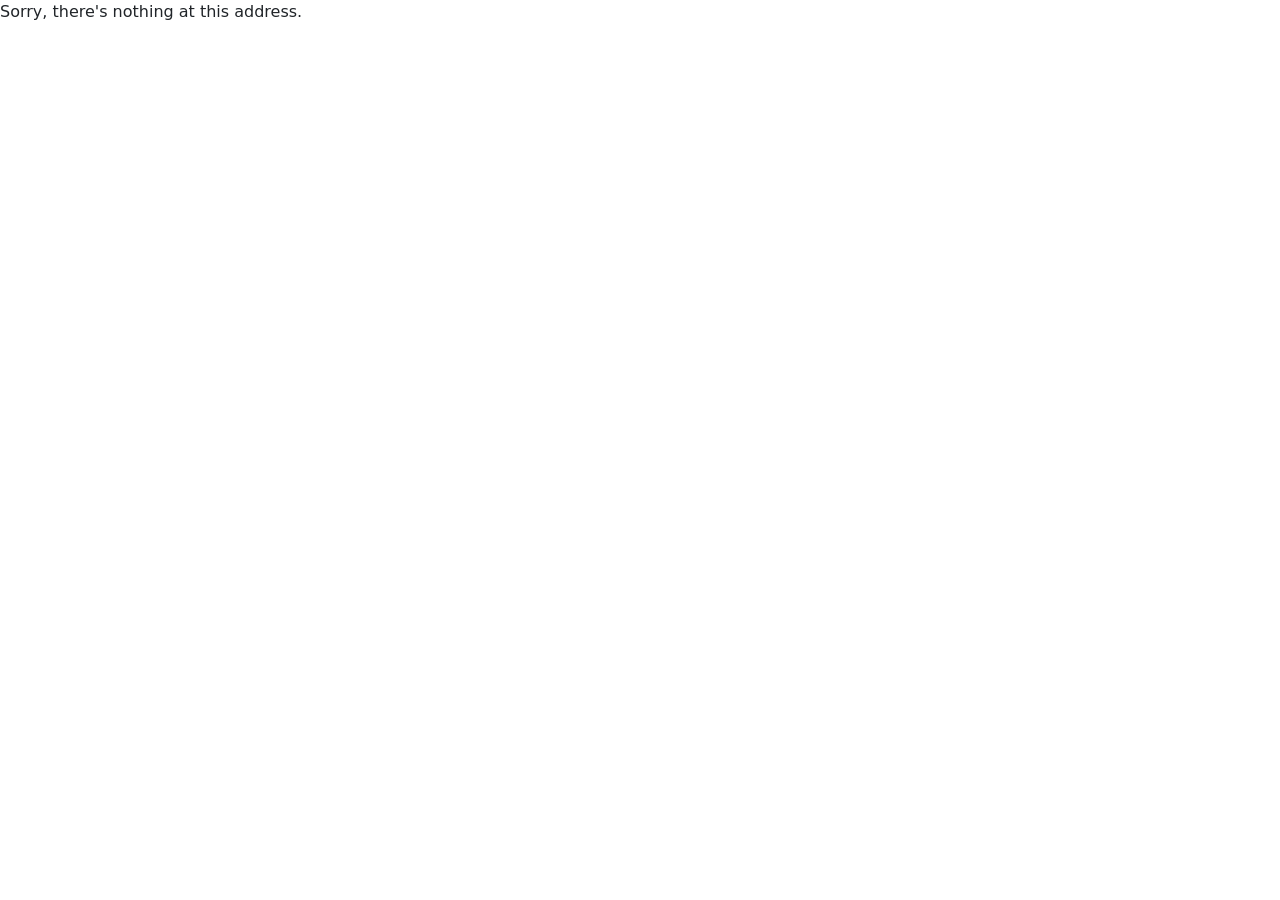
==== index.html @ a989cdb3 "Deploying to gh-pages from @ xxC0BR4xx/BlazingDartsForFriends@e02fd05672c934762ce445fd4c2e6bd1328842" ====
<!DOCTYPE html>
<html lang="en">

<head>
    <meta charset="utf-8" />
    <meta name="viewport" content="width=device-width, initial-scale=1.0" />
    <title>BlazingDartsForFriends</title>
    <base href="/" />
    <link rel="stylesheet" href="css/app.css" />
    <!-- If you add any scoped CSS files, uncomment the following to load them -->
    <link href="BlazingDartsForFriends.styles.css" rel="stylesheet" />
    <link href="manifest.webmanifest" rel="manifest" />
    <link rel="apple-touch-icon" sizes="512x512" href="icon-512.png" />
    <link rel="apple-touch-icon" sizes="192x192" href="icon-192.png" />


    <!-- Blazorise Framework -->
    <link href="https://cdn.jsdelivr.net/npm/bootstrap@5.2.3/dist/css/bootstrap.min.css" rel="stylesheet" integrity="sha384-rbsA2VBKQhggwzxH7pPCaAqO46MgnOM80zW1RWuH61DGLwZJEdK2Kadq2F9CUG65" crossorigin="anonymous">
    <link href="https://use.fontawesome.com/releases/v5.15.4/css/all.css" rel="stylesheet">

    <link href="_content/Blazorise/blazorise.css" rel="stylesheet" />
    <link href="_content/Blazorise.Bootstrap5/blazorise.bootstrap5.css" rel="stylesheet" />
    <!---->

</head>

<body style="height:100%;">
    <div id="app" style="height:100%,">
        <svg class="loading-progress">
            <circle r="40%" cx="50%" cy="50%" />
            <circle r="40%" cx="50%" cy="50%" />
        </svg>
        <div class="loading-progress-text"></div>
    </div>
    <script src="https://cdn.jsdelivr.net/npm/bootstrap@5.1.1/dist/js/bootstrap.bundle.min.js" integrity="sha384-/bQdsTh/da6pkI1MST/rWKFNjaCP5gBSY4sEBT38Q/9RBh9AH40zEOg7Hlq2THRZ" crossorigin="anonymous"></script>
    <div id="blazor-error-ui">
        An unhandled error has occurred.
        <a href="" class="reload">Reload</a>
        <a class="dismiss">🗙</a>
    </div>
    <script src="_framework/blazor.webassembly.js"></script>
    <script src="_content/Blazorise.Bootstrap5/modal.js?v=1.4.2.0" type="module"></script>
    <script src="_content/Blazorise.Bootstrap5/tooltip.js?v=1.4.2.0" type="module"></script>
    <script>navigator.serviceWorker.register('service-worker.js');</script>

</body>



</html>
---- css/app.css ----
.valid.modified:not([type=checkbox]) {
    outline: 1px solid #26b050;
}

.invalid {
    outline: 1px solid red;
}

.validation-message {
    color: red;
}

#blazor-error-ui {
    background: lightyellow;
    bottom: 0;
    box-shadow: 0 -1px 2px rgba(0, 0, 0, 0.2);
    display: none;
    left: 0;
    padding: 0.6rem 1.25rem 0.7rem 1.25rem;
    position: fixed;
    width: 100%;
    z-index: 1000;
}

    #blazor-error-ui .dismiss {
        cursor: pointer;
        position: absolute;
        right: 0.75rem;
        top: 0.5rem;
    }

.blazor-error-boundary {
    background: url([data-uri]) no-repeat 1rem/1.8rem, #b32121;
    padding: 1rem 1rem 1rem 3.7rem;
    color: white;
}

    .blazor-error-boundary::after {
        content: "An error has occurred."
    }

.loading-progress {
    position: relative;
    display: block;
    width: 8rem;
    height: 8rem;
    margin: 20vh auto 1rem auto;
}

    .loading-progress circle {
        fill: none;
        stroke: #e0e0e0;
        stroke-width: 0.6rem;
        transform-origin: 50% 50%;
        transform: rotate(-90deg);
    }

        .loading-progress circle:last-child {
            stroke: #1b6ec2;
            stroke-dasharray: calc(3.141 * var(--blazor-load-percentage, 0%) * 0.8), 500%;
            transition: stroke-dasharray 0.05s ease-in-out;
        }

.loading-progress-text {
    position: absolute;
    text-align: center;
    font-weight: bold;
    inset: calc(20vh + 3.25rem) 0 auto 0.2rem;
}

    .loading-progress-text:after {
        content: var(--blazor-load-percentage-text, "Loading");
    }

code {
    color: #c02d76;
}
---- BlazingDartsForFriends.styles.css ----
/* /Components/AddPlayerComponent.razor.rz.scp.css */

/* /Components/GameComponent.razor.rz.scp.css */
body[b-4jhkb85tuw] {
}

#Points-Keyboard[b-4jhkb85tuw]{
    background-color:aliceblue;
    border-radius:25px;
    display: grid;
    grid-template-columns:repeat(6,1fr);
    grid-template-columns:repeat(5,1fr);

}

#Game-Wrapper[b-4jhkb85tuw] {
    display: grid;
    grid-template-columns: 2fr 1fr;
    grid-template-rows: 1fr;
    justify-content: space-around;
    align-items: stretch; /* Ensure grid items stretch vertically */
    grid-gap: 20px; /* Adjust gap between grid items as needed */
    height: 100vh;
}

#Points-Overview[b-4jhkb85tuw] {
    background-color: aliceblue;
    border-radius: 25px;
}
/* /Components/GameSettingsComponent.razor.rz.scp.css */
body[b-niy360zf1q] {
}


#gameSettings[b-niy360zf1q]{
    top:60vh;
}

#GameSettingsWrapper[b-niy360zf1q]{

    height:100vh;

}
/* /Components/HomeCardComponent.razor.rz.scp.css */
body[b-rvew7v0hep] {
}

.homeCardWrapper[b-rvew7v0hep] {
    border-radius: 25px;
    background-color: aliceblue;
    position:relative;
}
#HomeCardTitle[b-rvew7v0hep] {
    height: 20%;
    width: 20%;
    left: 44%;
    position: relative
}


#img[b-rvew7v0hep] {
    width: 5vh;
    height: 5vh;
    top: 50%;
    left: 45%;
    position:relative
}
/* /Pages/Game.razor.rz.scp.css */
body[b-wv7r7lidbd] {
    height:100vh;
}

.GameSettings[b-wv7r7lidbd] {
    height:100vh;
    margin-left: 5vh;
    margin-right: 5vh;
    position: relative
}

#Game-Wrapper[b-wv7r7lidbd] {
    display: grid;
    grid-template-columns: 2fr 1fr;
    grid-template-rows:1fr;
    justify-content: space-around;
    align-items: stretch; /* Ensure grid items stretch vertically */
    gap: 20px; /* Adjust gap between grid items as needed */
    height: 100vh;
}
/* /Pages/Home.razor.rz.scp.css */
body[b-a02r355i4l] {
    height:100vh;
}
#app[b-a02r355i4l]{
    height:100vh;
}

.HomeCardContainer[b-a02r355i4l] {
    display: grid;
    padding:5%;
    grid-template-columns: repeat(2, 1fr);
    grid-template-rows: auto; /* Change to 'auto' or specific height if needed */
    justify-content: space-around;
    align-items: stretch; /* Ensure grid items stretch vertically */
    gap: 20px; /* Adjust gap between grid items as needed */
    width: 100%;
    height: 100vh;
}

    .HomeCardContainer > *[b-a02r355i4l] {
        /* Optionally, you can set specific styles for grid items */
        /* For example, to ensure items fill the available space */
        width: 100%; /* Ensure items fill available width */
        height: 100%; /* Ensure items fill available height */
    }
/* /Pages/Statistics.razor.rz.scp.css */
body[b-110n2zrlv2] {
}
---- _content/Blazorise/blazorise.css ----
﻿body:before {
  content: "mobile";
  display: none;
  visibility: hidden;
}

@media (min-width: 768px) {
  body:before {
    content: "tablet";
  }
}
@media (min-width: 992px) {
  body:before {
    content: "desktop";
  }
}
@media (min-width: 1200px) {
  body:before {
    content: "widescreen";
  }
}
@media (min-width: 1400px) {
  body:before {
    content: "fullhd";
  }
}
hr.divider.divider-solid {
  border-top: var(--b-divider-thickness, 1px) solid var(--b-divider-color, #999);
}
hr.divider.divider-dashed {
  border-top: var(--b-divider-thickness, 1px) dashed var(--b-divider-color, #999);
}
hr.divider.divider-dotted {
  border-top: var(--b-divider-thickness, 1px) dotted var(--b-divider-color, #999);
}
hr.divider.divider-text {
  position: relative;
  border: none;
  height: var(--b-divider-thickness, 1px);
  background: var(--b-divider-color, #999);
}
hr.divider.divider-text::before {
  content: attr(data-content);
  display: inline-block;
  background: #fff;
  font-weight: bold;
  font-size: var(--b-divider-font-size, 0.85rem);
  color: var(--b-divider-color, #999);
  border-radius: 30rem;
  padding: 0.2rem 2rem;
  position: absolute;
  top: 50%;
  left: 50%;
  transform: translate(-50%, -50%);
}

.b-drop-zone {
  position: relative;
  transition: all 300ms cubic-bezier(0.4, 0, 0.2, 1) 0ms;
}
.b-drop-zone.b-drop-zone-drag-block > * {
  pointer-events: none;
}
.b-drop-zone.b-drop-zone-drop-allowed {
  outline: 1px solid var(--b-theme-success, "#00FF00") !important;
}
.b-drop-zone.b-drop-zone-drop-not-allowed {
  outline: 1px solid var(--b-theme-danger, "#FF0000") !important;
}
.b-drop-zone-draggable:not(.draggable-preview-start) {
  cursor: grab;
  user-select: none;
}
.b-drop-zone-draggable:not(.draggable-preview-start):active {
  cursor: grabbing;
}
.b-drop-zone .draggable-placeholder {
  outline: 2px dashed var(--b-theme-primary, "#0000FF") !important;
  padding: 1rem;
}
.b-drop-zone .draggable-preview-start {
  height: 20px;
  width: 100%;
  position: absolute;
  top: 0;
  left: 0;
  z-index: 1;
}

.b-file-picker {
  display: inline-block;
  width: 100%;
  /*.dropdown {
      .custom-file {
          width: auto;

          .custom-file-label {
              border: 0;
          }
      }

      .b-file-picker-files {
          width: 100%;
      }

      .b-file-picker-file {
          margin-right: 1.5rem;
      }
  }*/
}
.b-file-picker .b-text-drop {
  border: 1px solid rgba(0, 0, 0, 0.15);
  margin-top: 0.5rem;
  display: block;
  text-align: center;
  font-size: 0.75rem;
  padding-top: 0.25rem;
  padding-bottom: 0.25rem;
}
.b-file-picker .b-file-picker-file {
  min-width: 25rem;
}
.b-file-picker .b-file-picker-file span {
  display: block;
}
.b-file-picker .b-file-picker-file .b-file-picker-file-size, .b-file-picker .b-file-picker-file .b-file-picker-file-status, .b-file-picker .b-file-picker-file .b-file-picker-file-relativepath {
  font-size: 0.75rem;
}

.b-input-color-picker {
  padding: 0.6rem;
}
.b-input-color-picker > .b-input-color-picker-preview {
  position: relative;
  z-index: 1;
  width: 100%;
  height: 100%;
  display: flex;
  flex-direction: row;
  justify-content: space-between;
  /*margin-bottom: 0.5em;*/
}
.b-input-color-picker > .b-input-color-picker-preview::before {
  position: absolute;
  content: "";
  top: 0;
  left: 0;
  width: 100%;
  height: 100%;
  background: url('data:image/svg+xml;utf8, <svg xmlns="http://www.w3.org/2000/svg" viewBox="0 0 2 2"><path fill="white" d="M1,0H2V1H1V0ZM0,1H1V2H0V1Z"/><path fill="gray" d="M0,0H1V1H0V0ZM1,1H2V2H1V1Z"/></svg>');
  background-size: 0.5em;
  border-radius: 0.15em;
  z-index: -1;
}
.b-input-color-picker > .b-input-color-picker-preview > .b-input-color-picker-curent-color {
  display: inline-block;
  width: 100%;
  height: 100%;
}
.b-input-color-picker[aria-disabled=true] {
  opacity: 0.65;
}

.progress.progress-xs {
  height: 0.25rem;
}
.progress.progress-sm {
  height: 0.5rem;
}
.progress.progress-md {
  height: 1rem;
}
.progress.progress-lg {
  height: 1.5rem;
}
.progress.progress-xl {
  height: 2rem;
}

.b-page-progress {
  width: 100%;
  height: 4px;
  z-index: 9999;
  top: 0;
  left: 0;
  position: fixed;
  display: none;
}
.b-page-progress .b-page-progress-indicator {
  width: 0;
  height: 100%;
  transition: height 0.3s;
  background-color: #000;
  transition: width 1s;
}
.b-page-progress .b-page-progress-indicator.b-page-progress-indicator-indeterminate {
  width: 30%;
  animation: running-page-progress 2s cubic-bezier(0.4, 0, 0.2, 1) infinite;
}
.b-page-progress.b-page-progress-active {
  display: block;
}

@keyframes running-page-progress {
  0% {
    margin-left: 0px;
    margin-right: 100%;
  }
  50% {
    margin-left: 25%;
    margin-right: 0%;
  }
  100% {
    margin-left: 100%;
    margin-right: 0;
  }
}
.tippy-box[data-animation=scale][data-placement^=top] {
  transform-origin: bottom;
}

.tippy-box[data-animation=scale][data-placement^=bottom] {
  transform-origin: top;
}

.tippy-box[data-animation=scale][data-placement^=left] {
  transform-origin: right;
}

.tippy-box[data-animation=scale][data-placement^=right] {
  transform-origin: left;
}

.tippy-box[data-animation=scale][data-state=hidden] {
  transform: scale(0.5);
  opacity: 0;
}

.tippy-box[data-theme~=blazorise] {
  background-color: RGBA( var(--b-tooltip-background-color-r, 128), var(--b-tooltip-background-color-g, 128), var(--b-tooltip-background-color-b, 128), var(--b-tooltip-background-opacity, 0.9) );
  color: var(--b-tooltip-color, #ffffff);
}

.tippy-box[data-theme~=blazorise][data-placement^=top] > .tippy-arrow::before {
  border-top-color: RGBA( var(--b-tooltip-background-color-r, 128), var(--b-tooltip-background-color-g, 128), var(--b-tooltip-background-color-b, 128), var(--b-tooltip-background-opacity, 0.9) );
}

.tippy-box[data-theme~=blazorise][data-placement^=bottom] > .tippy-arrow::before {
  border-bottom-color: RGBA( var(--b-tooltip-background-color-r, 128), var(--b-tooltip-background-color-g, 128), var(--b-tooltip-background-color-b, 128), var(--b-tooltip-background-opacity, 0.9) );
}

.tippy-box[data-theme~=blazorise][data-placement^=left] > .tippy-arrow::before {
  border-left-color: RGBA( var(--b-tooltip-background-color-r, 128), var(--b-tooltip-background-color-g, 128), var(--b-tooltip-background-color-b, 128), var(--b-tooltip-background-opacity, 0.9) );
}

.tippy-box[data-theme~=blazorise][data-placement^=right] > .tippy-arrow::before {
  border-right-color: RGBA( var(--b-tooltip-background-color-r, 128), var(--b-tooltip-background-color-g, 128), var(--b-tooltip-background-color-b, 128), var(--b-tooltip-background-opacity, 0.9) );
}

.tippy-box[data-theme~=blazorise] > .tippy-svg-arrow {
  fill: RGBA( var(--b-tooltip-background-color-r, 128), var(--b-tooltip-background-color-g, 128), var(--b-tooltip-background-color-b, 128), var(--b-tooltip-background-opacity, 0.9) );
}

.b-tooltip-inline {
  display: inline-block;
}

.b-layout {
  display: flex;
  flex: auto;
  flex-direction: column;
}
.b-layout.b-layout-root {
  height: 100vh;
}

.b-layout,
.b-layout * {
  box-sizing: border-box;
}

@keyframes spinner {
  0% {
    transform: translate3d(-50%, -50%, 0) rotate(0deg);
  }
  100% {
    transform: translate3d(-50%, -50%, 0) rotate(360deg);
  }
}
.b-layout > .b-layout-loading {
  z-index: 9999;
  position: fixed;
  width: 100%;
  height: 100%;
  background: rgba(0, 0, 0, 0.3);
}
.b-layout > .b-layout-loading:before {
  animation: 1s linear infinite spinner;
  border: solid 3px #eee;
  border-bottom-color: var(--b-theme-primary);
  border-radius: 50%;
  height: 40px;
  left: 50%;
  position: absolute;
  top: 50%;
  transform: translate3d(-50%, -50%, 0);
  width: 40px;
  content: " ";
}
.b-layout.b-layout-has-sider {
  flex-direction: row;
  min-height: 0;
}
.b-layout.b-layout-has-sider .b-layout {
  overflow-x: hidden;
}

.b-layout-header,
.b-layout-footer {
  flex: 0 0 auto;
}

.b-layout-header {
  color: rgba(0, 0, 0, 0.65);
}

.b-layout.b-layout-root.b-layout-has-sider > .b-layout-header-fixed,
.b-layout.b-layout-root.b-layout-has-sider > .b-layout > .b-layout-header-fixed {
  position: sticky;
  top: 0;
  width: 100%;
  flex: 0;
}

.b-layout.b-layout-root:not(.b-layout-has-sider) .b-layout-header-fixed,
.b-layout.b-layout-root:not(.b-layout-has-sider) > .b-layout .b-layout-header-fixed {
  position: fixed;
  top: 0;
  left: 0;
  right: 0;
  flex: 0;
}
.b-layout.b-layout-root:not(.b-layout-has-sider) .b-layout-header-fixed + .b-layout-content,
.b-layout.b-layout-root:not(.b-layout-has-sider) > .b-layout .b-layout-header-fixed + .b-layout-content {
  margin-top: var(--b-bar-horizontal-height, auto);
}

.b-layout.b-layout-root > .b-layout-header.b-layout-header-fixed + .b-layout.b-layout-has-sider {
  margin-top: var(--b-bar-horizontal-height, auto);
}

.b-layout-footer {
  color: rgba(0, 0, 0, 0.65);
}
.b-layout-footer-fixed {
  position: sticky;
  z-index: 1;
  bottom: 0;
  flex: 0;
}

.b-layout-content {
  flex: 1;
}

.b-layout-sider {
  display: flex;
  position: relative;
  background: #001529;
}

.b-layout-sider-content {
  position: sticky;
  top: 0;
  z-index: 2;
}

.b-layout-header .navbar {
  line-height: inherit;
}

.b-bar-horizontal[data-collapse=hide] {
  flex-wrap: nowrap;
}
.b-bar-horizontal[data-collapse=hide][data-broken=true] {
  height: auto;
}
.b-bar-horizontal[data-broken=false] {
  height: auto;
}

.b-layout > .b-layout-header .b-bar-horizontal[data-collapse=hide][data-broken=true] {
  height: var(--b-bar-horizontal-height, auto);
}
.b-layout > .b-layout-header .b-bar-horizontal[data-broken=false] {
  height: var(--b-bar-horizontal-height, auto);
}

.b-bar-initial {
  display: none !important;
}

.b-bar-vertical-inline,
.b-bar-vertical-popout,
.b-bar-vertical-small {
  display: flex;
  flex-direction: column;
  flex-wrap: nowrap;
  position: sticky;
  top: 0;
  padding: 0;
  min-width: var(--b-vertical-bar-width, 230px);
  max-width: var(--b-vertical-bar-width, 230px);
  width: var(--b-vertical-bar-width, 230px);
  box-shadow: 2px 0 6px rgba(0, 21, 41, 0.35);
  height: 100%;
  -webkit-user-select: none;
  -moz-user-select: none;
  -ms-user-select: none;
  user-select: none;
  /* 
      Theming
  */
}
.b-bar-vertical-inline:not(.b-bar-initial),
.b-bar-vertical-popout:not(.b-bar-initial),
.b-bar-vertical-small:not(.b-bar-initial) {
  transition: width 200ms ease-in-out, min-width 200ms ease-in-out;
}
.b-bar-vertical-inline .b-bar-menu,
.b-bar-vertical-popout .b-bar-menu,
.b-bar-vertical-small .b-bar-menu {
  width: 100%;
  display: flex;
  flex: 1;
  justify-content: space-between;
  flex-direction: column;
  align-self: stretch;
}
.b-bar-vertical-inline .b-bar-brand,
.b-bar-vertical-popout .b-bar-brand,
.b-bar-vertical-small .b-bar-brand {
  width: 100%;
  display: flex;
  height: var(--b-vertical-bar-brand-height, 64px);
  min-height: var(--b-vertical-bar-brand-height, 64px);
}
.b-bar-vertical-inline .b-bar-toggler-inline,
.b-bar-vertical-popout .b-bar-toggler-inline,
.b-bar-vertical-small .b-bar-toggler-inline {
  height: var(--b-vertical-bar-brand-height, 64px);
  padding: 12px;
  display: inline-flex;
  cursor: pointer;
  position: absolute;
  right: 0;
}
.b-bar-vertical-inline .b-bar-toggler-inline > *,
.b-bar-vertical-popout .b-bar-toggler-inline > *,
.b-bar-vertical-small .b-bar-toggler-inline > * {
  margin: auto;
}
.b-bar-vertical-inline .b-bar-toggler-popout:not(.b-bar-mobile-toggle),
.b-bar-vertical-popout .b-bar-toggler-popout:not(.b-bar-mobile-toggle),
.b-bar-vertical-small .b-bar-toggler-popout:not(.b-bar-mobile-toggle) {
  display: flex;
  position: fixed;
  left: var(--b-vertical-bar-width, 230px);
  border-radius: 0px 10px 10px 0px;
  border: 0px;
  width: 10px;
  height: 40px;
  padding: 5px;
  align-items: center;
  box-shadow: 2px 0 6px rgba(0, 21, 41, 0.35);
  cursor: pointer;
}
.b-bar-vertical-inline .b-bar-toggler-popout:not(.b-bar-mobile-toggle):not(.b-bar-initial),
.b-bar-vertical-popout .b-bar-toggler-popout:not(.b-bar-mobile-toggle):not(.b-bar-initial),
.b-bar-vertical-small .b-bar-toggler-popout:not(.b-bar-mobile-toggle):not(.b-bar-initial) {
  transition: width 200ms ease-in-out, left 200ms ease-in-out;
}
.b-bar-vertical-inline .b-bar-toggler-popout:not(.b-bar-mobile-toggle) > *,
.b-bar-vertical-popout .b-bar-toggler-popout:not(.b-bar-mobile-toggle) > *,
.b-bar-vertical-small .b-bar-toggler-popout:not(.b-bar-mobile-toggle) > * {
  margin: auto;
  display: none;
}
.b-bar-vertical-inline .b-bar-toggler-popout:not(.b-bar-mobile-toggle):hover,
.b-bar-vertical-popout .b-bar-toggler-popout:not(.b-bar-mobile-toggle):hover,
.b-bar-vertical-small .b-bar-toggler-popout:not(.b-bar-mobile-toggle):hover {
  width: 45px;
}
.b-bar-vertical-inline .b-bar-toggler-popout:not(.b-bar-mobile-toggle):hover > *,
.b-bar-vertical-popout .b-bar-toggler-popout:not(.b-bar-mobile-toggle):hover > *,
.b-bar-vertical-small .b-bar-toggler-popout:not(.b-bar-mobile-toggle):hover > * {
  display: block;
}
.b-bar-vertical-inline .b-bar-item,
.b-bar-vertical-popout .b-bar-item,
.b-bar-vertical-small .b-bar-item {
  margin: auto;
  flex-grow: 1;
  min-height: 40px;
}
.b-bar-vertical-inline .b-bar-item .b-bar-icon,
.b-bar-vertical-popout .b-bar-item .b-bar-icon,
.b-bar-vertical-small .b-bar-item .b-bar-icon {
  font-size: 1.25rem;
  vertical-align: middle;
  margin: 3px;
  display: inline-block;
}
.b-bar-vertical-inline .b-bar-start,
.b-bar-vertical-popout .b-bar-start,
.b-bar-vertical-small .b-bar-start {
  width: 100%;
  display: block;
}
.b-bar-vertical-inline .b-bar-end,
.b-bar-vertical-popout .b-bar-end,
.b-bar-vertical-small .b-bar-end {
  padding-bottom: 1rem;
  width: 100%;
  padding-top: 1rem;
  display: block;
}
.b-bar-vertical-inline .b-bar-end .b-bar-dropdown,
.b-bar-vertical-popout .b-bar-end .b-bar-dropdown,
.b-bar-vertical-small .b-bar-end .b-bar-dropdown {
  position: relative;
}
.b-bar-vertical-inline .b-bar-end .b-bar-dropdown-menu-container,
.b-bar-vertical-popout .b-bar-end .b-bar-dropdown-menu-container,
.b-bar-vertical-small .b-bar-end .b-bar-dropdown-menu-container {
  bottom: 0;
}
.b-bar-vertical-inline .b-bar-link,
.b-bar-vertical-popout .b-bar-link,
.b-bar-vertical-small .b-bar-link {
  display: block;
  width: 100%;
  text-decoration: none;
  padding: 0.5rem 0.5rem 0.5rem 1.5rem;
  cursor: pointer;
  overflow-x: hidden;
  line-height: 1.5rem;
  vertical-align: middle;
  transition: font-size 150ms ease-in;
}
.b-bar-vertical-inline .b-bar-label,
.b-bar-vertical-popout .b-bar-label,
.b-bar-vertical-small .b-bar-label {
  background: transparent;
  color: #adb5bd;
  padding: 0.375rem 1.25rem;
  font-size: 0.75rem;
  text-overflow: ellipsis;
  overflow-x: hidden;
}
.b-bar-vertical-inline .b-bar-dropdown .b-bar-dropdown-toggle:before,
.b-bar-vertical-popout .b-bar-dropdown .b-bar-dropdown-toggle:before,
.b-bar-vertical-small .b-bar-dropdown .b-bar-dropdown-toggle:before {
  content: " ";
  border: solid;
  border-width: 0 2px 2px 0;
  display: inline-block;
  padding: 2px;
  right: 1rem;
  transition: transform 200ms ease-out;
  float: right;
  position: relative;
  -webkit-transform: rotate(225deg);
  transform: rotate(225deg);
  top: 0.7rem;
}
.b-bar-vertical-inline .b-bar-dropdown:not([data-visible=true]) .b-bar-dropdown-toggle:before,
.b-bar-vertical-popout .b-bar-dropdown:not([data-visible=true]) .b-bar-dropdown-toggle:before,
.b-bar-vertical-small .b-bar-dropdown:not([data-visible=true]) .b-bar-dropdown-toggle:before {
  -webkit-transform: rotate(45deg);
  transform: rotate(45deg);
  top: 0.5rem;
}
.b-bar-vertical-inline .b-bar-dropdown .b-bar-dropdown-menu,
.b-bar-vertical-popout .b-bar-dropdown .b-bar-dropdown-menu,
.b-bar-vertical-small .b-bar-dropdown .b-bar-dropdown-menu {
  display: none;
  background: inherit;
  color: inherit;
  float: none;
  padding: 5px 0px;
}
.b-bar-vertical-inline .b-bar-dropdown .b-bar-dropdown-menu[data-visible=true],
.b-bar-vertical-popout .b-bar-dropdown .b-bar-dropdown-menu[data-visible=true],
.b-bar-vertical-small .b-bar-dropdown .b-bar-dropdown-menu[data-visible=true] {
  display: block;
}
.b-bar-vertical-inline .b-bar-dropdown .b-bar-dropdown-menu .b-bar-dropdown-item,
.b-bar-vertical-popout .b-bar-dropdown .b-bar-dropdown-menu .b-bar-dropdown-item,
.b-bar-vertical-small .b-bar-dropdown .b-bar-dropdown-menu .b-bar-dropdown-item {
  position: relative;
  color: inherit;
  transition: background 100ms ease-in-out, color 100ms ease-in-out;
  text-decoration: none;
  display: block;
  width: 100%;
  overflow-x: hidden;
}
.b-bar-vertical-inline .b-bar-dropdown .b-bar-dropdown-menu .b-bar-dropdown-item i,
.b-bar-vertical-popout .b-bar-dropdown .b-bar-dropdown-menu .b-bar-dropdown-item i,
.b-bar-vertical-small .b-bar-dropdown .b-bar-dropdown-menu .b-bar-dropdown-item i {
  margin-right: 0.3rem;
}
.b-bar-vertical-inline .b-bar-dropdown .b-bar-dropdown-menu:before,
.b-bar-vertical-popout .b-bar-dropdown .b-bar-dropdown-menu:before,
.b-bar-vertical-small .b-bar-dropdown .b-bar-dropdown-menu:before {
  background: inherit;
  box-shadow: none;
}
.b-bar-vertical-inline .b-bar-mobile-toggle,
.b-bar-vertical-popout .b-bar-mobile-toggle,
.b-bar-vertical-small .b-bar-mobile-toggle {
  right: 20px;
  margin: auto;
  display: none;
}
.b-bar-vertical-inline .b-bar-item-multi-line,
.b-bar-vertical-popout .b-bar-item-multi-line,
.b-bar-vertical-small .b-bar-item-multi-line {
  display: -webkit-box !important;
  -webkit-box-orient: vertical;
  -webkit-line-clamp: var(--b-bar-item-lines, 2);
  white-space: normal !important;
  overflow: hidden;
  text-overflow: ellipsis;
}
.b-bar-vertical-inline.b-bar-dark,
.b-bar-vertical-popout.b-bar-dark,
.b-bar-vertical-small.b-bar-dark {
  background: var(--b-bar-dark-background, #001529);
  color: var(--b-bar-dark-color, rgba(255, 255, 255, 0.5));
}
.b-bar-vertical-inline.b-bar-dark .b-bar-brand,
.b-bar-vertical-popout.b-bar-dark .b-bar-brand,
.b-bar-vertical-small.b-bar-dark .b-bar-brand {
  background: var(--b-bar-brand-dark-background, rgba(255, 255, 255, 0.025));
}
.b-bar-vertical-inline.b-bar-dark .b-bar-brand .b-bar-link,
.b-bar-vertical-popout.b-bar-dark .b-bar-brand .b-bar-link,
.b-bar-vertical-small.b-bar-dark .b-bar-brand .b-bar-link {
  color: #fff;
}
.b-bar-vertical-inline.b-bar-dark .b-bar-brand .b-bar-link.active,
.b-bar-vertical-popout.b-bar-dark .b-bar-brand .b-bar-link.active,
.b-bar-vertical-small.b-bar-dark .b-bar-brand .b-bar-link.active {
  color: #fff;
  background: inherit;
}
.b-bar-vertical-inline.b-bar-dark .b-bar-brand .b-bar-link:hover,
.b-bar-vertical-popout.b-bar-dark .b-bar-brand .b-bar-link:hover,
.b-bar-vertical-small.b-bar-dark .b-bar-brand .b-bar-link:hover {
  color: #fff;
  background: inherit;
}
.b-bar-vertical-inline.b-bar-dark .b-bar-toggler-popout:not(.b-bar-mobile-toggle),
.b-bar-vertical-popout.b-bar-dark .b-bar-toggler-popout:not(.b-bar-mobile-toggle),
.b-bar-vertical-small.b-bar-dark .b-bar-toggler-popout:not(.b-bar-mobile-toggle) {
  background: var(--b-bar-dark-background, #001529);
  color: var(--b-bar-dark-color, rgba(255, 255, 255, 0.5));
}
.b-bar-vertical-inline.b-bar-dark .b-bar-dropdown-menu,
.b-bar-vertical-popout.b-bar-dark .b-bar-dropdown-menu,
.b-bar-vertical-small.b-bar-dark .b-bar-dropdown-menu {
  background: var(--b-bar-dropdown-dark-background, #000c17);
}
.b-bar-vertical-inline.b-bar-dark .b-bar-dropdown-menu .b-bar-dropdown-item.active,
.b-bar-vertical-popout.b-bar-dark .b-bar-dropdown-menu .b-bar-dropdown-item.active,
.b-bar-vertical-small.b-bar-dark .b-bar-dropdown-menu .b-bar-dropdown-item.active {
  color: var(--b-bar-item-dark-active-color, #fff);
  background: var(--b-bar-item-dark-active-background, #0288D1);
}
.b-bar-vertical-inline.b-bar-dark .b-bar-dropdown-menu .b-bar-dropdown-item:hover,
.b-bar-vertical-popout.b-bar-dark .b-bar-dropdown-menu .b-bar-dropdown-item:hover,
.b-bar-vertical-small.b-bar-dark .b-bar-dropdown-menu .b-bar-dropdown-item:hover {
  color: var(--b-bar-item-dark-hover-color, #fff);
  background: var(--b-bar-item-dark-hover-background, rgba(255, 255, 255, 0.3));
}
.b-bar-vertical-inline.b-bar-dark .b-bar-link,
.b-bar-vertical-popout.b-bar-dark .b-bar-link,
.b-bar-vertical-small.b-bar-dark .b-bar-link {
  color: inherit;
}
.b-bar-vertical-inline.b-bar-dark .b-bar-link.active,
.b-bar-vertical-popout.b-bar-dark .b-bar-link.active,
.b-bar-vertical-small.b-bar-dark .b-bar-link.active {
  color: var(--b-bar-item-dark-active-color, #fff);
  background: var(--b-bar-item-dark-active-background, #0288D1);
}
.b-bar-vertical-inline.b-bar-dark .b-bar-link:hover,
.b-bar-vertical-popout.b-bar-dark .b-bar-link:hover,
.b-bar-vertical-small.b-bar-dark .b-bar-link:hover {
  color: var(--b-bar-item-dark-hover-color, #fff);
  background: var(--b-bar-item-dark-hover-background, rgba(255, 255, 255, 0.3));
}
.b-bar-vertical-inline.b-bar-light,
.b-bar-vertical-popout.b-bar-light,
.b-bar-vertical-small.b-bar-light {
  background: var(--b-bar-light-background, #fff);
  color: var(--b-bar-light-color, rgba(0, 0, 0, 0.7));
}
.b-bar-vertical-inline.b-bar-light .b-bar-brand,
.b-bar-vertical-popout.b-bar-light .b-bar-brand,
.b-bar-vertical-small.b-bar-light .b-bar-brand {
  background: var(--b-bar-brand-light-background, rgba(0, 0, 0, 0.025));
}
.b-bar-vertical-inline.b-bar-light .b-bar-brand .b-bar-link,
.b-bar-vertical-popout.b-bar-light .b-bar-brand .b-bar-link,
.b-bar-vertical-small.b-bar-light .b-bar-brand .b-bar-link {
  color: #000;
}
.b-bar-vertical-inline.b-bar-light .b-bar-brand .b-bar-link.active,
.b-bar-vertical-popout.b-bar-light .b-bar-brand .b-bar-link.active,
.b-bar-vertical-small.b-bar-light .b-bar-brand .b-bar-link.active {
  background: inherit;
}
.b-bar-vertical-inline.b-bar-light .b-bar-brand .b-bar-link:hover,
.b-bar-vertical-popout.b-bar-light .b-bar-brand .b-bar-link:hover,
.b-bar-vertical-small.b-bar-light .b-bar-brand .b-bar-link:hover {
  background: inherit;
}
.b-bar-vertical-inline.b-bar-light .b-bar-toggler-popout:not(.b-bar-mobile-toggle),
.b-bar-vertical-popout.b-bar-light .b-bar-toggler-popout:not(.b-bar-mobile-toggle),
.b-bar-vertical-small.b-bar-light .b-bar-toggler-popout:not(.b-bar-mobile-toggle) {
  background: var(--b-bar-brand-light-background, #fff);
  color: var(--b-bar-light-color, rgba(0, 0, 0, 0.7));
}
.b-bar-vertical-inline.b-bar-light .b-bar-dropdown-menu,
.b-bar-vertical-popout.b-bar-light .b-bar-dropdown-menu,
.b-bar-vertical-small.b-bar-light .b-bar-dropdown-menu {
  background: var(--b-bar-dropdown-light-background, #f2f2f2);
}
.b-bar-vertical-inline.b-bar-light .b-bar-dropdown-menu .b-bar-dropdown-item.active,
.b-bar-vertical-popout.b-bar-light .b-bar-dropdown-menu .b-bar-dropdown-item.active,
.b-bar-vertical-small.b-bar-light .b-bar-dropdown-menu .b-bar-dropdown-item.active {
  color: var(--b-bar-item-light-active-color, #000);
  background: var(--b-bar-item-light-active-background, #0288D1);
}
.b-bar-vertical-inline.b-bar-light .b-bar-dropdown-menu .b-bar-dropdown-item:hover,
.b-bar-vertical-popout.b-bar-light .b-bar-dropdown-menu .b-bar-dropdown-item:hover,
.b-bar-vertical-small.b-bar-light .b-bar-dropdown-menu .b-bar-dropdown-item:hover {
  color: var(--b-bar-item-light-hover-color, #000);
  background: var(--b-bar-item-light-hover-background, rgba(0, 0, 0, 0.3));
}
.b-bar-vertical-inline.b-bar-light .b-bar-link,
.b-bar-vertical-popout.b-bar-light .b-bar-link,
.b-bar-vertical-small.b-bar-light .b-bar-link {
  color: inherit;
}
.b-bar-vertical-inline.b-bar-light .b-bar-link.active,
.b-bar-vertical-popout.b-bar-light .b-bar-link.active,
.b-bar-vertical-small.b-bar-light .b-bar-link.active {
  color: var(--b-bar-item-light-active-color, #000);
  background: var(--b-bar-item-light-active-background, #0288D1);
}
.b-bar-vertical-inline.b-bar-light .b-bar-link:hover,
.b-bar-vertical-popout.b-bar-light .b-bar-link:hover,
.b-bar-vertical-small.b-bar-light .b-bar-link:hover {
  color: var(--b-bar-item-light-hover-color, #000);
  background: var(--b-bar-item-light-hover-background, rgba(0, 0, 0, 0.3));
}

.b-bar-vertical-small,
.b-bar-vertical-inline[data-collapse=small],
.b-bar-vertical-popout[data-collapse=small] {
  width: var(--b-vertical-bar-small-width, 64px);
  min-width: var(--b-vertical-bar-small-width, 64px);
}
.b-bar-vertical-small:not(.b-bar-initial),
.b-bar-vertical-inline[data-collapse=small]:not(.b-bar-initial),
.b-bar-vertical-popout[data-collapse=small]:not(.b-bar-initial) {
  transition: width 200ms ease-in-out, min-width 200ms ease-in-out;
}
.b-bar-vertical-small .b-bar-toggler-inline,
.b-bar-vertical-inline[data-collapse=small] .b-bar-toggler-inline,
.b-bar-vertical-popout[data-collapse=small] .b-bar-toggler-inline {
  position: relative;
  width: 100%;
}
.b-bar-vertical-small .b-bar-toggler-popout:not(.b-bar-mobile-toggle),
.b-bar-vertical-inline[data-collapse=small] .b-bar-toggler-popout:not(.b-bar-mobile-toggle),
.b-bar-vertical-popout[data-collapse=small] .b-bar-toggler-popout:not(.b-bar-mobile-toggle) {
  left: var(--b-vertical-bar-small-width, 64px);
}
.b-bar-vertical-small .b-bar-item > .b-bar-dropdown > .b-bar-dropdown-toggle:before,
.b-bar-vertical-inline[data-collapse=small] .b-bar-item > .b-bar-dropdown > .b-bar-dropdown-toggle:before,
.b-bar-vertical-popout[data-collapse=small] .b-bar-item > .b-bar-dropdown > .b-bar-dropdown-toggle:before {
  display: none;
}
.b-bar-vertical-small .b-bar-dropdown .b-bar-dropdown-menu-container,
.b-bar-vertical-inline[data-collapse=small] .b-bar-dropdown .b-bar-dropdown-menu-container,
.b-bar-vertical-popout[data-collapse=small] .b-bar-dropdown .b-bar-dropdown-menu-container {
  z-index: 100;
  max-height: 50vh;
  position: absolute !important;
  margin: -42px 5px 0px 5px;
  display: flex;
  width: var(--b-vertical-bar-popout-menu-width, 180px);
  left: var(--b-vertical-bar-small-width, 64px);
}
.b-bar-vertical-small .b-bar-dropdown .b-bar-dropdown-menu-container.b-bar-right,
.b-bar-vertical-inline[data-collapse=small] .b-bar-dropdown .b-bar-dropdown-menu-container.b-bar-right,
.b-bar-vertical-popout[data-collapse=small] .b-bar-dropdown .b-bar-dropdown-menu-container.b-bar-right {
  right: var(--b-vertical-bar-small-width, 64px);
  left: unset;
}
.b-bar-vertical-small .b-bar-dropdown .b-bar-dropdown-menu-container .b-bar-dropdown-menu,
.b-bar-vertical-inline[data-collapse=small] .b-bar-dropdown .b-bar-dropdown-menu-container .b-bar-dropdown-menu,
.b-bar-vertical-popout[data-collapse=small] .b-bar-dropdown .b-bar-dropdown-menu-container .b-bar-dropdown-menu {
  box-shadow: 0 3px 6px -4px rgba(0, 0, 0, 0.12), 0 6px 16px 0 rgba(0, 0, 0, 0.08), 0 9px 28px 8px rgba(0, 0, 0, 0.05);
  border-radius: 3px;
  overflow-y: auto;
  overflow-x: hidden;
  flex: 1 100%;
}
.b-bar-vertical-small .b-bar-dropdown .b-bar-dropdown-menu-container .b-bar-dropdown-menu .b-bar-dropdown-item,
.b-bar-vertical-inline[data-collapse=small] .b-bar-dropdown .b-bar-dropdown-menu-container .b-bar-dropdown-menu .b-bar-dropdown-item,
.b-bar-vertical-popout[data-collapse=small] .b-bar-dropdown .b-bar-dropdown-menu-container .b-bar-dropdown-menu .b-bar-dropdown-item {
  padding: 0.5rem 0.5rem 0.5rem 1.5rem;
}
.b-bar-vertical-small .b-bar-dropdown .b-bar-dropdown-menu-container .b-bar-dropdown-menu:before,
.b-bar-vertical-inline[data-collapse=small] .b-bar-dropdown .b-bar-dropdown-menu-container .b-bar-dropdown-menu:before,
.b-bar-vertical-popout[data-collapse=small] .b-bar-dropdown .b-bar-dropdown-menu-container .b-bar-dropdown-menu:before {
  position: absolute;
  top: 0;
  left: -7px;
  right: 0;
  bottom: 0;
  width: 100%;
  height: 100%;
  opacity: 0.0001;
  content: " ";
  z-index: -1;
}
.b-bar-vertical-small .b-bar-dropdown .b-bar-dropdown-menu-container .b-bar-dropdown-menu.b-bar-right:before,
.b-bar-vertical-inline[data-collapse=small] .b-bar-dropdown .b-bar-dropdown-menu-container .b-bar-dropdown-menu.b-bar-right:before,
.b-bar-vertical-popout[data-collapse=small] .b-bar-dropdown .b-bar-dropdown-menu-container .b-bar-dropdown-menu.b-bar-right:before {
  left: unset;
  right: -7px;
}
.b-bar-vertical-small .b-bar-dropdown .b-bar-dropdown-menu-container .b-bar-dropdown-menu > .b-bar-dropdown .b-bar-dropdown-menu-container,
.b-bar-vertical-inline[data-collapse=small] .b-bar-dropdown .b-bar-dropdown-menu-container .b-bar-dropdown-menu > .b-bar-dropdown .b-bar-dropdown-menu-container,
.b-bar-vertical-popout[data-collapse=small] .b-bar-dropdown .b-bar-dropdown-menu-container .b-bar-dropdown-menu > .b-bar-dropdown .b-bar-dropdown-menu-container {
  left: var(--b-vertical-bar-popout-menu-width, 180px);
}
.b-bar-vertical-small .b-bar-dropdown .b-bar-dropdown-menu-container .b-bar-dropdown-menu > .b-bar-dropdown .b-bar-dropdown-menu-container.b-bar-right,
.b-bar-vertical-inline[data-collapse=small] .b-bar-dropdown .b-bar-dropdown-menu-container .b-bar-dropdown-menu > .b-bar-dropdown .b-bar-dropdown-menu-container.b-bar-right,
.b-bar-vertical-popout[data-collapse=small] .b-bar-dropdown .b-bar-dropdown-menu-container .b-bar-dropdown-menu > .b-bar-dropdown .b-bar-dropdown-menu-container.b-bar-right {
  right: var(--b-vertical-bar-popout-menu-width, 180px);
}
.b-bar-vertical-small .b-bar-dropdown .b-bar-dropdown-menu-container .b-bar-dropdown-menu > .b-bar-dropdown .b-bar-dropdown-toggle:before,
.b-bar-vertical-inline[data-collapse=small] .b-bar-dropdown .b-bar-dropdown-menu-container .b-bar-dropdown-menu > .b-bar-dropdown .b-bar-dropdown-toggle:before,
.b-bar-vertical-popout[data-collapse=small] .b-bar-dropdown .b-bar-dropdown-menu-container .b-bar-dropdown-menu > .b-bar-dropdown .b-bar-dropdown-toggle:before {
  content: " ";
  border: solid;
  border-width: 0 2px 2px 0;
  display: inline-block;
  padding: 2px;
  right: 1rem;
  transition: transform 200ms ease-out;
  float: right;
  position: relative;
  -webkit-transform: rotate(135deg);
  transform: rotate(135deg);
  right: 0.8rem;
}
.b-bar-vertical-small .b-bar-dropdown .b-bar-dropdown-menu-container .b-bar-dropdown-menu > .b-bar-dropdown:not([data-visible=true]) .b-bar-dropdown-toggle:before,
.b-bar-vertical-inline[data-collapse=small] .b-bar-dropdown .b-bar-dropdown-menu-container .b-bar-dropdown-menu > .b-bar-dropdown:not([data-visible=true]) .b-bar-dropdown-toggle:before,
.b-bar-vertical-popout[data-collapse=small] .b-bar-dropdown .b-bar-dropdown-menu-container .b-bar-dropdown-menu > .b-bar-dropdown:not([data-visible=true]) .b-bar-dropdown-toggle:before {
  -webkit-transform: rotate(315deg);
  transform: rotate(315deg);
}
@keyframes b-bar-link-small {
  to {
    text-align: center;
    padding-left: 0px;
    padding-right: 0px;
  }
}
.b-bar-vertical-small .b-bar-item > .b-bar-link,
.b-bar-vertical-small .b-bar-item > .b-bar-dropdown > .b-bar-link,
.b-bar-vertical-inline[data-collapse=small] .b-bar-item > .b-bar-link,
.b-bar-vertical-inline[data-collapse=small] .b-bar-item > .b-bar-dropdown > .b-bar-link,
.b-bar-vertical-popout[data-collapse=small] .b-bar-item > .b-bar-link,
.b-bar-vertical-popout[data-collapse=small] .b-bar-item > .b-bar-dropdown > .b-bar-link {
  animation: b-bar-link-small forwards;
  animation-delay: 170ms;
  font-size: 0;
  transition: font-size 100ms ease-out;
}
.b-bar-vertical-small .b-bar-item > .b-bar-link:after,
.b-bar-vertical-small .b-bar-item > .b-bar-dropdown > .b-bar-link:after,
.b-bar-vertical-inline[data-collapse=small] .b-bar-item > .b-bar-link:after,
.b-bar-vertical-inline[data-collapse=small] .b-bar-item > .b-bar-dropdown > .b-bar-link:after,
.b-bar-vertical-popout[data-collapse=small] .b-bar-item > .b-bar-link:after,
.b-bar-vertical-popout[data-collapse=small] .b-bar-item > .b-bar-dropdown > .b-bar-link:after {
  display: none;
}
.b-bar-vertical-small .b-bar-label,
.b-bar-vertical-inline[data-collapse=small] .b-bar-label,
.b-bar-vertical-popout[data-collapse=small] .b-bar-label {
  text-align: center;
}

.b-bar-vertical-inline:not([data-collapse]) {
  overflow-y: auto;
  overflow-x: hidden;
}
.b-bar-vertical-inline:not([data-collapse]) .b-bar-dropdown .b-bar-dropdown-menu-container {
  position: relative;
}
.b-bar-vertical-inline:not([data-collapse]) .b-bar-dropdown .b-bar-dropdown-menu-container .b-bar-dropdown-menu {
  position: relative !important;
  border: none;
  border-radius: 0;
  box-shadow: none;
}
.b-bar-vertical-inline:not([data-collapse]) .b-bar-dropdown .b-bar-dropdown-menu-container .b-bar-dropdown-menu .b-bar-dropdown-item {
  padding: 0.5rem 0.5rem 0.5rem 3rem;
}
.b-bar-vertical-inline:not([data-collapse]) .b-bar-brand .b-bar-link {
  display: flex;
  align-items: center;
}

.b-bar-vertical-popout:not([data-collapse]) .b-bar-dropdown .b-bar-dropdown-toggle:before {
  content: " ";
  border: solid;
  border-width: 0 2px 2px 0;
  display: inline-block;
  padding: 2px;
  right: 1rem;
  transition: transform 200ms ease-out;
  float: right;
  position: relative;
  -webkit-transform: rotate(135deg);
  transform: rotate(135deg);
  right: 0.8rem;
}
.b-bar-vertical-popout:not([data-collapse]) .b-bar-dropdown:not([data-visible=true]) .b-bar-dropdown-toggle:before {
  -webkit-transform: rotate(315deg);
  transform: rotate(315deg);
}
.b-bar-vertical-popout:not([data-collapse]) .b-bar-dropdown .b-bar-dropdown-menu-container {
  z-index: 100;
  max-height: 50vh;
  position: absolute !important;
  margin: -42px 5px 0px 5px;
  display: flex;
  width: var(--b-vertical-bar-popout-menu-width, 180px);
  left: var(--b-vertical-bar-width, 230px);
}
.b-bar-vertical-popout:not([data-collapse]) .b-bar-dropdown .b-bar-dropdown-menu-container.b-bar-right {
  right: var(--b-vertical-bar-width, 230px);
  left: unset;
}
.b-bar-vertical-popout:not([data-collapse]) .b-bar-dropdown .b-bar-dropdown-menu-container .b-bar-dropdown-menu {
  box-shadow: 0 3px 6px -4px rgba(0, 0, 0, 0.12), 0 6px 16px 0 rgba(0, 0, 0, 0.08), 0 9px 28px 8px rgba(0, 0, 0, 0.05);
  border-radius: 3px;
  overflow-y: auto;
  overflow-x: hidden;
  flex: 1 100%;
}
.b-bar-vertical-popout:not([data-collapse]) .b-bar-dropdown .b-bar-dropdown-menu-container .b-bar-dropdown-menu .b-bar-dropdown-item {
  padding: 0.5rem 0.5rem 0.5rem 1.5rem;
}
.b-bar-vertical-popout:not([data-collapse]) .b-bar-dropdown .b-bar-dropdown-menu-container .b-bar-dropdown-menu:before {
  position: absolute;
  top: 0;
  left: -7px;
  right: 0;
  bottom: 0;
  width: 100%;
  height: 100%;
  opacity: 0.0001;
  content: " ";
  z-index: -1;
}
.b-bar-vertical-popout:not([data-collapse]) .b-bar-dropdown .b-bar-dropdown-menu-container .b-bar-dropdown-menu.b-bar-right:before {
  left: unset;
  right: -7px;
}
.b-bar-vertical-popout:not([data-collapse]) .b-bar-dropdown .b-bar-dropdown-menu-container .b-bar-dropdown-menu > .b-bar-dropdown .b-bar-dropdown-menu-container {
  left: var(--b-vertical-bar-popout-menu-width, 180px);
}
.b-bar-vertical-popout:not([data-collapse]) .b-bar-dropdown .b-bar-dropdown-menu-container .b-bar-dropdown-menu > .b-bar-dropdown .b-bar-dropdown-menu-container.b-bar-right {
  right: var(--b-vertical-bar-popout-menu-width, 180px);
}

.b-bar-vertical-inline[data-collapse=hide],
.b-bar-vertical-popout[data-collapse=hide],
.b-bar-vertical-small[data-collapse=hide] {
  width: 0px;
  min-width: 0px;
  overflow-y: hidden;
  visibility: hidden;
}
.b-bar-vertical-inline[data-collapse=hide]:not(.b-bar-initial),
.b-bar-vertical-popout[data-collapse=hide]:not(.b-bar-initial),
.b-bar-vertical-small[data-collapse=hide]:not(.b-bar-initial) {
  transition: width 200ms ease-in-out, min-width 200ms ease-in-out, visibility 100ms;
}
.b-bar-vertical-inline[data-collapse=hide] .b-bar-toggler-inline,
.b-bar-vertical-popout[data-collapse=hide] .b-bar-toggler-inline,
.b-bar-vertical-small[data-collapse=hide] .b-bar-toggler-inline {
  display: none;
}
.b-bar-vertical-inline[data-collapse=hide] .b-bar-toggler-popout:not(.b-bar-mobile-toggle),
.b-bar-vertical-popout[data-collapse=hide] .b-bar-toggler-popout:not(.b-bar-mobile-toggle),
.b-bar-vertical-small[data-collapse=hide] .b-bar-toggler-popout:not(.b-bar-mobile-toggle) {
  visibility: visible;
  left: 0px;
}

/* Mobile & below */
@media only screen and (max-width: 576px) {
  .b-bar-vertical-inline:not([data-collapse]) {
    min-width: 100vw;
  }
  .b-bar-vertical-inline:not([data-collapse]) .b-bar-toggler-inline:not(.b-bar-mobile-toggle) {
    display: none;
  }
  .b-bar-vertical-inline:not([data-collapse]) .b-bar-toggler-popout:not(.b-bar-mobile-toggle) {
    left: 100vw;
  }
  .b-bar-vertical-inline:not([data-collapse]) .b-bar-mobile-toggle {
    display: flex;
  }
}
.b-table.table {
  position: relative;
}
.b-table.table .b-table-resizer {
  position: absolute;
  top: 0;
  right: 0;
  width: 5px;
  cursor: col-resize;
  user-select: none;
  z-index: 1;
}
.b-table.table .b-table-resizer:hover, .b-table.table .b-table-resizing {
  cursor: col-resize !important;
  border-right: 2px solid var(--b-theme-primary, blue);
}
.b-table.table .b-table-resizing {
  cursor: col-resize !important;
}

thead tr th {
  position: relative;
}

.b-character-casing-lower {
  text-transform: lowercase;
}

.b-character-casing-upper {
  text-transform: uppercase;
}

.b-character-casing-title {
  text-transform: lowercase;
}
.b-character-casing-title::first-letter {
  text-transform: uppercase;
}

.flatpickr-calendar {
  background: transparent;
  opacity: 0;
  display: none;
  text-align: center;
  visibility: hidden;
  padding: 0;
  -webkit-animation: none;
  animation: none;
  direction: ltr;
  border: 0;
  font-size: 14px;
  line-height: 24px;
  border-radius: 5px;
  position: absolute;
  width: 307.875px;
  -webkit-box-sizing: border-box;
  box-sizing: border-box;
  -ms-touch-action: manipulation;
  touch-action: manipulation;
  background: #fff;
  -webkit-box-shadow: 1px 0 0 #e6e6e6, -1px 0 0 #e6e6e6, 0 1px 0 #e6e6e6, 0 -1px 0 #e6e6e6, 0 3px 13px rgba(0, 0, 0, 0.08);
  box-shadow: 1px 0 0 #e6e6e6, -1px 0 0 #e6e6e6, 0 1px 0 #e6e6e6, 0 -1px 0 #e6e6e6, 0 3px 13px rgba(0, 0, 0, 0.08);
}

.flatpickr-calendar.open,
.flatpickr-calendar.inline {
  opacity: 1;
  max-height: 640px;
  visibility: visible;
}

.flatpickr-calendar.open {
  display: inline-block;
  z-index: 99999;
}

.flatpickr-calendar.animate.open {
  -webkit-animation: fpFadeInDown 300ms cubic-bezier(0.23, 1, 0.32, 1);
  animation: fpFadeInDown 300ms cubic-bezier(0.23, 1, 0.32, 1);
}

.flatpickr-calendar.inline {
  display: block;
  position: relative;
  top: 2px;
}

.flatpickr-calendar.static {
  position: absolute;
  top: calc(100% + 2px);
}

.flatpickr-calendar.static.open {
  z-index: 999;
  display: block;
}

.flatpickr-calendar.multiMonth .flatpickr-days .dayContainer:nth-child(n+1) .flatpickr-day.inRange:nth-child(7n+7) {
  -webkit-box-shadow: none !important;
  box-shadow: none !important;
}

.flatpickr-calendar.multiMonth .flatpickr-days .dayContainer:nth-child(n+2) .flatpickr-day.inRange:nth-child(7n+1) {
  -webkit-box-shadow: -2px 0 0 #e6e6e6, 5px 0 0 #e6e6e6;
  box-shadow: -2px 0 0 #e6e6e6, 5px 0 0 #e6e6e6;
}

.flatpickr-calendar .hasWeeks .dayContainer,
.flatpickr-calendar .hasTime .dayContainer {
  border-bottom: 0;
  border-bottom-right-radius: 0;
  border-bottom-left-radius: 0;
}

.flatpickr-calendar .hasWeeks .dayContainer {
  border-left: 0;
}

.flatpickr-calendar.hasTime .flatpickr-time {
  height: 40px;
  border-top: 1px solid #e6e6e6;
}

.flatpickr-calendar.noCalendar.hasTime .flatpickr-time {
  height: auto;
}

.flatpickr-calendar:before,
.flatpickr-calendar:after {
  position: absolute;
  display: block;
  pointer-events: none;
  border: solid transparent;
  content: "";
  height: 0;
  width: 0;
  left: 22px;
}

.flatpickr-calendar.rightMost:before,
.flatpickr-calendar.arrowRight:before,
.flatpickr-calendar.rightMost:after,
.flatpickr-calendar.arrowRight:after {
  left: auto;
  right: 22px;
}

.flatpickr-calendar.arrowCenter:before,
.flatpickr-calendar.arrowCenter:after {
  left: 50%;
  right: 50%;
}

.flatpickr-calendar:before {
  border-width: 5px;
  margin: 0 -5px;
}

.flatpickr-calendar:after {
  border-width: 4px;
  margin: 0 -4px;
}

.flatpickr-calendar.arrowTop:before,
.flatpickr-calendar.arrowTop:after {
  bottom: 100%;
}

.flatpickr-calendar.arrowTop:before {
  border-bottom-color: #e6e6e6;
}

.flatpickr-calendar.arrowTop:after {
  border-bottom-color: #fff;
}

.flatpickr-calendar.arrowBottom:before,
.flatpickr-calendar.arrowBottom:after {
  top: 100%;
}

.flatpickr-calendar.arrowBottom:before {
  border-top-color: #e6e6e6;
}

.flatpickr-calendar.arrowBottom:after {
  border-top-color: #fff;
}

.flatpickr-calendar:focus {
  outline: 0;
}

.flatpickr-wrapper {
  position: relative;
  display: contents;
}

.flatpickr-months {
  display: -webkit-box;
  display: -webkit-flex;
  display: -ms-flexbox;
  display: flex;
}

.flatpickr-months .flatpickr-month {
  background: transparent;
  color: rgba(0, 0, 0, 0.9);
  fill: rgba(0, 0, 0, 0.9);
  height: 34px;
  line-height: 1;
  text-align: center;
  position: relative;
  -webkit-user-select: none;
  -moz-user-select: none;
  -ms-user-select: none;
  user-select: none;
  overflow: hidden;
  -webkit-box-flex: 1;
  -webkit-flex: 1;
  -ms-flex: 1;
  flex: 1;
}

.flatpickr-months .flatpickr-prev-month,
.flatpickr-months .flatpickr-next-month {
  text-decoration: none;
  cursor: pointer;
  position: absolute;
  top: 0;
  height: 34px;
  padding: 10px;
  z-index: 3;
  color: rgba(0, 0, 0, 0.9);
  fill: rgba(0, 0, 0, 0.9);
}

.flatpickr-months .flatpickr-prev-month.flatpickr-disabled,
.flatpickr-months .flatpickr-next-month.flatpickr-disabled {
  display: none;
}

.flatpickr-months .flatpickr-prev-month i,
.flatpickr-months .flatpickr-next-month i {
  position: relative;
}

.flatpickr-months .flatpickr-prev-month.flatpickr-prev-month,
.flatpickr-months .flatpickr-next-month.flatpickr-prev-month {
  /*
    /*rtl:begin:ignore*/
  /*
    */
  left: 0;
  /*
    /*rtl:end:ignore*/
  /*
    */
}

/*
      /*rtl:begin:ignore*/
/*
      /*rtl:end:ignore*/
.flatpickr-months .flatpickr-prev-month.flatpickr-next-month,
.flatpickr-months .flatpickr-next-month.flatpickr-next-month {
  /*
    /*rtl:begin:ignore*/
  /*
    */
  right: 0;
  /*
    /*rtl:end:ignore*/
  /*
    */
}

/*
      /*rtl:begin:ignore*/
/*
      /*rtl:end:ignore*/
.flatpickr-months .flatpickr-prev-month:hover,
.flatpickr-months .flatpickr-next-month:hover {
  color: #959ea9;
}

.flatpickr-months .flatpickr-prev-month:hover svg,
.flatpickr-months .flatpickr-next-month:hover svg {
  fill: #f64747;
}

.flatpickr-months .flatpickr-prev-month svg,
.flatpickr-months .flatpickr-next-month svg {
  width: 14px;
  height: 14px;
}

.flatpickr-months .flatpickr-prev-month svg path,
.flatpickr-months .flatpickr-next-month svg path {
  -webkit-transition: fill 0.1s;
  transition: fill 0.1s;
  fill: inherit;
}

.numInputWrapper {
  position: relative;
  height: auto;
}

.numInputWrapper input,
.numInputWrapper span {
  display: inline-block;
}

.numInputWrapper input {
  width: 100%;
}

.numInputWrapper input::-ms-clear {
  display: none;
}

.numInputWrapper input::-webkit-outer-spin-button,
.numInputWrapper input::-webkit-inner-spin-button {
  margin: 0;
  -webkit-appearance: none;
}

.numInputWrapper span {
  position: absolute;
  right: 0;
  width: 14px;
  padding: 0 4px 0 2px;
  height: 50%;
  line-height: 50%;
  opacity: 0;
  cursor: pointer;
  border: 1px solid rgba(57, 57, 57, 0.15);
  -webkit-box-sizing: border-box;
  box-sizing: border-box;
}

.numInputWrapper span:hover {
  background: rgba(0, 0, 0, 0.1);
}

.numInputWrapper span:active {
  background: rgba(0, 0, 0, 0.2);
}

.numInputWrapper span:after {
  display: block;
  content: "";
  position: absolute;
}

.numInputWrapper span.arrowUp {
  top: 0;
  border-bottom: 0;
}

.numInputWrapper span.arrowUp:after {
  border-left: 4px solid transparent;
  border-right: 4px solid transparent;
  border-bottom: 4px solid rgba(57, 57, 57, 0.6);
  top: 26%;
}

.numInputWrapper span.arrowDown {
  top: 50%;
}

.numInputWrapper span.arrowDown:after {
  border-left: 4px solid transparent;
  border-right: 4px solid transparent;
  border-top: 4px solid rgba(57, 57, 57, 0.6);
  top: 40%;
}

.numInputWrapper span svg {
  width: inherit;
  height: auto;
}

.numInputWrapper span svg path {
  fill: rgba(0, 0, 0, 0.5);
}

.numInputWrapper:hover {
  background: rgba(0, 0, 0, 0.05);
}

.numInputWrapper:hover span {
  opacity: 1;
}

.flatpickr-current-month {
  font-size: 135%;
  line-height: inherit;
  font-weight: 300;
  color: inherit;
  position: absolute;
  width: 75%;
  left: 12.5%;
  padding: 7.48px 0 0 0;
  line-height: 1;
  height: 34px;
  display: inline-block;
  text-align: center;
  -webkit-transform: translate3d(0px, 0px, 0px);
  transform: translate3d(0px, 0px, 0px);
}

.flatpickr-current-month span.cur-month {
  font-family: inherit;
  font-weight: 700;
  color: inherit;
  display: inline-block;
  margin-left: 0.5ch;
  padding: 0;
}

.flatpickr-current-month span.cur-month:hover {
  background: rgba(0, 0, 0, 0.05);
}

.flatpickr-current-month .numInputWrapper {
  width: 6ch;
  width: 7ch\0 ;
  display: inline-block;
}

.flatpickr-current-month .numInputWrapper span.arrowUp:after {
  border-bottom-color: rgba(0, 0, 0, 0.9);
}

.flatpickr-current-month .numInputWrapper span.arrowDown:after {
  border-top-color: rgba(0, 0, 0, 0.9);
}

.flatpickr-current-month input.cur-year {
  background: transparent;
  -webkit-box-sizing: border-box;
  box-sizing: border-box;
  color: inherit;
  cursor: text;
  padding: 0 0 0 0.5ch;
  margin: 0;
  display: inline-block;
  font-size: inherit;
  font-family: inherit;
  font-weight: 300;
  line-height: inherit;
  height: auto;
  border: 0;
  border-radius: 0;
  vertical-align: initial;
  -webkit-appearance: textfield;
  -moz-appearance: textfield;
  appearance: textfield;
}

.flatpickr-current-month input.cur-year:focus {
  outline: 0;
}

.flatpickr-current-month input.cur-year[disabled],
.flatpickr-current-month input.cur-year[disabled]:hover {
  font-size: 100%;
  color: rgba(0, 0, 0, 0.5);
  background: transparent;
  pointer-events: none;
}

.flatpickr-current-month .flatpickr-monthDropdown-months {
  appearance: menulist;
  background: transparent;
  border: none;
  border-radius: 0;
  box-sizing: border-box;
  color: inherit;
  cursor: pointer;
  font-size: inherit;
  font-family: inherit;
  font-weight: 300;
  height: auto;
  line-height: inherit;
  margin: -1px 0 0 0;
  outline: none;
  padding: 0 0 0 0.5ch;
  position: relative;
  vertical-align: initial;
  -webkit-box-sizing: border-box;
  -webkit-appearance: menulist;
  -moz-appearance: menulist;
  width: auto;
}

.flatpickr-current-month .flatpickr-monthDropdown-months:focus,
.flatpickr-current-month .flatpickr-monthDropdown-months:active {
  outline: none;
}

.flatpickr-current-month .flatpickr-monthDropdown-months:hover {
  background: rgba(0, 0, 0, 0.05);
}

.flatpickr-current-month .flatpickr-monthDropdown-months .flatpickr-monthDropdown-month {
  background-color: transparent;
  outline: none;
  padding: 0;
}

.flatpickr-weekdays {
  background: transparent;
  text-align: center;
  overflow: hidden;
  width: 100%;
  display: -webkit-box;
  display: -webkit-flex;
  display: -ms-flexbox;
  display: flex;
  -webkit-box-align: center;
  -webkit-align-items: center;
  -ms-flex-align: center;
  align-items: center;
  height: 28px;
}

.flatpickr-weekdays .flatpickr-weekdaycontainer {
  display: -webkit-box;
  display: -webkit-flex;
  display: -ms-flexbox;
  display: flex;
  -webkit-box-flex: 1;
  -webkit-flex: 1;
  -ms-flex: 1;
  flex: 1;
}

span.flatpickr-weekday {
  cursor: default;
  font-size: 90%;
  background: transparent;
  color: rgba(0, 0, 0, 0.54);
  line-height: 1;
  margin: 0;
  text-align: center;
  display: block;
  -webkit-box-flex: 1;
  -webkit-flex: 1;
  -ms-flex: 1;
  flex: 1;
  font-weight: bolder;
}

.dayContainer,
.flatpickr-weeks {
  padding: 1px 0 0 0;
}

.flatpickr-days {
  position: relative;
  overflow: hidden;
  display: -webkit-box;
  display: -webkit-flex;
  display: -ms-flexbox;
  display: flex;
  -webkit-box-align: start;
  -webkit-align-items: flex-start;
  -ms-flex-align: start;
  align-items: flex-start;
  width: 307.875px;
}

.flatpickr-days:focus {
  outline: 0;
}

.dayContainer {
  padding: 0;
  outline: 0;
  text-align: left;
  width: 307.875px;
  min-width: 307.875px;
  max-width: 307.875px;
  -webkit-box-sizing: border-box;
  box-sizing: border-box;
  display: inline-block;
  display: -ms-flexbox;
  display: -webkit-box;
  display: -webkit-flex;
  display: flex;
  -webkit-flex-wrap: wrap;
  flex-wrap: wrap;
  -ms-flex-wrap: wrap;
  -ms-flex-pack: justify;
  -webkit-justify-content: space-around;
  justify-content: space-around;
  -webkit-transform: translate3d(0px, 0px, 0px);
  transform: translate3d(0px, 0px, 0px);
  opacity: 1;
}

.dayContainer + .dayContainer {
  -webkit-box-shadow: -1px 0 0 #e6e6e6;
  box-shadow: -1px 0 0 #e6e6e6;
}

.flatpickr-day {
  background: none;
  border: 1px solid transparent;
  border-radius: 150px;
  -webkit-box-sizing: border-box;
  box-sizing: border-box;
  color: #393939;
  cursor: pointer;
  font-weight: 400;
  width: 14.2857143%;
  -webkit-flex-basis: 14.2857143%;
  -ms-flex-preferred-size: 14.2857143%;
  flex-basis: 14.2857143%;
  max-width: 39px;
  height: 39px;
  line-height: 39px;
  margin: 0;
  display: inline-block;
  position: relative;
  -webkit-box-pack: center;
  -webkit-justify-content: center;
  -ms-flex-pack: center;
  justify-content: center;
  text-align: center;
}

.flatpickr-day.inRange,
.flatpickr-day.prevMonthDay.inRange,
.flatpickr-day.nextMonthDay.inRange,
.flatpickr-day.today.inRange,
.flatpickr-day.prevMonthDay.today.inRange,
.flatpickr-day.nextMonthDay.today.inRange,
.flatpickr-day:hover,
.flatpickr-day.prevMonthDay:hover,
.flatpickr-day.nextMonthDay:hover,
.flatpickr-day:focus,
.flatpickr-day.prevMonthDay:focus,
.flatpickr-day.nextMonthDay:focus {
  cursor: pointer;
  outline: 0;
  background: #e6e6e6;
  border-color: #e6e6e6;
}

.flatpickr-day.today {
  border-color: #959ea9;
}

.flatpickr-day.today:hover,
.flatpickr-day.today:focus {
  border-color: #959ea9;
  background: #959ea9;
  color: #fff;
}

.flatpickr-day.selected,
.flatpickr-day.startRange,
.flatpickr-day.endRange,
.flatpickr-day.selected.inRange,
.flatpickr-day.startRange.inRange,
.flatpickr-day.endRange.inRange,
.flatpickr-day.selected:focus,
.flatpickr-day.startRange:focus,
.flatpickr-day.endRange:focus,
.flatpickr-day.selected:hover,
.flatpickr-day.startRange:hover,
.flatpickr-day.endRange:hover,
.flatpickr-day.selected.prevMonthDay,
.flatpickr-day.startRange.prevMonthDay,
.flatpickr-day.endRange.prevMonthDay,
.flatpickr-day.selected.nextMonthDay,
.flatpickr-day.startRange.nextMonthDay,
.flatpickr-day.endRange.nextMonthDay {
  background: #569ff7;
  -webkit-box-shadow: none;
  box-shadow: none;
  color: #fff;
  border-color: #569ff7;
}

.flatpickr-day.selected.startRange,
.flatpickr-day.startRange.startRange,
.flatpickr-day.endRange.startRange {
  border-radius: 50px 0 0 50px;
}

.flatpickr-day.selected.endRange,
.flatpickr-day.startRange.endRange,
.flatpickr-day.endRange.endRange {
  border-radius: 0 50px 50px 0;
}

.flatpickr-day.selected.startRange + .endRange:not(:nth-child(7n+1)),
.flatpickr-day.startRange.startRange + .endRange:not(:nth-child(7n+1)),
.flatpickr-day.endRange.startRange + .endRange:not(:nth-child(7n+1)) {
  -webkit-box-shadow: -10px 0 0 #569ff7;
  box-shadow: -10px 0 0 #569ff7;
}

.flatpickr-day.selected.startRange.endRange,
.flatpickr-day.startRange.startRange.endRange,
.flatpickr-day.endRange.startRange.endRange {
  border-radius: 50px;
}

.flatpickr-day.inRange {
  border-radius: 0;
  -webkit-box-shadow: -5px 0 0 #e6e6e6, 5px 0 0 #e6e6e6;
  box-shadow: -5px 0 0 #e6e6e6, 5px 0 0 #e6e6e6;
}

.flatpickr-day.flatpickr-disabled,
.flatpickr-day.flatpickr-disabled:hover,
.flatpickr-day.prevMonthDay,
.flatpickr-day.nextMonthDay,
.flatpickr-day.notAllowed,
.flatpickr-day.notAllowed.prevMonthDay,
.flatpickr-day.notAllowed.nextMonthDay {
  color: rgba(57, 57, 57, 0.3);
  background: transparent;
  border-color: transparent;
  cursor: default;
}

.flatpickr-day.flatpickr-disabled,
.flatpickr-day.flatpickr-disabled:hover {
  cursor: not-allowed;
  color: rgba(57, 57, 57, 0.1);
}

.flatpickr-day.week.selected {
  border-radius: 0;
  -webkit-box-shadow: -5px 0 0 #569ff7, 5px 0 0 #569ff7;
  box-shadow: -5px 0 0 #569ff7, 5px 0 0 #569ff7;
}

.flatpickr-day.hidden {
  visibility: hidden;
}

.rangeMode .flatpickr-day {
  margin-top: 1px;
}

.flatpickr-weekwrapper {
  float: left;
}

.flatpickr-weekwrapper .flatpickr-weeks {
  padding: 0 12px;
  -webkit-box-shadow: 1px 0 0 #e6e6e6;
  box-shadow: 1px 0 0 #e6e6e6;
}

.flatpickr-weekwrapper .flatpickr-weekday {
  float: none;
  width: 100%;
  line-height: 28px;
}

.flatpickr-weekwrapper span.flatpickr-day,
.flatpickr-weekwrapper span.flatpickr-day:hover {
  display: block;
  width: 100%;
  max-width: none;
  color: rgba(57, 57, 57, 0.3);
  background: transparent;
  cursor: default;
  border: none;
}

.flatpickr-innerContainer {
  display: block;
  display: -webkit-box;
  display: -webkit-flex;
  display: -ms-flexbox;
  display: flex;
  -webkit-box-sizing: border-box;
  box-sizing: border-box;
  overflow: hidden;
}

.flatpickr-rContainer {
  display: inline-block;
  padding: 0;
  -webkit-box-sizing: border-box;
  box-sizing: border-box;
}

.flatpickr-time {
  text-align: center;
  outline: 0;
  display: block;
  height: 0;
  line-height: 40px;
  max-height: 40px;
  -webkit-box-sizing: border-box;
  box-sizing: border-box;
  overflow: hidden;
  display: -webkit-box;
  display: -webkit-flex;
  display: -ms-flexbox;
  display: flex;
}

.flatpickr-time:after {
  content: "";
  display: table;
  clear: both;
}

.flatpickr-time .numInputWrapper {
  -webkit-box-flex: 1;
  -webkit-flex: 1;
  -ms-flex: 1;
  flex: 1;
  width: 40%;
  height: 40px;
  float: left;
}

.flatpickr-time .numInputWrapper span.arrowUp:after {
  border-bottom-color: #393939;
}

.flatpickr-time .numInputWrapper span.arrowDown:after {
  border-top-color: #393939;
}

.flatpickr-time.hasSeconds .numInputWrapper {
  width: 26%;
}

.flatpickr-time.time24hr .numInputWrapper {
  width: 49%;
}

.flatpickr-time input {
  background: transparent;
  -webkit-box-shadow: none;
  box-shadow: none;
  border: 0;
  border-radius: 0;
  text-align: center;
  margin: 0;
  padding: 0;
  height: inherit;
  line-height: inherit;
  color: #393939;
  font-size: 14px;
  position: relative;
  -webkit-box-sizing: border-box;
  box-sizing: border-box;
  -webkit-appearance: textfield;
  -moz-appearance: textfield;
  appearance: textfield;
}

.flatpickr-time input.flatpickr-hour {
  font-weight: bold;
}

.flatpickr-time input.flatpickr-minute,
.flatpickr-time input.flatpickr-second {
  font-weight: 400;
}

.flatpickr-time input:focus {
  outline: 0;
  border: 0;
}

.flatpickr-time .flatpickr-time-separator,
.flatpickr-time .flatpickr-am-pm {
  height: inherit;
  float: left;
  line-height: inherit;
  color: #393939;
  font-weight: bold;
  width: 2%;
  -webkit-user-select: none;
  -moz-user-select: none;
  -ms-user-select: none;
  user-select: none;
  -webkit-align-self: center;
  -ms-flex-item-align: center;
  align-self: center;
}

.flatpickr-time .flatpickr-am-pm {
  outline: 0;
  width: 18%;
  cursor: pointer;
  text-align: center;
  font-weight: 400;
}

.flatpickr-time input:hover,
.flatpickr-time .flatpickr-am-pm:hover,
.flatpickr-time input:focus,
.flatpickr-time .flatpickr-am-pm:focus {
  background: #eee;
}

.flatpickr-input[readonly] {
  cursor: pointer;
}

@-webkit-keyframes fpFadeInDown {
  from {
    opacity: 0;
    -webkit-transform: translate3d(0, -20px, 0);
    transform: translate3d(0, -20px, 0);
  }
  to {
    opacity: 1;
    -webkit-transform: translate3d(0, 0, 0);
    transform: translate3d(0, 0, 0);
  }
}
@keyframes fpFadeInDown {
  from {
    opacity: 0;
    -webkit-transform: translate3d(0, -20px, 0);
    transform: translate3d(0, -20px, 0);
  }
  to {
    opacity: 1;
    -webkit-transform: translate3d(0, 0, 0);
    transform: translate3d(0, 0, 0);
  }
}
.flatpickr-monthSelect-months {
  margin: 10px 1px 3px 1px;
  flex-wrap: wrap;
}

.flatpickr-monthSelect-month {
  background: none;
  border: 0;
  border-radius: 2px;
  -webkit-box-sizing: border-box;
  box-sizing: border-box;
  color: #393939;
  cursor: pointer;
  display: inline-block;
  font-weight: 400;
  margin: 0.5px;
  justify-content: center;
  padding: 10px;
  position: relative;
  -webkit-box-pack: center;
  -webkit-justify-content: center;
  -ms-flex-pack: center;
  text-align: center;
  width: 33%;
}

.flatpickr-monthSelect-month.disabled {
  color: #eee;
}

.flatpickr-monthSelect-month.disabled:hover,
.flatpickr-monthSelect-month.disabled:focus {
  cursor: not-allowed;
  background: none !important;
}

.flatpickr-monthSelect-theme-dark {
  background: #3f4458;
}

.flatpickr-monthSelect-theme-dark .flatpickr-current-month input.cur-year {
  color: #fff;
}

.flatpickr-monthSelect-theme-dark .flatpickr-months .flatpickr-prev-month,
.flatpickr-monthSelect-theme-dark .flatpickr-months .flatpickr-next-month {
  color: #fff;
  fill: #fff;
}

.flatpickr-monthSelect-theme-dark .flatpickr-monthSelect-month {
  color: rgba(255, 255, 255, 0.95);
}

.flatpickr-monthSelect-month:hover,
.flatpickr-monthSelect-month:focus {
  background: #e6e6e6;
  cursor: pointer;
  outline: 0;
}

.flatpickr-monthSelect-theme-dark .flatpickr-monthSelect-month:hover,
.flatpickr-monthSelect-theme-dark .flatpickr-monthSelect-month:focus {
  background: #646c8c;
  border-color: #646c8c;
}

.flatpickr-monthSelect-month.selected {
  background-color: #569ff7;
  color: #fff;
}

.flatpickr-monthSelect-theme-dark .flatpickr-monthSelect-month.selected {
  background: #80cbc4;
  -webkit-box-shadow: none;
  box-shadow: none;
  color: #fff;
  border-color: #80cbc4;
}

/*! Pickr 1.8.2 MIT | https://github.com/Simonwep/pickr */
.pickr {
  position: relative;
  overflow: visible;
  transform: translateY(0);
}

.pickr * {
  box-sizing: border-box;
  outline: none;
  border: none;
  -webkit-appearance: none;
}

.pickr .pcr-button {
  position: relative;
  height: 2em;
  width: 2em;
  padding: 0.5em;
  cursor: pointer;
  font-family: -apple-system, BlinkMacSystemFont, "Segoe UI", "Roboto", "Helvetica Neue", Arial, sans-serif;
  border-radius: 0.15em;
  background: url('data:image/svg+xml;utf8, <svg xmlns="http://www.w3.org/2000/svg" viewBox="0 0 50 50" stroke="%2342445A" stroke-width="5px" stroke-linecap="round"><path d="M45,45L5,5"></path><path d="M45,5L5,45"></path></svg>') no-repeat center;
  background-size: 0;
  transition: all 0.3s;
}

.pickr .pcr-button::before {
  position: absolute;
  content: "";
  top: 0;
  left: 0;
  width: 100%;
  height: 100%;
  background: url('data:image/svg+xml;utf8, <svg xmlns="http://www.w3.org/2000/svg" viewBox="0 0 2 2"><path fill="white" d="M1,0H2V1H1V0ZM0,1H1V2H0V1Z"/><path fill="gray" d="M0,0H1V1H0V0ZM1,1H2V2H1V1Z"/></svg>');
  background-size: 0.5em;
  border-radius: 0.15em;
  z-index: -1;
}

.pickr .pcr-button::before {
  z-index: initial;
}

.pickr .pcr-button::after {
  position: absolute;
  content: "";
  top: 0;
  left: 0;
  height: 100%;
  width: 100%;
  transition: background 0.3s;
  background: var(--pcr-color);
  border-radius: 0.15em;
}

.pickr .pcr-button.clear {
  background-size: 70%;
}

.pickr .pcr-button.clear::before {
  opacity: 0;
}

.pickr .pcr-button.clear:focus {
  box-shadow: 0 0 0 1px rgba(255, 255, 255, 0.85), 0 0 0 3px var(--pcr-color);
}

.pickr .pcr-button.disabled {
  cursor: not-allowed;
}

.pickr *, .pcr-app * {
  box-sizing: border-box;
  outline: none;
  border: none;
  -webkit-appearance: none;
}

.pickr input:focus, .pickr input.pcr-active, .pickr button:focus, .pickr button.pcr-active, .pcr-app input:focus, .pcr-app input.pcr-active, .pcr-app button:focus, .pcr-app button.pcr-active {
  box-shadow: 0 0 0 1px rgba(255, 255, 255, 0.85), 0 0 0 3px var(--pcr-color);
}

.pickr .pcr-palette, .pickr .pcr-slider, .pcr-app .pcr-palette, .pcr-app .pcr-slider {
  transition: box-shadow 0.3s;
}

.pickr .pcr-palette:focus, .pickr .pcr-slider:focus, .pcr-app .pcr-palette:focus, .pcr-app .pcr-slider:focus {
  box-shadow: 0 0 0 1px rgba(255, 255, 255, 0.85), 0 0 0 3px rgba(0, 0, 0, 0.25);
}

.pcr-app {
  position: fixed;
  display: flex;
  flex-direction: column;
  z-index: 10000;
  border-radius: 0.1em;
  background: #fff;
  opacity: 0;
  visibility: hidden;
  transition: opacity 0.3s, visibility 0s 0.3s;
  font-family: -apple-system, BlinkMacSystemFont, "Segoe UI", "Roboto", "Helvetica Neue", Arial, sans-serif;
  box-shadow: 0 0.15em 1.5em 0 rgba(0, 0, 0, 0.1), 0 0 1em 0 rgba(0, 0, 0, 0.03);
  left: 0;
  top: 0;
}

.pcr-app.visible {
  transition: opacity 0.3s;
  visibility: visible;
  opacity: 1;
}

.pcr-app .pcr-swatches {
  display: flex;
  flex-wrap: wrap;
  margin-top: 0.75em;
}

.pcr-app .pcr-swatches.pcr-last {
  margin: 0;
}

@supports (display: grid) {
  .pcr-app .pcr-swatches {
    display: grid;
    align-items: center;
    grid-template-columns: repeat(auto-fit, 1.75em);
  }
}
.pcr-app .pcr-swatches > button {
  font-size: 1em;
  position: relative;
  width: calc(1.75em - 5px);
  height: calc(1.75em - 5px);
  border-radius: 0.15em;
  cursor: pointer;
  margin: 2.5px;
  flex-shrink: 0;
  justify-self: center;
  transition: all 0.15s;
  overflow: hidden;
  background: transparent;
  z-index: 1;
}

.pcr-app .pcr-swatches > button::before {
  position: absolute;
  content: "";
  top: 0;
  left: 0;
  width: 100%;
  height: 100%;
  background: url('data:image/svg+xml;utf8, <svg xmlns="http://www.w3.org/2000/svg" viewBox="0 0 2 2"><path fill="white" d="M1,0H2V1H1V0ZM0,1H1V2H0V1Z"/><path fill="gray" d="M0,0H1V1H0V0ZM1,1H2V2H1V1Z"/></svg>');
  background-size: 6px;
  border-radius: 0.15em;
  z-index: -1;
}

.pcr-app .pcr-swatches > button::after {
  content: "";
  position: absolute;
  top: 0;
  left: 0;
  width: 100%;
  height: 100%;
  background: var(--pcr-color);
  border: 1px solid rgba(0, 0, 0, 0.05);
  border-radius: 0.15em;
  box-sizing: border-box;
}

.pcr-app .pcr-swatches > button:hover {
  filter: brightness(1.05);
}

.pcr-app .pcr-swatches > button:not(.pcr-active) {
  box-shadow: none;
}

.pcr-app .pcr-interaction {
  display: flex;
  flex-wrap: wrap;
  align-items: center;
  margin: 0 -0.2em 0 -0.2em;
}

.pcr-app .pcr-interaction > * {
  margin: 0 0.2em;
}

.pcr-app .pcr-interaction input {
  letter-spacing: 0.07em;
  font-size: 0.75em;
  text-align: center;
  cursor: pointer;
  color: #75797e;
  background: #f1f3f4;
  border-radius: 0.15em;
  transition: all 0.15s;
  padding: 0.45em 0.5em;
  margin-top: 0.75em;
}

.pcr-app .pcr-interaction input:hover {
  filter: brightness(0.975);
}

.pcr-app .pcr-interaction input:focus {
  box-shadow: 0 0 0 1px rgba(255, 255, 255, 0.85), 0 0 0 3px rgba(66, 133, 244, 0.75);
}

.pcr-app .pcr-interaction .pcr-result {
  color: #75797e;
  text-align: left;
  flex: 1 1 8em;
  min-width: 8em;
  transition: all 0.2s;
  border-radius: 0.15em;
  background: #f1f3f4;
  cursor: text;
}

.pcr-app .pcr-interaction .pcr-result::-moz-selection {
  background: #4285f4;
  color: #fff;
}

.pcr-app .pcr-interaction .pcr-result::selection {
  background: #4285f4;
  color: #fff;
}

.pcr-app .pcr-interaction .pcr-type.active {
  color: #fff;
  background: #4285f4;
}

.pcr-app .pcr-interaction .pcr-save, .pcr-app .pcr-interaction .pcr-cancel, .pcr-app .pcr-interaction .pcr-clear {
  color: #fff;
  width: auto;
}

.pcr-app .pcr-interaction .pcr-save, .pcr-app .pcr-interaction .pcr-cancel, .pcr-app .pcr-interaction .pcr-clear {
  color: #fff;
}

.pcr-app .pcr-interaction .pcr-save:hover, .pcr-app .pcr-interaction .pcr-cancel:hover, .pcr-app .pcr-interaction .pcr-clear:hover {
  filter: brightness(0.925);
}

.pcr-app .pcr-interaction .pcr-save {
  background: #4285f4;
}

.pcr-app .pcr-interaction .pcr-clear, .pcr-app .pcr-interaction .pcr-cancel {
  background: #f44250;
}

.pcr-app .pcr-interaction .pcr-clear:focus, .pcr-app .pcr-interaction .pcr-cancel:focus {
  box-shadow: 0 0 0 1px rgba(255, 255, 255, 0.85), 0 0 0 3px rgba(244, 66, 80, 0.75);
}

.pcr-app .pcr-selection .pcr-picker {
  position: absolute;
  height: 18px;
  width: 18px;
  border: 2px solid #fff;
  border-radius: 100%;
  -webkit-user-select: none;
  -moz-user-select: none;
  -ms-user-select: none;
  user-select: none;
}

.pcr-app .pcr-selection .pcr-color-palette, .pcr-app .pcr-selection .pcr-color-chooser, .pcr-app .pcr-selection .pcr-color-opacity {
  position: relative;
  -webkit-user-select: none;
  -moz-user-select: none;
  -ms-user-select: none;
  user-select: none;
  display: flex;
  flex-direction: column;
  cursor: grab;
  cursor: -webkit-grab;
}

.pcr-app .pcr-selection .pcr-color-palette:active, .pcr-app .pcr-selection .pcr-color-chooser:active, .pcr-app .pcr-selection .pcr-color-opacity:active {
  cursor: grabbing;
  cursor: -webkit-grabbing;
}

.pcr-app[data-theme=monolith] {
  width: 14.25em;
  max-width: 95vw;
  padding: 0.8em;
}

.pcr-app[data-theme=monolith] .pcr-selection {
  display: flex;
  flex-direction: column;
  justify-content: space-between;
  flex-grow: 1;
}

.pcr-app[data-theme=monolith] .pcr-selection .pcr-color-preview {
  position: relative;
  z-index: 1;
  width: 100%;
  height: 1em;
  display: flex;
  flex-direction: row;
  justify-content: space-between;
  margin-bottom: 0.5em;
}

.pcr-app[data-theme=monolith] .pcr-selection .pcr-color-preview::before {
  position: absolute;
  content: "";
  top: 0;
  left: 0;
  width: 100%;
  height: 100%;
  background: url('data:image/svg+xml;utf8, <svg xmlns="http://www.w3.org/2000/svg" viewBox="0 0 2 2"><path fill="white" d="M1,0H2V1H1V0ZM0,1H1V2H0V1Z"/><path fill="gray" d="M0,0H1V1H0V0ZM1,1H2V2H1V1Z"/></svg>');
  background-size: 0.5em;
  border-radius: 0.15em;
  z-index: -1;
}

.pcr-app[data-theme=monolith] .pcr-selection .pcr-color-preview .pcr-last-color {
  cursor: pointer;
  transition: background-color 0.3s, box-shadow 0.3s;
  border-radius: 0.15em 0 0 0.15em;
  z-index: 2;
}

.pcr-app[data-theme=monolith] .pcr-selection .pcr-color-preview .pcr-current-color {
  border-radius: 0 0.15em 0.15em 0;
}

.pcr-app[data-theme=monolith] .pcr-selection .pcr-color-preview .pcr-last-color, .pcr-app[data-theme=monolith] .pcr-selection .pcr-color-preview .pcr-current-color {
  background: var(--pcr-color);
  width: 50%;
  height: 100%;
}

.pcr-app[data-theme=monolith] .pcr-selection .pcr-color-palette {
  width: 100%;
  height: 8em;
  z-index: 1;
}

.pcr-app[data-theme=monolith] .pcr-selection .pcr-color-palette .pcr-palette {
  border-radius: 0.15em;
  width: 100%;
  height: 100%;
}

.pcr-app[data-theme=monolith] .pcr-selection .pcr-color-palette .pcr-palette::before {
  position: absolute;
  content: "";
  top: 0;
  left: 0;
  width: 100%;
  height: 100%;
  background: url('data:image/svg+xml;utf8, <svg xmlns="http://www.w3.org/2000/svg" viewBox="0 0 2 2"><path fill="white" d="M1,0H2V1H1V0ZM0,1H1V2H0V1Z"/><path fill="gray" d="M0,0H1V1H0V0ZM1,1H2V2H1V1Z"/></svg>');
  background-size: 0.5em;
  border-radius: 0.15em;
  z-index: -1;
}

.pcr-app[data-theme=monolith] .pcr-selection .pcr-color-chooser, .pcr-app[data-theme=monolith] .pcr-selection .pcr-color-opacity {
  height: 0.5em;
  margin-top: 0.75em;
}

.pcr-app[data-theme=monolith] .pcr-selection .pcr-color-chooser .pcr-picker, .pcr-app[data-theme=monolith] .pcr-selection .pcr-color-opacity .pcr-picker {
  top: 50%;
  transform: translateY(-50%);
}

.pcr-app[data-theme=monolith] .pcr-selection .pcr-color-chooser .pcr-slider, .pcr-app[data-theme=monolith] .pcr-selection .pcr-color-opacity .pcr-slider {
  flex-grow: 1;
  border-radius: 50em;
}

.pcr-app[data-theme=monolith] .pcr-selection .pcr-color-chooser .pcr-slider {
  background: linear-gradient(to right, red, #ff0, lime, cyan, blue, #f0f, red);
}

.pcr-app[data-theme=monolith] .pcr-selection .pcr-color-opacity .pcr-slider {
  background: linear-gradient(to right, transparent, black), url('data:image/svg+xml;utf8, <svg xmlns="http://www.w3.org/2000/svg" viewBox="0 0 2 2"><path fill="white" d="M1,0H2V1H1V0ZM0,1H1V2H0V1Z"/><path fill="gray" d="M0,0H1V1H0V0ZM1,1H2V2H1V1Z"/></svg>');
  background-size: 100%, 0.25em;
}
---- _content/Blazorise.Bootstrap5/blazorise.bootstrap5.css ----
﻿.badge-close {
  cursor: pointer;
}
.badge-close::before {
  height: 2px;
  width: 50%;
}
.badge-close::after {
  height: 50%;
  width: 2px;
}
.badge-close:hover, .badge-close:focus {
  background-color: rgba(10, 10, 10, 0.3);
}
.badge-close:active {
  background-color: rgba(10, 10, 10, 0.4);
}

.navbar-nav .nav-item:hover {
  cursor: pointer;
}

.navbar-nav .nav-link:hover {
  cursor: pointer;
}

.nav .nav-link:hover {
  cursor: pointer;
}

.nav-item {
  position: relative;
}

.b-bar-horizontal .nav-item.dropdown .dropdown-menu > .dropdown > .dropdown-item {
  width: 100%;
}
.b-bar-horizontal .nav-item.dropdown .dropdown-menu > .dropdown > .dropdown-item::after {
  display: inline-block;
  margin-left: 0.255em;
  vertical-align: 0.255em;
  content: "";
  border-top: 0.3em solid;
  border-right: 0.3em solid transparent;
  border-bottom: 0;
  border-left: 0.3em solid transparent;
}
.b-bar-horizontal .nav-item.dropdown .dropdown-menu > .dropdown > .dropdown-item:empty::after {
  margin-left: 0;
}
.b-bar-horizontal .nav-item.dropdown .dropdown-menu > .dropdown > .dropdown-item::after {
  transform: rotate(-90deg);
  position: absolute;
  right: 10%;
  top: 45%;
}
.b-bar-horizontal .nav-item.dropdown .dropdown-menu > .dropdown > .dropdown-menu {
  top: 0;
  left: 100%;
  margin-left: 0rem;
  margin-right: 0.1rem;
}

.btn-group > .b-tooltip:not(:last-child) > .btn {
  border-top-right-radius: 0;
  border-bottom-right-radius: 0;
}
.btn-group > .b-tooltip:not(:first-child) > .btn {
  border-top-left-radius: 0;
  border-bottom-left-radius: 0;
}
.btn-group.btn-group-toggle .btn.active.disabled {
  opacity: 1;
}

.btn-group-vertical > .b-tooltip:not(:last-child) > .btn {
  border-bottom-right-radius: 0;
  border-bottom-left-radius: 0;
}
.btn-group-vertical > .b-tooltip:not(:first-child) > .btn {
  border-top-left-radius: 0;
  border-top-right-radius: 0;
}

.btn-xs, .btn-group-xs > .btn {
  padding: 0.15rem 0.5rem;
  font-size: 0.75rem;
  line-height: 1.5;
  border-radius: 0.15rem;
}

.btn-md, .btn-group-md > .btn {
  padding: 0.47rem 1rem;
  font-size: 1.125rem;
  line-height: 1.5;
  border-radius: 0.25rem;
}

.btn-xl, .btn-group-xl > .btn {
  padding: 0.5rem 1rem;
  font-size: 1.5rem;
  line-height: 1.5;
  border-radius: 1rem;
}

.btn-block {
  display: block;
  width: 100%;
}
.btn-block + .btn-block {
  margin-top: 0.5rem;
}

input[type=submit].btn-block,
input[type=reset].btn-block,
input[type=button].btn-block {
  width: 100%;
}

.card-deck .card {
  height: 100%;
  margin-bottom: 0.75rem;
}
@media (min-width: 576px) {
  .card-deck {
    display: flex;
    flex-flow: row wrap;
    margin-right: -0.75rem;
    margin-left: -0.75rem;
  }
  .card-deck .card {
    flex: 1 0 0%;
    margin-right: 0.75rem;
    margin-bottom: 0;
    margin-left: 0.75rem;
  }
}

hr.divider.divider-text {
  position: unset;
}
hr.divider.divider-text::before {
  top: unset;
}

.table-fixed-header .table thead tr th.dropdown-table-fixed-header-visible {
  z-index: 11;
}

.dropdown-menu-position-strategy {
  width: max-content;
  top: 0;
  left: 0;
}

.dropdown-menu-position-strategy-absolute {
  position: absolute;
}

.dropdown-menu-position-strategy-fixed {
  position: fixed;
}

.dropdown-toggle.dropdown-toggle-hidden::after {
  content: none !important;
}

.dropdown-toggle.dropdown-toggle-hidden::before {
  content: none !important;
}

.dropdown-menu.show {
  animation-duration: 0.3s;
  animation-fill-mode: both;
  animation-name: fadeIn;
}

.dropdown-menu a:not([href]).dropdown-item:not(.disabled) {
  cursor: pointer;
}

.dropdown-menu.dropdown-menu-scrollable {
  max-height: var(--dropdown-list-menu-max-height, 200px);
  overflow-y: scroll;
}

.b-is-autocomplete .dropdown-menu {
  width: 100%;
  max-height: var(--autocomplete-menu-max-height, 200px);
  overflow-y: scroll;
}
.b-is-autocomplete .dropdown-menu .dropdown-item.focus {
  color: #1e2125 !important;
  background-color: #e9ecef;
}

.b-is-autocomplete.b-is-autocomplete-multipleselection {
  display: flex;
  align-items: center;
  flex-wrap: wrap;
  max-width: 100%;
  width: 100%;
  cursor: text;
  min-height: calc(1.5em + 0.75rem + 2px);
  height: auto;
  border: var(--bs-border-width) solid var(--bs-border-color);
  border-radius: var(--bs-border-radius);
}
.b-is-autocomplete.b-is-autocomplete-multipleselection > input.form-control:not(.is-valid, .is-invalid) {
  border: none;
}
.b-is-autocomplete.b-is-autocomplete-multipleselection > input.form-control {
  display: inline-block;
  box-shadow: none;
  outline: none;
  background-color: transparent;
  max-width: inherit;
  width: auto;
  flex-grow: 1;
}
.b-is-autocomplete.b-is-autocomplete-multipleselection > .badge {
  margin-top: 0.25rem;
  margin-bottom: 0.25rem;
  line-height: 1.5;
  flex-grow: initial;
}
.b-is-autocomplete.b-is-autocomplete-multipleselection .dropdown-menu {
  top: 100%;
}
.b-is-autocomplete.b-is-autocomplete-multipleselection.focus {
  color: var(--bs-body-color);
  background-color: var(--bs-body-bg);
  border-color: #86b7fe;
  outline: 0;
  box-shadow: 0 0 0 0.25rem rgba(13, 110, 253, 0.25);
}

.dropdown.btn-group > .btn.dropdown-toggle-split + .dropdown-menu.show {
  top: 100%;
}

.dropdown {
  position: relative;
}
.dropdown .btn.dropdown-toggle:not(.btn-outline) {
  box-shadow: none;
  border: none;
}
.dropdown.dropdown-disabled.b-is-autocomplete {
  background-color: var(--b-theme-light, #e9ecef);
}
.dropdown > .dropdown-menu > .dropdown:not(.dropup, .dropstart, .dropend) {
  position: relative;
}
.dropdown > .dropdown-menu > .dropdown:not(.dropup, .dropstart, .dropend) > .dropdown-toggle {
  width: 100%;
}
.dropdown > .dropdown-menu > .dropdown:not(.dropup, .dropstart, .dropend) > .dropdown-toggle::after {
  display: inline-block;
  margin-left: 0.255em;
  vertical-align: 0.255em;
  content: "";
  border-top: 0.3em solid;
  border-right: 0.3em solid transparent;
  border-bottom: 0;
  border-left: 0.3em solid transparent;
}
.dropdown > .dropdown-menu > .dropdown:not(.dropup, .dropstart, .dropend) > .dropdown-toggle:empty::after {
  margin-left: 0;
}
.dropdown > .dropdown-menu > .dropdown:not(.dropup, .dropstart, .dropend) > .dropdown-toggle::after {
  position: absolute;
  right: 10%;
  top: 45%;
}
.dropdown > .dropdown-menu > .dropdown:not(.dropup, .dropstart, .dropend) > .dropdown-menu {
  top: auto;
  left: auto;
  bottom: auto;
  right: auto;
}
.dropdown > .dropdown-menu > .dropdown.dropup .dropdown-toggle::after, .dropdown > .dropdown-menu > .dropdown.dropend .dropdown-toggle::after {
  vertical-align: 0;
  position: absolute;
  right: 10%;
  top: 45%;
}
.dropdown > .dropdown-menu > .dropdown.dropstart .dropdown-toggle::after {
  vertical-align: 0;
}
.dropdown.dropup > .dropdown-menu {
  top: auto;
  bottom: auto;
  margin-top: 0;
  margin-bottom: 0.125rem;
}
.dropdown.dropup > .dropdown-toggle::after {
  display: inline-block;
  margin-left: 0.255em;
  vertical-align: 0.255em;
  content: "";
  border-top: 0;
  border-right: 0.3em solid transparent;
  border-bottom: 0.3em solid;
  border-left: 0.3em solid transparent;
}
.dropdown.dropup > .dropdown-toggle:empty::after {
  margin-left: 0;
}
.dropdown.dropend > .dropdown-menu {
  top: 0;
  right: auto;
  left: 100%;
  margin-top: 0;
  margin-left: 0.125rem;
}
.dropdown.dropend > .dropdown-toggle::after {
  display: inline-block;
  margin-left: 0.255em;
  vertical-align: 0.255em;
  content: "";
  border-top: 0.3em solid transparent;
  border-right: 0;
  border-bottom: 0.3em solid transparent;
  border-left: 0.3em solid;
}
.dropdown.dropend > .dropdown-toggle:empty::after {
  margin-left: 0;
}
.dropdown.dropend > .dropdown-toggle::after {
  vertical-align: 0;
}
.dropdown.dropstart > .dropdown-menu {
  top: 0;
  right: 100%;
  left: auto;
  margin-top: 0;
  margin-right: 0.125rem;
}
.dropdown.dropstart > .dropdown-toggle::after {
  display: inline-block;
  margin-left: 0.255em;
  vertical-align: 0.255em;
  content: "";
}
.dropdown.dropstart > .dropdown-toggle::after {
  display: none;
}
.dropdown.dropstart > .dropdown-toggle::before {
  display: inline-block;
  margin-right: 0.255em;
  vertical-align: 0.255em;
  content: "";
  border-top: 0.3em solid transparent;
  border-right: 0.3em solid;
  border-bottom: 0.3em solid transparent;
}
.dropdown.dropstart > .dropdown-toggle:empty::after {
  margin-left: 0;
}
.dropdown.dropstart > .dropdown-toggle::before {
  vertical-align: 0;
}

.dropdown-menu-start {
  right: auto;
  left: 0;
}

.dropdown-menu-end {
  right: 0;
  left: auto;
}

@media (min-width: 576px) {
  .dropdown-menu-sm-start {
    right: auto;
    left: 0;
  }
  .dropdown-menu-sm-end {
    right: 0;
    left: auto;
  }
}
@media (min-width: 768px) {
  .dropdown-menu-md-start {
    right: auto;
    left: 0;
  }
  .dropdown-menu-md-end {
    right: 0;
    left: auto;
  }
}
@media (min-width: 992px) {
  .dropdown-menu-lg-start {
    right: auto;
    left: 0;
  }
  .dropdown-menu-lg-end {
    right: 0;
    left: auto;
  }
}
@media (min-width: 1200px) {
  .dropdown-menu-xl-start {
    right: auto;
    left: 0;
  }
  .dropdown-menu-xl-end {
    right: 0;
    left: auto;
  }
}
@media (min-width: 1400px) {
  .dropdown-menu-xxl-start {
    right: auto;
    left: 0;
  }
  .dropdown-menu-xxl-end {
    right: 0;
    left: auto;
  }
}
.figure.figure-is-16x16 {
  height: 16px;
  width: 16px;
}
.figure.figure-is-24x24 {
  height: 24px;
  width: 24px;
}
.figure.figure-is-32x32 {
  height: 32px;
  width: 32px;
}
.figure.figure-is-48x48 {
  height: 48px;
  width: 48px;
}
.figure.figure-is-64x64 {
  height: 64px;
  width: 64px;
}
.figure.figure-is-96x96 {
  height: 96px;
  width: 96px;
}
.figure.figure-is-128x128 {
  height: 128px;
  width: 128px;
}
.figure.figure-is-256x256 {
  height: 256px;
  width: 256px;
}
.figure.figure-is-512x512 {
  height: 512px;
  width: 512px;
}

.b-file-picker > .input-group {
  flex-wrap: nowrap;
}

.form-check > .form-check-input.form-check-input-pointer,
.form-check > .form-check-label.form-check-label-pointer,
.form-switch > .form-check-input.form-check-input-pointer,
.form-switch > .form-check-label.form-check-label-pointer {
  cursor: pointer;
}

.form-control-plaintext.form-control-xs, .form-control-plaintext.form-control-md, .form-control-plaintext.form-control-xl {
  padding-right: 0;
  padding-left: 0;
}

.form-control-xs {
  height: calc(1.5em + 0.3rem + calc(var(--bs-border-width) * 2));
  padding: 0.15rem 0.5rem;
  font-size: 0.75rem;
  line-height: 1.5;
  border-radius: 0.15rem;
}

.form-control-md {
  height: calc(1.5em + 0.94rem + calc(var(--bs-border-width) * 2));
  padding: 0.47rem 1rem;
  font-size: 1.125rem;
  line-height: 1.5;
  border-radius: 0.25rem;
}

.form-control-xl {
  height: calc(1.5em + 1rem + calc(var(--bs-border-width) * 2));
  padding: 0.5rem 1rem;
  font-size: 1.5rem;
  line-height: 1.5;
  border-radius: 1rem;
}

.form-select-xs {
  height: calc(1.5em + 0.3rem + calc(var(--bs-border-width) * 2));
  padding-top: 0.15rem;
  padding-bottom: 0.15rem;
  padding-left: 0.5rem;
  font-size: 0.75rem;
}

.form-select-md {
  height: calc(1.5em + 0.94rem + calc(var(--bs-border-width) * 2));
  padding-top: 0.47rem;
  padding-bottom: 0.47rem;
  padding-left: 1rem;
  font-size: 1.125rem;
}

.form-select-xl {
  height: calc(1.5em + 1rem + calc(var(--bs-border-width) * 2));
  padding-top: 0.5rem;
  padding-bottom: 0.5rem;
  padding-left: 1rem;
  font-size: 1.5rem;
}

.input-group > .b-numeric:not(:last-child) > input,
.input-group > div.flatpickr-wrapper:not(:last-child) > input {
  border-top-right-radius: 0;
  border-bottom-right-radius: 0;
}
.input-group > .b-numeric:not(:first-child) > input,
.input-group > div.flatpickr-wrapper:not(:first-child) > input {
  border-top-left-radius: 0;
  border-bottom-left-radius: 0;
}

.input-group-xs > .form-control:not(textarea),
.input-group-xs > .form-select,
.input-group-xs > .b-numeric > input {
  height: calc(1.5em + 0.3rem + calc(var(--bs-border-width) * 2));
}

.input-group-xs > .form-control,
.input-group-xs > .form-select,
.input-group-xs > .input-group-text,
.input-group-xs > .btn,
.input-group-xs > .b-numeric > input {
  padding: 0.15rem 0.5rem;
  font-size: 0.75rem;
  line-height: 1.5;
  border-radius: 0.15rem;
}

.input-group-sm > .b-numeric > input {
  height: calc(1.5em + 0.5rem + calc(var(--bs-border-width) * 2));
}

.input-group-sm > .b-numeric > input {
  padding: 0.25rem 0.5rem;
  font-size: 0.875rem;
  line-height: 1.25;
  border-radius: var(--bs-border-radius-sm);
}

.input-group-md > .form-control:not(textarea),
.input-group-md > .form-select,
.input-group-md > .b-numeric > input {
  height: calc(1.5em + 0.94rem + calc(var(--bs-border-width) * 2));
}

.input-group-md > .form-control,
.input-group-md > .form-select,
.input-group-md > .input-group-text,
.input-group-md > .btn,
.input-group-md > .b-numeric > input {
  padding: 0.47rem 1rem;
  font-size: 1.125rem;
  line-height: 1.5;
  border-radius: 0.25rem;
}

.input-group-lg > .b-numeric > input {
  height: calc(1.5em + 1rem + calc(var(--bs-border-width) * 2));
}

.input-group-lg > .b-numeric > input {
  padding: 0.5rem 1rem;
  font-size: 1.25rem;
  line-height: 2;
  border-radius: var(--bs-border-radius-lg);
}

.input-group-xl > .form-control:not(textarea),
.input-group-xl > .form-select,
.input-group-xl > .b-numeric > input {
  height: calc(1.5em + 1rem + calc(var(--bs-border-width) * 2));
}

.input-group-xl > .form-control,
.input-group-xl > .form-select,
.input-group-xl > .input-group-text,
.input-group-xl > .btn,
.input-group-xl > .b-numeric > input {
  padding: 0.5rem 1rem;
  font-size: 1.5rem;
  line-height: 1.5;
  border-radius: 1rem;
}

.input-group-xs > .form-select,
.input-group-md > .form-select,
.input-group-xl > .form-select {
  padding-right: 1.75rem;
}

.input-group:not(.has-validation) > .dropdown:first-child > .btn:not(:last-child).dropdown-toggle {
  border-top-right-radius: 0;
  border-bottom-right-radius: 0;
}

.input-group.has-validation > .dropdown > .btn:not(:last-child).dropdown-toggle,
.input-group.has-validation > .dropdown > .btn:not(:last-child):not(.dropdown-toggle) {
  border-top-left-radius: 0;
  border-bottom-left-radius: 0;
}

.input-group > div.flatpickr-wrapper > .form-control {
  position: relative;
  flex: 1 1 auto;
  width: 1%;
  min-width: 0;
}

.form-check > .form-check-input.form-check-input-xs {
  width: 0.7rem;
  height: 0.7rem;
}
.form-check > .form-check-input.form-check-input-xs + .form-check-label {
  line-height: "normal";
  padding-left: 0px;
}

.form-check > .form-check-input.form-check-input-sm {
  width: 0.8rem;
  height: 0.8rem;
}
.form-check > .form-check-input.form-check-input-sm + .form-check-label {
  line-height: "normal";
  padding-left: 0px;
}

.form-check > .form-check-input.form-check-input-md {
  width: 1.25rem;
  height: 1.25rem;
}
.form-check > .form-check-input.form-check-input-md + .form-check-label {
  line-height: 1.7rem;
  padding-left: 3px;
}

.form-check > .form-check-input.form-check-input-lg {
  width: 1.55rem;
  height: 1.55rem;
}
.form-check > .form-check-input.form-check-input-lg + .form-check-label {
  line-height: 2rem;
  padding-left: 6px;
}

.form-check > .form-check-input.form-check-input-xl {
  width: 1.85rem;
  height: 1.85rem;
}
.form-check > .form-check-input.form-check-input-xl + .form-check-label {
  line-height: 2.5rem;
  padding-left: 10px;
}

select[readonly] {
  pointer-events: none;
}
select[readonly] option,
select[readonly] optgroup {
  display: none;
}

.b-numeric {
  position: relative;
  width: 100%;
}
.b-numeric:hover > .b-numeric-handler-wrap {
  opacity: 1;
}
.b-numeric input:disabled + .b-numeric-handler-wrap, .b-numeric input:read-only + .b-numeric-handler-wrap {
  display: none;
}

.b-numeric-handler-wrap {
  position: absolute;
  top: 0;
  right: 0;
  width: 22px;
  height: 100%;
  background: #fff;
  border: 1px solid #d9d9d9;
  opacity: 0;
}

.input-group .b-numeric {
  -ms-flex: 1 1 auto;
  flex: 1 1 auto;
  width: 1%;
}

.b-numeric-handler-wrap .b-numeric-handler.b-numeric-handler-down {
  border-top: 1px solid #d9d9d9;
}

.b-numeric-handler {
  position: relative;
  display: flex;
  width: 100%;
  height: 50%;
  overflow: hidden;
  color: rgba(0, 0, 0, 0.45);
  font-weight: 700;
  line-height: 0;
  align-items: center;
  justify-content: center;
}
.b-numeric-handler.btn {
  padding: 0;
}

.form-control + .b-numeric-handler-wrap {
  font-size: 1rem;
  border-top-right-radius: var(--bs-border-radius);
  border-bottom-right-radius: var(--bs-border-radius);
}

.form-control-xs + .b-numeric-handler-wrap {
  font-size: 0.75rem;
  border-top-right-radius: 0.15rem;
  border-bottom-right-radius: 0.15rem;
}
.form-control-xs + .b-numeric-handler-wrap > .b-numeric-handler.btn {
  font-size: 0.75rem;
}

.form-control-sm + .b-numeric-handler-wrap {
  font-size: 0.875rem;
  border-top-right-radius: var(--bs-border-radius-sm);
  border-bottom-right-radius: var(--bs-border-radius-sm);
}
.form-control-sm + .b-numeric-handler-wrap > .b-numeric-handler.btn {
  font-size: 0.875rem;
}

.form-control-md + .b-numeric-handler-wrap {
  font-size: 1.125rem;
  border-top-right-radius: 0.25rem;
  border-bottom-right-radius: 0.25rem;
}
.form-control-md + .b-numeric-handler-wrap > .b-numeric-handler.btn {
  font-size: 1.125rem;
}

.form-control-lg + .b-numeric-handler-wrap {
  font-size: 1.25rem;
  border-top-right-radius: var(--bs-border-radius-lg);
  border-bottom-right-radius: var(--bs-border-radius-lg);
}
.form-control-lg + .b-numeric-handler-wrap > .b-numeric-handler.btn {
  font-size: 1.25rem;
}

.form-control-xl + .b-numeric-handler-wrap {
  font-size: 1.5rem;
  border-top-right-radius: 1rem;
  border-bottom-right-radius: 1rem;
}
.form-control-xl + .b-numeric-handler-wrap > .b-numeric-handler.btn {
  font-size: 1.5rem;
}

.custom-file-label {
  overflow: hidden;
}

input[readonly][type=range],
input[readonly=readonly][type=range] {
  pointer-events: none;
}
input[readonly][type=range]::-webkit-slider-thumb,
input[readonly=readonly][type=range]::-webkit-slider-thumb {
  pointer-events: none;
}
input[readonly][type=range]::-moz-range-thumb,
input[readonly=readonly][type=range]::-moz-range-thumb {
  pointer-events: none;
}
input[readonly][type=range]::-ms-thumb,
input[readonly=readonly][type=range]::-ms-thumb {
  pointer-events: none;
}

.form-group {
  margin-bottom: 1rem;
}

.form-inline {
  display: flex;
  flex-flow: row wrap;
  align-items: center;
}
.form-inline .form-check {
  width: 100%;
}
@media (min-width: 576px) {
  .form-inline label {
    display: flex;
    align-items: center;
    justify-content: center;
    margin-bottom: 0;
  }
  .form-inline .form-group {
    display: flex;
    flex: 0 0 auto;
    flex-flow: row wrap;
    align-items: center;
    margin-bottom: 0;
  }
  .form-inline .form-control {
    display: inline-block;
    width: auto;
    vertical-align: middle;
  }
  .form-inline .form-control-plaintext {
    display: inline-block;
  }
  .form-inline .input-group,
  .form-inline .custom-select {
    width: auto;
  }
  .form-inline .form-check {
    display: flex;
    align-items: center;
    justify-content: center;
    width: auto;
    padding-left: 0;
  }
  .form-inline .form-check-input {
    position: relative;
    flex-shrink: 0;
    margin-top: 0;
    margin-right: 0.25rem;
    margin-left: 0;
  }
  .form-inline .form-select {
    align-items: center;
    justify-content: center;
  }
  .form-inline .form-check-label {
    margin-bottom: 0;
  }
}

.b-input-color-picker {
  padding: 0.5rem 0.6rem;
}
.b-input-color-picker > .b-input-color-picker-preview {
  height: 0.55rem;
}

.focus-trap {
  display: contents;
}

.form-file input[type=file] {
  margin-left: -2px !important;
}

.form-file input[type=file]::-webkit-file-upload-button {
  display: none;
}

.form-file input[type=file]::file-selector-button {
  display: none;
}

.form-label-required:after {
  content: " *";
  color: var(--b-theme-danger, #dc3545);
}

.jumbotron {
  padding: 2rem 1rem;
  margin-bottom: 2rem;
  background-color: #e9ecef;
  border-radius: 0.5rem;
}
@media (min-width: 576px) {
  .jumbotron {
    padding: 4rem 2rem;
  }
}

.jumbotron-fluid {
  padding-right: 0;
  padding-left: 0;
  border-radius: 0;
}

.jumbotron.jumbotron-primary {
  background-color: #0d6efd;
  color: #fff;
}
.jumbotron.jumbotron-secondary {
  background-color: #6c757d;
  color: #fff;
}
.jumbotron.jumbotron-success {
  background-color: #198754;
  color: #fff;
}
.jumbotron.jumbotron-info {
  background-color: #0dcaf0;
  color: #000;
}
.jumbotron.jumbotron-warning {
  background-color: #ffc107;
  color: #000;
}
.jumbotron.jumbotron-danger {
  background-color: #dc3545;
  color: #fff;
}
.jumbotron.jumbotron-light {
  background-color: #f8f9fa;
  color: #000;
}
.jumbotron.jumbotron-dark {
  background-color: #212529;
  color: #fff;
}
.jumbotron.jumbotron-link {
  background-color: #3273dc;
  color: #fff;
}

.b-layout-header-fixed {
  z-index: 1030;
}

.b-layout-footer-fixed {
  z-index: 1030;
}

.b-layout-sider-content {
  z-index: 1031;
}

a.link-unstyled {
  text-decoration: none;
  color: inherit;
}

li.list-group-item-action {
  cursor: pointer;
}

.list-group-scrollable {
  overflow-y: scroll;
}

.media {
  display: flex;
  align-items: flex-start;
}

.media-body {
  flex: 1;
}

.modal.fade {
  transition: opacity var(--modal-animation-duration, 300ms) linear;
}
.modal.fade .modal-dialog {
  transition: -webkit-transform var(--modal-animation-duration, 300ms) ease-out;
  transition: transform var(--modal-animation-duration, 300ms) ease-out;
}

.offcanvas-footer {
  position: sticky;
  bottom: 0;
  top: auto;
  display: flex;
  align-items: center;
  justify-content: space-between;
  padding: var(--bs-offcanvas-padding-y) var(--bs-offcanvas-padding-x);
}

.page-item:not(.disabled) .page-link {
  cursor: pointer;
}

.pagination-xs .page-link {
  padding: 0.125rem 0.25rem;
  font-size: 0.75rem;
  line-height: 1.5;
}
.pagination-xs .page-item:first-child .page-link {
  border-top-left-radius: 0.15rem;
  border-bottom-left-radius: 0.15rem;
}
.pagination-xs .page-item:last-child .page-link {
  border-top-right-radius: 0.15rem;
  border-bottom-right-radius: 0.15rem;
}

.pagination-md .page-link {
  padding: 0.625rem 1.25rem;
  font-size: 1.125rem;
  line-height: 1.5;
}
.pagination-md .page-item:first-child .page-link {
  border-top-left-radius: 0.25rem;
  border-bottom-left-radius: 0.25rem;
}
.pagination-md .page-item:last-child .page-link {
  border-top-right-radius: 0.25rem;
  border-bottom-right-radius: 0.25rem;
}

.pagination-xl .page-link {
  padding: 1rem 2rem;
  font-size: 1.5rem;
  line-height: 1.5;
}
.pagination-xl .page-item:first-child .page-link {
  border-top-left-radius: 1rem;
  border-bottom-left-radius: 1rem;
}
.pagination-xl .page-item:last-child .page-link {
  border-top-right-radius: 1rem;
  border-bottom-right-radius: 1rem;
}

.b-page-progress .b-page-progress-indicator.b-page-progress-indicator-primary {
  background-color: #0d6efd;
}
.b-page-progress .b-page-progress-indicator.b-page-progress-indicator-secondary {
  background-color: #6c757d;
}
.b-page-progress .b-page-progress-indicator.b-page-progress-indicator-success {
  background-color: #198754;
}
.b-page-progress .b-page-progress-indicator.b-page-progress-indicator-info {
  background-color: #0dcaf0;
}
.b-page-progress .b-page-progress-indicator.b-page-progress-indicator-warning {
  background-color: #ffc107;
}
.b-page-progress .b-page-progress-indicator.b-page-progress-indicator-danger {
  background-color: #dc3545;
}
.b-page-progress .b-page-progress-indicator.b-page-progress-indicator-light {
  background-color: #f8f9fa;
}
.b-page-progress .b-page-progress-indicator.b-page-progress-indicator-dark {
  background-color: #212529;
}
.b-page-progress .b-page-progress-indicator.b-page-progress-indicator-link {
  background-color: #3273dc;
}

.rating:not(.rating-disabled):not(.rating-readonly):hover .rating-item {
  cursor: pointer;
}
.rating.rating-disabled {
  opacity: 0.65;
}
.rating .rating-item.rating-item-primary {
  color: #0d6efd;
}
.rating .rating-item.rating-item-secondary {
  color: #6c757d;
}
.rating .rating-item.rating-item-success {
  color: #198754;
}
.rating .rating-item.rating-item-info {
  color: #0dcaf0;
}
.rating .rating-item.rating-item-warning {
  color: #ffc107;
}
.rating .rating-item.rating-item-danger {
  color: #dc3545;
}
.rating .rating-item.rating-item-light {
  color: #f8f9fa;
}
.rating .rating-item.rating-item-dark {
  color: #212529;
}
.rating .rating-item.rating-item-link {
  color: #3273dc;
}
.rating .rating-item.rating-item-hover {
  opacity: 0.7;
}

.steps {
  padding: 0;
  margin: 0;
  list-style: none;
  display: flex;
  overflow-x: auto;
}
.steps .step:first-child {
  margin-left: auto;
}
.steps .step:last-child {
  margin-right: auto;
}

.step:first-of-type .step-circle::before {
  display: none;
}
.step:last-of-type .step-container {
  padding-right: 0;
}

.step-container {
  box-sizing: content-box;
  display: flex;
  align-items: center;
  flex-direction: column;
  width: 5rem;
  min-width: 5rem;
  max-width: 5rem;
  padding-top: 0.5rem;
  padding-right: 1rem;
}

.step-circle {
  position: relative;
  display: flex;
  justify-content: center;
  align-items: center;
  width: 1.5rem;
  height: 1.5rem;
  color: #adb5bd;
  border: 2px solid #adb5bd;
  border-radius: 100%;
  background-color: #fff;
}
.step-circle::before {
  content: "";
  display: block;
  position: absolute;
  top: 50%;
  left: -2px;
  width: calc(5rem + 1rem - 1.5rem);
  height: 2px;
  transform: translate(-100%, -50%);
  color: #adb5bd;
  background-color: currentColor;
}

.step-text {
  color: #adb5bd;
  word-break: keep-all;
  text-align: center;
  margin-top: 0.25em;
}

.step-completed .step-circle {
  color: #fff;
  background-color: #198754;
  border-color: #198754;
}
.step-completed .step-circle::before {
  color: #198754;
}
.step-completed .step-text {
  color: #198754;
}

.step-active .step-circle {
  color: #fff;
  background-color: #0d6efd;
  border-color: #0d6efd;
}
.step-active .step-circle::before {
  color: #0d6efd;
}
.step-active .step-text {
  color: #0d6efd;
}

.step-primary .step-circle {
  color: #0d6efd;
  border-color: #0d6efd;
}
.step-primary.step-completed .step-circle {
  color: #fff;
  background-color: #0d6efd;
  border-color: #0d6efd;
}
.step-primary.step-completed .step-circle::before {
  color: #0d6efd;
}
.step-primary.step-completed .step-text {
  color: #0d6efd;
}
.step-primary.step-active .step-circle {
  color: #fff;
  background-color: #0d6efd;
  border-color: #0d6efd;
}
.step-primary.step-active::before {
  color: #0d6efd;
}
.step-primary.step-active .step-text {
  color: #0d6efd;
}

.step-secondary .step-circle {
  color: #6c757d;
  border-color: #6c757d;
}
.step-secondary.step-completed .step-circle {
  color: #fff;
  background-color: #6c757d;
  border-color: #6c757d;
}
.step-secondary.step-completed .step-circle::before {
  color: #6c757d;
}
.step-secondary.step-completed .step-text {
  color: #6c757d;
}
.step-secondary.step-active .step-circle {
  color: #fff;
  background-color: #0d6efd;
  border-color: #0d6efd;
}
.step-secondary.step-active::before {
  color: #0d6efd;
}
.step-secondary.step-active .step-text {
  color: #0d6efd;
}

.step-success .step-circle {
  color: #198754;
  border-color: #198754;
}
.step-success.step-completed .step-circle {
  color: #fff;
  background-color: #198754;
  border-color: #198754;
}
.step-success.step-completed .step-circle::before {
  color: #198754;
}
.step-success.step-completed .step-text {
  color: #198754;
}
.step-success.step-active .step-circle {
  color: #fff;
  background-color: #0d6efd;
  border-color: #0d6efd;
}
.step-success.step-active::before {
  color: #0d6efd;
}
.step-success.step-active .step-text {
  color: #0d6efd;
}

.step-info .step-circle {
  color: #0dcaf0;
  border-color: #0dcaf0;
}
.step-info.step-completed .step-circle {
  color: #fff;
  background-color: #0dcaf0;
  border-color: #0dcaf0;
}
.step-info.step-completed .step-circle::before {
  color: #0dcaf0;
}
.step-info.step-completed .step-text {
  color: #0dcaf0;
}
.step-info.step-active .step-circle {
  color: #fff;
  background-color: #0d6efd;
  border-color: #0d6efd;
}
.step-info.step-active::before {
  color: #0d6efd;
}
.step-info.step-active .step-text {
  color: #0d6efd;
}

.step-warning .step-circle {
  color: #ffc107;
  border-color: #ffc107;
}
.step-warning.step-completed .step-circle {
  color: #fff;
  background-color: #ffc107;
  border-color: #ffc107;
}
.step-warning.step-completed .step-circle::before {
  color: #ffc107;
}
.step-warning.step-completed .step-text {
  color: #ffc107;
}
.step-warning.step-active .step-circle {
  color: #fff;
  background-color: #0d6efd;
  border-color: #0d6efd;
}
.step-warning.step-active::before {
  color: #0d6efd;
}
.step-warning.step-active .step-text {
  color: #0d6efd;
}

.step-danger .step-circle {
  color: #dc3545;
  border-color: #dc3545;
}
.step-danger.step-completed .step-circle {
  color: #fff;
  background-color: #dc3545;
  border-color: #dc3545;
}
.step-danger.step-completed .step-circle::before {
  color: #dc3545;
}
.step-danger.step-completed .step-text {
  color: #dc3545;
}
.step-danger.step-active .step-circle {
  color: #fff;
  background-color: #0d6efd;
  border-color: #0d6efd;
}
.step-danger.step-active::before {
  color: #0d6efd;
}
.step-danger.step-active .step-text {
  color: #0d6efd;
}

.step-light .step-circle {
  color: #f8f9fa;
  border-color: #f8f9fa;
}
.step-light.step-completed .step-circle {
  color: #fff;
  background-color: #f8f9fa;
  border-color: #f8f9fa;
}
.step-light.step-completed .step-circle::before {
  color: #f8f9fa;
}
.step-light.step-completed .step-text {
  color: #f8f9fa;
}
.step-light.step-active .step-circle {
  color: #fff;
  background-color: #0d6efd;
  border-color: #0d6efd;
}
.step-light.step-active::before {
  color: #0d6efd;
}
.step-light.step-active .step-text {
  color: #0d6efd;
}

.step-dark .step-circle {
  color: #212529;
  border-color: #212529;
}
.step-dark.step-completed .step-circle {
  color: #fff;
  background-color: #212529;
  border-color: #212529;
}
.step-dark.step-completed .step-circle::before {
  color: #212529;
}
.step-dark.step-completed .step-text {
  color: #212529;
}
.step-dark.step-active .step-circle {
  color: #fff;
  background-color: #0d6efd;
  border-color: #0d6efd;
}
.step-dark.step-active::before {
  color: #0d6efd;
}
.step-dark.step-active .step-text {
  color: #0d6efd;
}

.step-link .step-circle {
  color: #3273dc;
  border-color: #3273dc;
}
.step-link.step-completed .step-circle {
  color: #fff;
  background-color: #3273dc;
  border-color: #3273dc;
}
.step-link.step-completed .step-circle::before {
  color: #3273dc;
}
.step-link.step-completed .step-text {
  color: #3273dc;
}
.step-link.step-active .step-circle {
  color: #fff;
  background-color: #0d6efd;
  border-color: #0d6efd;
}
.step-link.step-active::before {
  color: #0d6efd;
}
.step-link.step-active .step-text {
  color: #0d6efd;
}

.steps-content {
  margin: 1rem 0;
}
.steps-content > .step-panel {
  display: none;
}
.steps-content > .active {
  display: block;
}

.form-check.form-switch .form-check-input.form-check-input-primary:checked {
  background-color: #0d6efd;
  border-color: #0d6efd;
}

.form-check.form-switch .form-check-input.form-check-input-secondary:checked {
  background-color: #6c757d;
  border-color: #6c757d;
}

.form-check.form-switch .form-check-input.form-check-input-success:checked {
  background-color: #198754;
  border-color: #198754;
}

.form-check.form-switch .form-check-input.form-check-input-info:checked {
  background-color: #0dcaf0;
  border-color: #0dcaf0;
}

.form-check.form-switch .form-check-input.form-check-input-warning:checked {
  background-color: #ffc107;
  border-color: #ffc107;
}

.form-check.form-switch .form-check-input.form-check-input-danger:checked {
  background-color: #dc3545;
  border-color: #dc3545;
}

.form-check.form-switch .form-check-input.form-check-input-light:checked {
  background-color: #f8f9fa;
  border-color: #f8f9fa;
}

.form-check.form-switch .form-check-input.form-check-input-dark:checked {
  background-color: #212529;
  border-color: #212529;
}

.form-check.form-switch .form-check-input.form-check-input-link:checked {
  background-color: #3273dc;
  border-color: #3273dc;
}

.form-check.form-switch .form-check-input.form-check-input-xs {
  width: calc(0.75rem + (0.5rem / 2));
  height: 0.5rem;
  margin-left: -2.5em;
}
.form-check.form-switch .form-check-input.form-check-input-xs + .form-check-label {
  line-height: 1rem;
  vertical-align: middle;
  padding-left: 0;
}
.form-check.form-switch .form-check-input.form-check-input-xs:checked ~ .form-check-label::after {
  transform: translateX(calc(0.75rem - (0.5rem / 2)));
}

.form-check.form-switch .form-check-input.form-check-input-sm {
  width: calc(1rem + (0.75rem / 2));
  height: 0.75rem;
  margin-left: -2.5em;
}
.form-check.form-switch .form-check-input.form-check-input-sm + .form-check-label {
  line-height: 1.25rem;
  vertical-align: middle;
  padding-left: 0.75rem;
}
.form-check.form-switch .form-check-input.form-check-input-sm:checked ~ .form-check-label::after {
  transform: translateX(calc(1rem - (0.75rem / 2)));
}

.form-check.form-switch .form-check-input.form-check-input-md {
  width: calc(2rem + (1.5rem / 2));
  height: 1.5rem;
  margin-left: -2.5em;
}
.form-check.form-switch .form-check-input.form-check-input-md + .form-check-label {
  line-height: 2rem;
  vertical-align: middle;
  padding-left: 0.75rem;
}
.form-check.form-switch .form-check-input.form-check-input-md:checked ~ .form-check-label::after {
  transform: translateX(calc(2rem - (1.5rem / 2)));
}

.form-check.form-switch .form-check-input.form-check-input-lg {
  width: calc(3rem + (2rem / 2));
  height: 2rem;
  margin-left: -2.5em;
}
.form-check.form-switch .form-check-input.form-check-input-lg + .form-check-label {
  line-height: 2.5rem;
  vertical-align: middle;
  padding-left: 0.75rem;
}
.form-check.form-switch .form-check-input.form-check-input-lg:checked ~ .form-check-label::after {
  transform: translateX(calc(3rem - (2rem / 2)));
}

.form-check.form-switch .form-check-input.form-check-input-xl {
  width: calc(4rem + (2.5rem / 2));
  height: 2.5rem;
  margin-left: -2.5em;
}
.form-check.form-switch .form-check-input.form-check-input-xl + .form-check-label {
  line-height: 3rem;
  vertical-align: middle;
  padding-left: 0.75rem;
}
.form-check.form-switch .form-check-input.form-check-input-xl:checked ~ .form-check-label::after {
  transform: translateX(calc(4rem - (2.5rem / 2)));
}

table.table tbody tr:not(.table-group).selected {
  background-color: var(--bs-primary);
}
table.table tbody tr.table-group {
  cursor: pointer;
  background-color: var(--b-theme-light, var(--bs-light, #f5f5f5));
  font-weight: 700;
}

tr.table-row-selectable:hover {
  cursor: pointer;
}
tr.table-row-selectable:focus[tabindex="0"] {
  outline: none;
}

.table-fixed-header {
  overflow-y: auto;
}
.table-fixed-header > .table {
  border-collapse: separate;
  border-spacing: 0;
}
.table-fixed-header > .table > thead:not(.table-thead-theme) > tr > th {
  background: white;
}
.table-fixed-header > .table > thead > tr > th {
  border-top: none;
  position: sticky;
  z-index: 10;
}
.table-fixed-header > .table > thead > tr:nth-child(1) > th {
  top: 0;
}
.table-fixed-header > .table-bordered > :not(caption) > * > * {
  border-width: 1px 1px;
}

.table-fixed-columns {
  width: 100%;
  overflow-x: auto;
  white-space: nowrap;
  position: relative;
}
.table-fixed-columns .table {
  table-layout: fixed;
  overflow-x: auto;
  white-space: nowrap;
  border-collapse: separate;
  border-spacing: 0;
}
.table-fixed-columns .table .table-header-cell-fixed-start,
.table-fixed-columns .table .table-row-header-fixed-start,
.table-fixed-columns .table .table-row-cell-fixed-start {
  position: sticky;
  border-left: none;
  z-index: 11;
  background-color: white;
  border-inline-start-width: 0;
  left: 0;
}
.table-fixed-columns .table .table-header-cell-fixed-end,
.table-fixed-columns .table .table-row-header-fixed-end,
.table-fixed-columns .table .table-row-cell-fixed-end {
  position: sticky;
  border-left: none;
  z-index: 11;
  background-color: white;
  border-inline-start-width: 0;
  right: 0;
}
.table-fixed-columns .table.table-bordered td:not(.table-header-cell-fixed-start):not(.table-row-header-fixed-start):not(.table-row-cell-fixed-start),
.table-fixed-columns .table.table-bordered th:not(.table-header-cell-fixed-start):not(.table-row-header-fixed-start):not(.table-row-cell-fixed-start) {
  border-left: 1px;
  border-inline-start-width: 1px;
}

.snackbar-stack {
  z-index: 1069 !important;
}

.snackbar {
  z-index: 1070 !important;
}

@keyframes fadeIn {
  0% {
    opacity: 0;
  }
  100% {
    opacity: 1;
  }
  0% {
    opacity: 0;
  }
}
@keyframes slideIn {
  0% {
    transform: translateY(1rem);
    opacity: 0;
  }
  100% {
    transform: translateY(0rem);
    opacity: 1;
  }
  0% {
    transform: translateY(1rem);
    opacity: 0;
  }
}
.border-1 {
  border: 1px solid #dee2e6 !important;
}
.border-1.border-primary {
  border-color: #0d6efd !important;
}
.border-1.border-secondary {
  border-color: #6c757d !important;
}
.border-1.border-success {
  border-color: #198754 !important;
}
.border-1.border-info {
  border-color: #0dcaf0 !important;
}
.border-1.border-warning {
  border-color: #ffc107 !important;
}
.border-1.border-danger {
  border-color: #dc3545 !important;
}
.border-1.border-light {
  border-color: #f8f9fa !important;
}
.border-1.border-dark {
  border-color: #212529 !important;
}
.border-1.border-link {
  border-color: #3273dc !important;
}

.border-primary-1 {
  border: 1px solid #0d6efd !important;
}

.border-secondary-1 {
  border: 1px solid #6c757d !important;
}

.border-success-1 {
  border: 1px solid #198754 !important;
}

.border-info-1 {
  border: 1px solid #0dcaf0 !important;
}

.border-warning-1 {
  border: 1px solid #ffc107 !important;
}

.border-danger-1 {
  border: 1px solid #dc3545 !important;
}

.border-light-1 {
  border: 1px solid #f8f9fa !important;
}

.border-dark-1 {
  border: 1px solid #212529 !important;
}

.border-link-1 {
  border: 1px solid #3273dc !important;
}

.border-top-1 {
  border-top: 1px solid #dee2e6 !important;
}

.border-primary-top-1 {
  border-top: 1px solid #0d6efd !important;
}

.border-secondary-top-1 {
  border-top: 1px solid #6c757d !important;
}

.border-success-top-1 {
  border-top: 1px solid #198754 !important;
}

.border-info-top-1 {
  border-top: 1px solid #0dcaf0 !important;
}

.border-warning-top-1 {
  border-top: 1px solid #ffc107 !important;
}

.border-danger-top-1 {
  border-top: 1px solid #dc3545 !important;
}

.border-light-top-1 {
  border-top: 1px solid #f8f9fa !important;
}

.border-dark-top-1 {
  border-top: 1px solid #212529 !important;
}

.border-link-top-1 {
  border-top: 1px solid #3273dc !important;
}

.border-end-1 {
  border-right: 1px solid #dee2e6 !important;
}

.border-primary-end-1 {
  border-right: 1px solid #0d6efd !important;
}

.border-secondary-end-1 {
  border-right: 1px solid #6c757d !important;
}

.border-success-end-1 {
  border-right: 1px solid #198754 !important;
}

.border-info-end-1 {
  border-right: 1px solid #0dcaf0 !important;
}

.border-warning-end-1 {
  border-right: 1px solid #ffc107 !important;
}

.border-danger-end-1 {
  border-right: 1px solid #dc3545 !important;
}

.border-light-end-1 {
  border-right: 1px solid #f8f9fa !important;
}

.border-dark-end-1 {
  border-right: 1px solid #212529 !important;
}

.border-link-end-1 {
  border-right: 1px solid #3273dc !important;
}

.border-bottom-1 {
  border-bottom: 1px solid #dee2e6 !important;
}

.border-primary-bottom-1 {
  border-bottom: 1px solid #0d6efd !important;
}

.border-secondary-bottom-1 {
  border-bottom: 1px solid #6c757d !important;
}

.border-success-bottom-1 {
  border-bottom: 1px solid #198754 !important;
}

.border-info-bottom-1 {
  border-bottom: 1px solid #0dcaf0 !important;
}

.border-warning-bottom-1 {
  border-bottom: 1px solid #ffc107 !important;
}

.border-danger-bottom-1 {
  border-bottom: 1px solid #dc3545 !important;
}

.border-light-bottom-1 {
  border-bottom: 1px solid #f8f9fa !important;
}

.border-dark-bottom-1 {
  border-bottom: 1px solid #212529 !important;
}

.border-link-bottom-1 {
  border-bottom: 1px solid #3273dc !important;
}

.border-start-1 {
  border-left: 1px solid #dee2e6 !important;
}

.border-primary-start-1 {
  border-left: 1px solid #0d6efd !important;
}

.border-secondary-start-1 {
  border-left: 1px solid #6c757d !important;
}

.border-success-start-1 {
  border-left: 1px solid #198754 !important;
}

.border-info-start-1 {
  border-left: 1px solid #0dcaf0 !important;
}

.border-warning-start-1 {
  border-left: 1px solid #ffc107 !important;
}

.border-danger-start-1 {
  border-left: 1px solid #dc3545 !important;
}

.border-light-start-1 {
  border-left: 1px solid #f8f9fa !important;
}

.border-dark-start-1 {
  border-left: 1px solid #212529 !important;
}

.border-link-start-1 {
  border-left: 1px solid #3273dc !important;
}

.border-2 {
  border: 2px solid #dee2e6 !important;
}
.border-2.border-primary {
  border-color: #0d6efd !important;
}
.border-2.border-secondary {
  border-color: #6c757d !important;
}
.border-2.border-success {
  border-color: #198754 !important;
}
.border-2.border-info {
  border-color: #0dcaf0 !important;
}
.border-2.border-warning {
  border-color: #ffc107 !important;
}
.border-2.border-danger {
  border-color: #dc3545 !important;
}
.border-2.border-light {
  border-color: #f8f9fa !important;
}
.border-2.border-dark {
  border-color: #212529 !important;
}
.border-2.border-link {
  border-color: #3273dc !important;
}

.border-primary-2 {
  border: 2px solid #0d6efd !important;
}

.border-secondary-2 {
  border: 2px solid #6c757d !important;
}

.border-success-2 {
  border: 2px solid #198754 !important;
}

.border-info-2 {
  border: 2px solid #0dcaf0 !important;
}

.border-warning-2 {
  border: 2px solid #ffc107 !important;
}

.border-danger-2 {
  border: 2px solid #dc3545 !important;
}

.border-light-2 {
  border: 2px solid #f8f9fa !important;
}

.border-dark-2 {
  border: 2px solid #212529 !important;
}

.border-link-2 {
  border: 2px solid #3273dc !important;
}

.border-top-2 {
  border-top: 2px solid #dee2e6 !important;
}

.border-primary-top-2 {
  border-top: 2px solid #0d6efd !important;
}

.border-secondary-top-2 {
  border-top: 2px solid #6c757d !important;
}

.border-success-top-2 {
  border-top: 2px solid #198754 !important;
}

.border-info-top-2 {
  border-top: 2px solid #0dcaf0 !important;
}

.border-warning-top-2 {
  border-top: 2px solid #ffc107 !important;
}

.border-danger-top-2 {
  border-top: 2px solid #dc3545 !important;
}

.border-light-top-2 {
  border-top: 2px solid #f8f9fa !important;
}

.border-dark-top-2 {
  border-top: 2px solid #212529 !important;
}

.border-link-top-2 {
  border-top: 2px solid #3273dc !important;
}

.border-end-2 {
  border-right: 2px solid #dee2e6 !important;
}

.border-primary-end-2 {
  border-right: 2px solid #0d6efd !important;
}

.border-secondary-end-2 {
  border-right: 2px solid #6c757d !important;
}

.border-success-end-2 {
  border-right: 2px solid #198754 !important;
}

.border-info-end-2 {
  border-right: 2px solid #0dcaf0 !important;
}

.border-warning-end-2 {
  border-right: 2px solid #ffc107 !important;
}

.border-danger-end-2 {
  border-right: 2px solid #dc3545 !important;
}

.border-light-end-2 {
  border-right: 2px solid #f8f9fa !important;
}

.border-dark-end-2 {
  border-right: 2px solid #212529 !important;
}

.border-link-end-2 {
  border-right: 2px solid #3273dc !important;
}

.border-bottom-2 {
  border-bottom: 2px solid #dee2e6 !important;
}

.border-primary-bottom-2 {
  border-bottom: 2px solid #0d6efd !important;
}

.border-secondary-bottom-2 {
  border-bottom: 2px solid #6c757d !important;
}

.border-success-bottom-2 {
  border-bottom: 2px solid #198754 !important;
}

.border-info-bottom-2 {
  border-bottom: 2px solid #0dcaf0 !important;
}

.border-warning-bottom-2 {
  border-bottom: 2px solid #ffc107 !important;
}

.border-danger-bottom-2 {
  border-bottom: 2px solid #dc3545 !important;
}

.border-light-bottom-2 {
  border-bottom: 2px solid #f8f9fa !important;
}

.border-dark-bottom-2 {
  border-bottom: 2px solid #212529 !important;
}

.border-link-bottom-2 {
  border-bottom: 2px solid #3273dc !important;
}

.border-start-2 {
  border-left: 2px solid #dee2e6 !important;
}

.border-primary-start-2 {
  border-left: 2px solid #0d6efd !important;
}

.border-secondary-start-2 {
  border-left: 2px solid #6c757d !important;
}

.border-success-start-2 {
  border-left: 2px solid #198754 !important;
}

.border-info-start-2 {
  border-left: 2px solid #0dcaf0 !important;
}

.border-warning-start-2 {
  border-left: 2px solid #ffc107 !important;
}

.border-danger-start-2 {
  border-left: 2px solid #dc3545 !important;
}

.border-light-start-2 {
  border-left: 2px solid #f8f9fa !important;
}

.border-dark-start-2 {
  border-left: 2px solid #212529 !important;
}

.border-link-start-2 {
  border-left: 2px solid #3273dc !important;
}

.border-3 {
  border: 3px solid #dee2e6 !important;
}
.border-3.border-primary {
  border-color: #0d6efd !important;
}
.border-3.border-secondary {
  border-color: #6c757d !important;
}
.border-3.border-success {
  border-color: #198754 !important;
}
.border-3.border-info {
  border-color: #0dcaf0 !important;
}
.border-3.border-warning {
  border-color: #ffc107 !important;
}
.border-3.border-danger {
  border-color: #dc3545 !important;
}
.border-3.border-light {
  border-color: #f8f9fa !important;
}
.border-3.border-dark {
  border-color: #212529 !important;
}
.border-3.border-link {
  border-color: #3273dc !important;
}

.border-primary-3 {
  border: 3px solid #0d6efd !important;
}

.border-secondary-3 {
  border: 3px solid #6c757d !important;
}

.border-success-3 {
  border: 3px solid #198754 !important;
}

.border-info-3 {
  border: 3px solid #0dcaf0 !important;
}

.border-warning-3 {
  border: 3px solid #ffc107 !important;
}

.border-danger-3 {
  border: 3px solid #dc3545 !important;
}

.border-light-3 {
  border: 3px solid #f8f9fa !important;
}

.border-dark-3 {
  border: 3px solid #212529 !important;
}

.border-link-3 {
  border: 3px solid #3273dc !important;
}

.border-top-3 {
  border-top: 3px solid #dee2e6 !important;
}

.border-primary-top-3 {
  border-top: 3px solid #0d6efd !important;
}

.border-secondary-top-3 {
  border-top: 3px solid #6c757d !important;
}

.border-success-top-3 {
  border-top: 3px solid #198754 !important;
}

.border-info-top-3 {
  border-top: 3px solid #0dcaf0 !important;
}

.border-warning-top-3 {
  border-top: 3px solid #ffc107 !important;
}

.border-danger-top-3 {
  border-top: 3px solid #dc3545 !important;
}

.border-light-top-3 {
  border-top: 3px solid #f8f9fa !important;
}

.border-dark-top-3 {
  border-top: 3px solid #212529 !important;
}

.border-link-top-3 {
  border-top: 3px solid #3273dc !important;
}

.border-end-3 {
  border-right: 3px solid #dee2e6 !important;
}

.border-primary-end-3 {
  border-right: 3px solid #0d6efd !important;
}

.border-secondary-end-3 {
  border-right: 3px solid #6c757d !important;
}

.border-success-end-3 {
  border-right: 3px solid #198754 !important;
}

.border-info-end-3 {
  border-right: 3px solid #0dcaf0 !important;
}

.border-warning-end-3 {
  border-right: 3px solid #ffc107 !important;
}

.border-danger-end-3 {
  border-right: 3px solid #dc3545 !important;
}

.border-light-end-3 {
  border-right: 3px solid #f8f9fa !important;
}

.border-dark-end-3 {
  border-right: 3px solid #212529 !important;
}

.border-link-end-3 {
  border-right: 3px solid #3273dc !important;
}

.border-bottom-3 {
  border-bottom: 3px solid #dee2e6 !important;
}

.border-primary-bottom-3 {
  border-bottom: 3px solid #0d6efd !important;
}

.border-secondary-bottom-3 {
  border-bottom: 3px solid #6c757d !important;
}

.border-success-bottom-3 {
  border-bottom: 3px solid #198754 !important;
}

.border-info-bottom-3 {
  border-bottom: 3px solid #0dcaf0 !important;
}

.border-warning-bottom-3 {
  border-bottom: 3px solid #ffc107 !important;
}

.border-danger-bottom-3 {
  border-bottom: 3px solid #dc3545 !important;
}

.border-light-bottom-3 {
  border-bottom: 3px solid #f8f9fa !important;
}

.border-dark-bottom-3 {
  border-bottom: 3px solid #212529 !important;
}

.border-link-bottom-3 {
  border-bottom: 3px solid #3273dc !important;
}

.border-start-3 {
  border-left: 3px solid #dee2e6 !important;
}

.border-primary-start-3 {
  border-left: 3px solid #0d6efd !important;
}

.border-secondary-start-3 {
  border-left: 3px solid #6c757d !important;
}

.border-success-start-3 {
  border-left: 3px solid #198754 !important;
}

.border-info-start-3 {
  border-left: 3px solid #0dcaf0 !important;
}

.border-warning-start-3 {
  border-left: 3px solid #ffc107 !important;
}

.border-danger-start-3 {
  border-left: 3px solid #dc3545 !important;
}

.border-light-start-3 {
  border-left: 3px solid #f8f9fa !important;
}

.border-dark-start-3 {
  border-left: 3px solid #212529 !important;
}

.border-link-start-3 {
  border-left: 3px solid #3273dc !important;
}

.border-4 {
  border: 4px solid #dee2e6 !important;
}
.border-4.border-primary {
  border-color: #0d6efd !important;
}
.border-4.border-secondary {
  border-color: #6c757d !important;
}
.border-4.border-success {
  border-color: #198754 !important;
}
.border-4.border-info {
  border-color: #0dcaf0 !important;
}
.border-4.border-warning {
  border-color: #ffc107 !important;
}
.border-4.border-danger {
  border-color: #dc3545 !important;
}
.border-4.border-light {
  border-color: #f8f9fa !important;
}
.border-4.border-dark {
  border-color: #212529 !important;
}
.border-4.border-link {
  border-color: #3273dc !important;
}

.border-primary-4 {
  border: 4px solid #0d6efd !important;
}

.border-secondary-4 {
  border: 4px solid #6c757d !important;
}

.border-success-4 {
  border: 4px solid #198754 !important;
}

.border-info-4 {
  border: 4px solid #0dcaf0 !important;
}

.border-warning-4 {
  border: 4px solid #ffc107 !important;
}

.border-danger-4 {
  border: 4px solid #dc3545 !important;
}

.border-light-4 {
  border: 4px solid #f8f9fa !important;
}

.border-dark-4 {
  border: 4px solid #212529 !important;
}

.border-link-4 {
  border: 4px solid #3273dc !important;
}

.border-top-4 {
  border-top: 4px solid #dee2e6 !important;
}

.border-primary-top-4 {
  border-top: 4px solid #0d6efd !important;
}

.border-secondary-top-4 {
  border-top: 4px solid #6c757d !important;
}

.border-success-top-4 {
  border-top: 4px solid #198754 !important;
}

.border-info-top-4 {
  border-top: 4px solid #0dcaf0 !important;
}

.border-warning-top-4 {
  border-top: 4px solid #ffc107 !important;
}

.border-danger-top-4 {
  border-top: 4px solid #dc3545 !important;
}

.border-light-top-4 {
  border-top: 4px solid #f8f9fa !important;
}

.border-dark-top-4 {
  border-top: 4px solid #212529 !important;
}

.border-link-top-4 {
  border-top: 4px solid #3273dc !important;
}

.border-end-4 {
  border-right: 4px solid #dee2e6 !important;
}

.border-primary-end-4 {
  border-right: 4px solid #0d6efd !important;
}

.border-secondary-end-4 {
  border-right: 4px solid #6c757d !important;
}

.border-success-end-4 {
  border-right: 4px solid #198754 !important;
}

.border-info-end-4 {
  border-right: 4px solid #0dcaf0 !important;
}

.border-warning-end-4 {
  border-right: 4px solid #ffc107 !important;
}

.border-danger-end-4 {
  border-right: 4px solid #dc3545 !important;
}

.border-light-end-4 {
  border-right: 4px solid #f8f9fa !important;
}

.border-dark-end-4 {
  border-right: 4px solid #212529 !important;
}

.border-link-end-4 {
  border-right: 4px solid #3273dc !important;
}

.border-bottom-4 {
  border-bottom: 4px solid #dee2e6 !important;
}

.border-primary-bottom-4 {
  border-bottom: 4px solid #0d6efd !important;
}

.border-secondary-bottom-4 {
  border-bottom: 4px solid #6c757d !important;
}

.border-success-bottom-4 {
  border-bottom: 4px solid #198754 !important;
}

.border-info-bottom-4 {
  border-bottom: 4px solid #0dcaf0 !important;
}

.border-warning-bottom-4 {
  border-bottom: 4px solid #ffc107 !important;
}

.border-danger-bottom-4 {
  border-bottom: 4px solid #dc3545 !important;
}

.border-light-bottom-4 {
  border-bottom: 4px solid #f8f9fa !important;
}

.border-dark-bottom-4 {
  border-bottom: 4px solid #212529 !important;
}

.border-link-bottom-4 {
  border-bottom: 4px solid #3273dc !important;
}

.border-start-4 {
  border-left: 4px solid #dee2e6 !important;
}

.border-primary-start-4 {
  border-left: 4px solid #0d6efd !important;
}

.border-secondary-start-4 {
  border-left: 4px solid #6c757d !important;
}

.border-success-start-4 {
  border-left: 4px solid #198754 !important;
}

.border-info-start-4 {
  border-left: 4px solid #0dcaf0 !important;
}

.border-warning-start-4 {
  border-left: 4px solid #ffc107 !important;
}

.border-danger-start-4 {
  border-left: 4px solid #dc3545 !important;
}

.border-light-start-4 {
  border-left: 4px solid #f8f9fa !important;
}

.border-dark-start-4 {
  border-left: 4px solid #212529 !important;
}

.border-link-start-4 {
  border-left: 4px solid #3273dc !important;
}

.border-5 {
  border: 5px solid #dee2e6 !important;
}
.border-5.border-primary {
  border-color: #0d6efd !important;
}
.border-5.border-secondary {
  border-color: #6c757d !important;
}
.border-5.border-success {
  border-color: #198754 !important;
}
.border-5.border-info {
  border-color: #0dcaf0 !important;
}
.border-5.border-warning {
  border-color: #ffc107 !important;
}
.border-5.border-danger {
  border-color: #dc3545 !important;
}
.border-5.border-light {
  border-color: #f8f9fa !important;
}
.border-5.border-dark {
  border-color: #212529 !important;
}
.border-5.border-link {
  border-color: #3273dc !important;
}

.border-primary-5 {
  border: 5px solid #0d6efd !important;
}

.border-secondary-5 {
  border: 5px solid #6c757d !important;
}

.border-success-5 {
  border: 5px solid #198754 !important;
}

.border-info-5 {
  border: 5px solid #0dcaf0 !important;
}

.border-warning-5 {
  border: 5px solid #ffc107 !important;
}

.border-danger-5 {
  border: 5px solid #dc3545 !important;
}

.border-light-5 {
  border: 5px solid #f8f9fa !important;
}

.border-dark-5 {
  border: 5px solid #212529 !important;
}

.border-link-5 {
  border: 5px solid #3273dc !important;
}

.border-top-5 {
  border-top: 5px solid #dee2e6 !important;
}

.border-primary-top-5 {
  border-top: 5px solid #0d6efd !important;
}

.border-secondary-top-5 {
  border-top: 5px solid #6c757d !important;
}

.border-success-top-5 {
  border-top: 5px solid #198754 !important;
}

.border-info-top-5 {
  border-top: 5px solid #0dcaf0 !important;
}

.border-warning-top-5 {
  border-top: 5px solid #ffc107 !important;
}

.border-danger-top-5 {
  border-top: 5px solid #dc3545 !important;
}

.border-light-top-5 {
  border-top: 5px solid #f8f9fa !important;
}

.border-dark-top-5 {
  border-top: 5px solid #212529 !important;
}

.border-link-top-5 {
  border-top: 5px solid #3273dc !important;
}

.border-end-5 {
  border-right: 5px solid #dee2e6 !important;
}

.border-primary-end-5 {
  border-right: 5px solid #0d6efd !important;
}

.border-secondary-end-5 {
  border-right: 5px solid #6c757d !important;
}

.border-success-end-5 {
  border-right: 5px solid #198754 !important;
}

.border-info-end-5 {
  border-right: 5px solid #0dcaf0 !important;
}

.border-warning-end-5 {
  border-right: 5px solid #ffc107 !important;
}

.border-danger-end-5 {
  border-right: 5px solid #dc3545 !important;
}

.border-light-end-5 {
  border-right: 5px solid #f8f9fa !important;
}

.border-dark-end-5 {
  border-right: 5px solid #212529 !important;
}

.border-link-end-5 {
  border-right: 5px solid #3273dc !important;
}

.border-bottom-5 {
  border-bottom: 5px solid #dee2e6 !important;
}

.border-primary-bottom-5 {
  border-bottom: 5px solid #0d6efd !important;
}

.border-secondary-bottom-5 {
  border-bottom: 5px solid #6c757d !important;
}

.border-success-bottom-5 {
  border-bottom: 5px solid #198754 !important;
}

.border-info-bottom-5 {
  border-bottom: 5px solid #0dcaf0 !important;
}

.border-warning-bottom-5 {
  border-bottom: 5px solid #ffc107 !important;
}

.border-danger-bottom-5 {
  border-bottom: 5px solid #dc3545 !important;
}

.border-light-bottom-5 {
  border-bottom: 5px solid #f8f9fa !important;
}

.border-dark-bottom-5 {
  border-bottom: 5px solid #212529 !important;
}

.border-link-bottom-5 {
  border-bottom: 5px solid #3273dc !important;
}

.border-start-5 {
  border-left: 5px solid #dee2e6 !important;
}

.border-primary-start-5 {
  border-left: 5px solid #0d6efd !important;
}

.border-secondary-start-5 {
  border-left: 5px solid #6c757d !important;
}

.border-success-start-5 {
  border-left: 5px solid #198754 !important;
}

.border-info-start-5 {
  border-left: 5px solid #0dcaf0 !important;
}

.border-warning-start-5 {
  border-left: 5px solid #ffc107 !important;
}

.border-danger-start-5 {
  border-left: 5px solid #dc3545 !important;
}

.border-light-start-5 {
  border-left: 5px solid #f8f9fa !important;
}

.border-dark-start-5 {
  border-left: 5px solid #212529 !important;
}

.border-link-start-5 {
  border-left: 5px solid #3273dc !important;
}

.cursor-pointer {
  cursor: pointer;
}

.grid {
  display: grid;
  grid-template-rows: repeat(var(--bs-rows, 1), 1fr);
  grid-template-columns: repeat(var(--bs-columns, 12), 1fr);
  gap: var(--bs-gap, 1.5rem);
}
.grid.g-rows-1 {
  grid-template-rows: repeat(1, minmax(0, 1fr));
}
.grid.g-rows-2 {
  grid-template-rows: repeat(2, minmax(0, 1fr));
}
.grid.g-rows-3 {
  grid-template-rows: repeat(3, minmax(0, 1fr));
}
.grid.g-rows-4 {
  grid-template-rows: repeat(4, minmax(0, 1fr));
}
.grid.g-rows-5 {
  grid-template-rows: repeat(5, minmax(0, 1fr));
}
.grid.g-rows-6 {
  grid-template-rows: repeat(6, minmax(0, 1fr));
}
.grid.g-cols-1 {
  grid-template-columns: repeat(1, minmax(0, 1fr));
}
.grid.g-cols-2 {
  grid-template-columns: repeat(2, minmax(0, 1fr));
}
.grid.g-cols-3 {
  grid-template-columns: repeat(3, minmax(0, 1fr));
}
.grid.g-cols-4 {
  grid-template-columns: repeat(4, minmax(0, 1fr));
}
.grid.g-cols-5 {
  grid-template-columns: repeat(5, minmax(0, 1fr));
}
.grid.g-cols-6 {
  grid-template-columns: repeat(6, minmax(0, 1fr));
}
.grid.g-cols-7 {
  grid-template-columns: repeat(7, minmax(0, 1fr));
}
.grid.g-cols-8 {
  grid-template-columns: repeat(8, minmax(0, 1fr));
}
.grid.g-cols-9 {
  grid-template-columns: repeat(9, minmax(0, 1fr));
}
.grid.g-cols-10 {
  grid-template-columns: repeat(10, minmax(0, 1fr));
}
.grid.g-cols-11 {
  grid-template-columns: repeat(11, minmax(0, 1fr));
}
.grid.g-cols-12 {
  grid-template-columns: repeat(12, minmax(0, 1fr));
}
@media (min-width: 576px) {
  .grid.g-rows-sm-1 {
    grid-template-rows: repeat(1, minmax(0, 1fr));
  }
  .grid.g-rows-sm-2 {
    grid-template-rows: repeat(2, minmax(0, 1fr));
  }
  .grid.g-rows-sm-3 {
    grid-template-rows: repeat(3, minmax(0, 1fr));
  }
  .grid.g-rows-sm-4 {
    grid-template-rows: repeat(4, minmax(0, 1fr));
  }
  .grid.g-rows-sm-5 {
    grid-template-rows: repeat(5, minmax(0, 1fr));
  }
  .grid.g-rows-sm-6 {
    grid-template-rows: repeat(6, minmax(0, 1fr));
  }
  .grid.g-cols-sm-1 {
    grid-template-columns: repeat(1, minmax(0, 1fr));
  }
  .grid.g-cols-sm-2 {
    grid-template-columns: repeat(2, minmax(0, 1fr));
  }
  .grid.g-cols-sm-3 {
    grid-template-columns: repeat(3, minmax(0, 1fr));
  }
  .grid.g-cols-sm-4 {
    grid-template-columns: repeat(4, minmax(0, 1fr));
  }
  .grid.g-cols-sm-5 {
    grid-template-columns: repeat(5, minmax(0, 1fr));
  }
  .grid.g-cols-sm-6 {
    grid-template-columns: repeat(6, minmax(0, 1fr));
  }
  .grid.g-cols-sm-7 {
    grid-template-columns: repeat(7, minmax(0, 1fr));
  }
  .grid.g-cols-sm-8 {
    grid-template-columns: repeat(8, minmax(0, 1fr));
  }
  .grid.g-cols-sm-9 {
    grid-template-columns: repeat(9, minmax(0, 1fr));
  }
  .grid.g-cols-sm-10 {
    grid-template-columns: repeat(10, minmax(0, 1fr));
  }
  .grid.g-cols-sm-11 {
    grid-template-columns: repeat(11, minmax(0, 1fr));
  }
  .grid.g-cols-sm-12 {
    grid-template-columns: repeat(12, minmax(0, 1fr));
  }
}
@media (min-width: 768px) {
  .grid.g-rows-md-1 {
    grid-template-rows: repeat(1, minmax(0, 1fr));
  }
  .grid.g-rows-md-2 {
    grid-template-rows: repeat(2, minmax(0, 1fr));
  }
  .grid.g-rows-md-3 {
    grid-template-rows: repeat(3, minmax(0, 1fr));
  }
  .grid.g-rows-md-4 {
    grid-template-rows: repeat(4, minmax(0, 1fr));
  }
  .grid.g-rows-md-5 {
    grid-template-rows: repeat(5, minmax(0, 1fr));
  }
  .grid.g-rows-md-6 {
    grid-template-rows: repeat(6, minmax(0, 1fr));
  }
  .grid.g-cols-md-1 {
    grid-template-columns: repeat(1, minmax(0, 1fr));
  }
  .grid.g-cols-md-2 {
    grid-template-columns: repeat(2, minmax(0, 1fr));
  }
  .grid.g-cols-md-3 {
    grid-template-columns: repeat(3, minmax(0, 1fr));
  }
  .grid.g-cols-md-4 {
    grid-template-columns: repeat(4, minmax(0, 1fr));
  }
  .grid.g-cols-md-5 {
    grid-template-columns: repeat(5, minmax(0, 1fr));
  }
  .grid.g-cols-md-6 {
    grid-template-columns: repeat(6, minmax(0, 1fr));
  }
  .grid.g-cols-md-7 {
    grid-template-columns: repeat(7, minmax(0, 1fr));
  }
  .grid.g-cols-md-8 {
    grid-template-columns: repeat(8, minmax(0, 1fr));
  }
  .grid.g-cols-md-9 {
    grid-template-columns: repeat(9, minmax(0, 1fr));
  }
  .grid.g-cols-md-10 {
    grid-template-columns: repeat(10, minmax(0, 1fr));
  }
  .grid.g-cols-md-11 {
    grid-template-columns: repeat(11, minmax(0, 1fr));
  }
  .grid.g-cols-md-12 {
    grid-template-columns: repeat(12, minmax(0, 1fr));
  }
}
@media (min-width: 992px) {
  .grid.g-rows-lg-1 {
    grid-template-rows: repeat(1, minmax(0, 1fr));
  }
  .grid.g-rows-lg-2 {
    grid-template-rows: repeat(2, minmax(0, 1fr));
  }
  .grid.g-rows-lg-3 {
    grid-template-rows: repeat(3, minmax(0, 1fr));
  }
  .grid.g-rows-lg-4 {
    grid-template-rows: repeat(4, minmax(0, 1fr));
  }
  .grid.g-rows-lg-5 {
    grid-template-rows: repeat(5, minmax(0, 1fr));
  }
  .grid.g-rows-lg-6 {
    grid-template-rows: repeat(6, minmax(0, 1fr));
  }
  .grid.g-cols-lg-1 {
    grid-template-columns: repeat(1, minmax(0, 1fr));
  }
  .grid.g-cols-lg-2 {
    grid-template-columns: repeat(2, minmax(0, 1fr));
  }
  .grid.g-cols-lg-3 {
    grid-template-columns: repeat(3, minmax(0, 1fr));
  }
  .grid.g-cols-lg-4 {
    grid-template-columns: repeat(4, minmax(0, 1fr));
  }
  .grid.g-cols-lg-5 {
    grid-template-columns: repeat(5, minmax(0, 1fr));
  }
  .grid.g-cols-lg-6 {
    grid-template-columns: repeat(6, minmax(0, 1fr));
  }
  .grid.g-cols-lg-7 {
    grid-template-columns: repeat(7, minmax(0, 1fr));
  }
  .grid.g-cols-lg-8 {
    grid-template-columns: repeat(8, minmax(0, 1fr));
  }
  .grid.g-cols-lg-9 {
    grid-template-columns: repeat(9, minmax(0, 1fr));
  }
  .grid.g-cols-lg-10 {
    grid-template-columns: repeat(10, minmax(0, 1fr));
  }
  .grid.g-cols-lg-11 {
    grid-template-columns: repeat(11, minmax(0, 1fr));
  }
  .grid.g-cols-lg-12 {
    grid-template-columns: repeat(12, minmax(0, 1fr));
  }
}
@media (min-width: 1200px) {
  .grid.g-rows-xl-1 {
    grid-template-rows: repeat(1, minmax(0, 1fr));
  }
  .grid.g-rows-xl-2 {
    grid-template-rows: repeat(2, minmax(0, 1fr));
  }
  .grid.g-rows-xl-3 {
    grid-template-rows: repeat(3, minmax(0, 1fr));
  }
  .grid.g-rows-xl-4 {
    grid-template-rows: repeat(4, minmax(0, 1fr));
  }
  .grid.g-rows-xl-5 {
    grid-template-rows: repeat(5, minmax(0, 1fr));
  }
  .grid.g-rows-xl-6 {
    grid-template-rows: repeat(6, minmax(0, 1fr));
  }
  .grid.g-cols-xl-1 {
    grid-template-columns: repeat(1, minmax(0, 1fr));
  }
  .grid.g-cols-xl-2 {
    grid-template-columns: repeat(2, minmax(0, 1fr));
  }
  .grid.g-cols-xl-3 {
    grid-template-columns: repeat(3, minmax(0, 1fr));
  }
  .grid.g-cols-xl-4 {
    grid-template-columns: repeat(4, minmax(0, 1fr));
  }
  .grid.g-cols-xl-5 {
    grid-template-columns: repeat(5, minmax(0, 1fr));
  }
  .grid.g-cols-xl-6 {
    grid-template-columns: repeat(6, minmax(0, 1fr));
  }
  .grid.g-cols-xl-7 {
    grid-template-columns: repeat(7, minmax(0, 1fr));
  }
  .grid.g-cols-xl-8 {
    grid-template-columns: repeat(8, minmax(0, 1fr));
  }
  .grid.g-cols-xl-9 {
    grid-template-columns: repeat(9, minmax(0, 1fr));
  }
  .grid.g-cols-xl-10 {
    grid-template-columns: repeat(10, minmax(0, 1fr));
  }
  .grid.g-cols-xl-11 {
    grid-template-columns: repeat(11, minmax(0, 1fr));
  }
  .grid.g-cols-xl-12 {
    grid-template-columns: repeat(12, minmax(0, 1fr));
  }
}
@media (min-width: 1400px) {
  .grid.g-rows-xxl-1 {
    grid-template-rows: repeat(1, minmax(0, 1fr));
  }
  .grid.g-rows-xxl-2 {
    grid-template-rows: repeat(2, minmax(0, 1fr));
  }
  .grid.g-rows-xxl-3 {
    grid-template-rows: repeat(3, minmax(0, 1fr));
  }
  .grid.g-rows-xxl-4 {
    grid-template-rows: repeat(4, minmax(0, 1fr));
  }
  .grid.g-rows-xxl-5 {
    grid-template-rows: repeat(5, minmax(0, 1fr));
  }
  .grid.g-rows-xxl-6 {
    grid-template-rows: repeat(6, minmax(0, 1fr));
  }
  .grid.g-cols-xxl-1 {
    grid-template-columns: repeat(1, minmax(0, 1fr));
  }
  .grid.g-cols-xxl-2 {
    grid-template-columns: repeat(2, minmax(0, 1fr));
  }
  .grid.g-cols-xxl-3 {
    grid-template-columns: repeat(3, minmax(0, 1fr));
  }
  .grid.g-cols-xxl-4 {
    grid-template-columns: repeat(4, minmax(0, 1fr));
  }
  .grid.g-cols-xxl-5 {
    grid-template-columns: repeat(5, minmax(0, 1fr));
  }
  .grid.g-cols-xxl-6 {
    grid-template-columns: repeat(6, minmax(0, 1fr));
  }
  .grid.g-cols-xxl-7 {
    grid-template-columns: repeat(7, minmax(0, 1fr));
  }
  .grid.g-cols-xxl-8 {
    grid-template-columns: repeat(8, minmax(0, 1fr));
  }
  .grid.g-cols-xxl-9 {
    grid-template-columns: repeat(9, minmax(0, 1fr));
  }
  .grid.g-cols-xxl-10 {
    grid-template-columns: repeat(10, minmax(0, 1fr));
  }
  .grid.g-cols-xxl-11 {
    grid-template-columns: repeat(11, minmax(0, 1fr));
  }
  .grid.g-cols-xxl-12 {
    grid-template-columns: repeat(12, minmax(0, 1fr));
  }
}
.grid .g-col-1 {
  grid-column: auto/span 1;
}
.grid .g-col-2 {
  grid-column: auto/span 2;
}
.grid .g-col-3 {
  grid-column: auto/span 3;
}
.grid .g-col-4 {
  grid-column: auto/span 4;
}
.grid .g-col-5 {
  grid-column: auto/span 5;
}
.grid .g-col-6 {
  grid-column: auto/span 6;
}
.grid .g-col-7 {
  grid-column: auto/span 7;
}
.grid .g-col-8 {
  grid-column: auto/span 8;
}
.grid .g-col-9 {
  grid-column: auto/span 9;
}
.grid .g-col-10 {
  grid-column: auto/span 10;
}
.grid .g-col-11 {
  grid-column: auto/span 11;
}
.grid .g-col-12 {
  grid-column: auto/span 12;
}
.grid .g-start-1 {
  grid-column-start: 1;
}
.grid .g-start-2 {
  grid-column-start: 2;
}
.grid .g-start-3 {
  grid-column-start: 3;
}
.grid .g-start-4 {
  grid-column-start: 4;
}
.grid .g-start-5 {
  grid-column-start: 5;
}
.grid .g-start-6 {
  grid-column-start: 6;
}
.grid .g-start-7 {
  grid-column-start: 7;
}
.grid .g-start-8 {
  grid-column-start: 8;
}
.grid .g-start-9 {
  grid-column-start: 9;
}
.grid .g-start-10 {
  grid-column-start: 10;
}
.grid .g-start-11 {
  grid-column-start: 11;
}
@media (min-width: 576px) {
  .grid .g-col-sm-1 {
    grid-column: auto/span 1;
  }
  .grid .g-col-sm-2 {
    grid-column: auto/span 2;
  }
  .grid .g-col-sm-3 {
    grid-column: auto/span 3;
  }
  .grid .g-col-sm-4 {
    grid-column: auto/span 4;
  }
  .grid .g-col-sm-5 {
    grid-column: auto/span 5;
  }
  .grid .g-col-sm-6 {
    grid-column: auto/span 6;
  }
  .grid .g-col-sm-7 {
    grid-column: auto/span 7;
  }
  .grid .g-col-sm-8 {
    grid-column: auto/span 8;
  }
  .grid .g-col-sm-9 {
    grid-column: auto/span 9;
  }
  .grid .g-col-sm-10 {
    grid-column: auto/span 10;
  }
  .grid .g-col-sm-11 {
    grid-column: auto/span 11;
  }
  .grid .g-col-sm-12 {
    grid-column: auto/span 12;
  }
  .grid .g-start-sm-1 {
    grid-column-start: 1;
  }
  .grid .g-start-sm-2 {
    grid-column-start: 2;
  }
  .grid .g-start-sm-3 {
    grid-column-start: 3;
  }
  .grid .g-start-sm-4 {
    grid-column-start: 4;
  }
  .grid .g-start-sm-5 {
    grid-column-start: 5;
  }
  .grid .g-start-sm-6 {
    grid-column-start: 6;
  }
  .grid .g-start-sm-7 {
    grid-column-start: 7;
  }
  .grid .g-start-sm-8 {
    grid-column-start: 8;
  }
  .grid .g-start-sm-9 {
    grid-column-start: 9;
  }
  .grid .g-start-sm-10 {
    grid-column-start: 10;
  }
  .grid .g-start-sm-11 {
    grid-column-start: 11;
  }
}
@media (min-width: 768px) {
  .grid .g-col-md-1 {
    grid-column: auto/span 1;
  }
  .grid .g-col-md-2 {
    grid-column: auto/span 2;
  }
  .grid .g-col-md-3 {
    grid-column: auto/span 3;
  }
  .grid .g-col-md-4 {
    grid-column: auto/span 4;
  }
  .grid .g-col-md-5 {
    grid-column: auto/span 5;
  }
  .grid .g-col-md-6 {
    grid-column: auto/span 6;
  }
  .grid .g-col-md-7 {
    grid-column: auto/span 7;
  }
  .grid .g-col-md-8 {
    grid-column: auto/span 8;
  }
  .grid .g-col-md-9 {
    grid-column: auto/span 9;
  }
  .grid .g-col-md-10 {
    grid-column: auto/span 10;
  }
  .grid .g-col-md-11 {
    grid-column: auto/span 11;
  }
  .grid .g-col-md-12 {
    grid-column: auto/span 12;
  }
  .grid .g-start-md-1 {
    grid-column-start: 1;
  }
  .grid .g-start-md-2 {
    grid-column-start: 2;
  }
  .grid .g-start-md-3 {
    grid-column-start: 3;
  }
  .grid .g-start-md-4 {
    grid-column-start: 4;
  }
  .grid .g-start-md-5 {
    grid-column-start: 5;
  }
  .grid .g-start-md-6 {
    grid-column-start: 6;
  }
  .grid .g-start-md-7 {
    grid-column-start: 7;
  }
  .grid .g-start-md-8 {
    grid-column-start: 8;
  }
  .grid .g-start-md-9 {
    grid-column-start: 9;
  }
  .grid .g-start-md-10 {
    grid-column-start: 10;
  }
  .grid .g-start-md-11 {
    grid-column-start: 11;
  }
}
@media (min-width: 992px) {
  .grid .g-col-lg-1 {
    grid-column: auto/span 1;
  }
  .grid .g-col-lg-2 {
    grid-column: auto/span 2;
  }
  .grid .g-col-lg-3 {
    grid-column: auto/span 3;
  }
  .grid .g-col-lg-4 {
    grid-column: auto/span 4;
  }
  .grid .g-col-lg-5 {
    grid-column: auto/span 5;
  }
  .grid .g-col-lg-6 {
    grid-column: auto/span 6;
  }
  .grid .g-col-lg-7 {
    grid-column: auto/span 7;
  }
  .grid .g-col-lg-8 {
    grid-column: auto/span 8;
  }
  .grid .g-col-lg-9 {
    grid-column: auto/span 9;
  }
  .grid .g-col-lg-10 {
    grid-column: auto/span 10;
  }
  .grid .g-col-lg-11 {
    grid-column: auto/span 11;
  }
  .grid .g-col-lg-12 {
    grid-column: auto/span 12;
  }
  .grid .g-start-lg-1 {
    grid-column-start: 1;
  }
  .grid .g-start-lg-2 {
    grid-column-start: 2;
  }
  .grid .g-start-lg-3 {
    grid-column-start: 3;
  }
  .grid .g-start-lg-4 {
    grid-column-start: 4;
  }
  .grid .g-start-lg-5 {
    grid-column-start: 5;
  }
  .grid .g-start-lg-6 {
    grid-column-start: 6;
  }
  .grid .g-start-lg-7 {
    grid-column-start: 7;
  }
  .grid .g-start-lg-8 {
    grid-column-start: 8;
  }
  .grid .g-start-lg-9 {
    grid-column-start: 9;
  }
  .grid .g-start-lg-10 {
    grid-column-start: 10;
  }
  .grid .g-start-lg-11 {
    grid-column-start: 11;
  }
}
@media (min-width: 1200px) {
  .grid .g-col-xl-1 {
    grid-column: auto/span 1;
  }
  .grid .g-col-xl-2 {
    grid-column: auto/span 2;
  }
  .grid .g-col-xl-3 {
    grid-column: auto/span 3;
  }
  .grid .g-col-xl-4 {
    grid-column: auto/span 4;
  }
  .grid .g-col-xl-5 {
    grid-column: auto/span 5;
  }
  .grid .g-col-xl-6 {
    grid-column: auto/span 6;
  }
  .grid .g-col-xl-7 {
    grid-column: auto/span 7;
  }
  .grid .g-col-xl-8 {
    grid-column: auto/span 8;
  }
  .grid .g-col-xl-9 {
    grid-column: auto/span 9;
  }
  .grid .g-col-xl-10 {
    grid-column: auto/span 10;
  }
  .grid .g-col-xl-11 {
    grid-column: auto/span 11;
  }
  .grid .g-col-xl-12 {
    grid-column: auto/span 12;
  }
  .grid .g-start-xl-1 {
    grid-column-start: 1;
  }
  .grid .g-start-xl-2 {
    grid-column-start: 2;
  }
  .grid .g-start-xl-3 {
    grid-column-start: 3;
  }
  .grid .g-start-xl-4 {
    grid-column-start: 4;
  }
  .grid .g-start-xl-5 {
    grid-column-start: 5;
  }
  .grid .g-start-xl-6 {
    grid-column-start: 6;
  }
  .grid .g-start-xl-7 {
    grid-column-start: 7;
  }
  .grid .g-start-xl-8 {
    grid-column-start: 8;
  }
  .grid .g-start-xl-9 {
    grid-column-start: 9;
  }
  .grid .g-start-xl-10 {
    grid-column-start: 10;
  }
  .grid .g-start-xl-11 {
    grid-column-start: 11;
  }
}
@media (min-width: 1400px) {
  .grid .g-col-xxl-1 {
    grid-column: auto/span 1;
  }
  .grid .g-col-xxl-2 {
    grid-column: auto/span 2;
  }
  .grid .g-col-xxl-3 {
    grid-column: auto/span 3;
  }
  .grid .g-col-xxl-4 {
    grid-column: auto/span 4;
  }
  .grid .g-col-xxl-5 {
    grid-column: auto/span 5;
  }
  .grid .g-col-xxl-6 {
    grid-column: auto/span 6;
  }
  .grid .g-col-xxl-7 {
    grid-column: auto/span 7;
  }
  .grid .g-col-xxl-8 {
    grid-column: auto/span 8;
  }
  .grid .g-col-xxl-9 {
    grid-column: auto/span 9;
  }
  .grid .g-col-xxl-10 {
    grid-column: auto/span 10;
  }
  .grid .g-col-xxl-11 {
    grid-column: auto/span 11;
  }
  .grid .g-col-xxl-12 {
    grid-column: auto/span 12;
  }
  .grid .g-start-xxl-1 {
    grid-column-start: 1;
  }
  .grid .g-start-xxl-2 {
    grid-column-start: 2;
  }
  .grid .g-start-xxl-3 {
    grid-column-start: 3;
  }
  .grid .g-start-xxl-4 {
    grid-column-start: 4;
  }
  .grid .g-start-xxl-5 {
    grid-column-start: 5;
  }
  .grid .g-start-xxl-6 {
    grid-column-start: 6;
  }
  .grid .g-start-xxl-7 {
    grid-column-start: 7;
  }
  .grid .g-start-xxl-8 {
    grid-column-start: 8;
  }
  .grid .g-start-xxl-9 {
    grid-column-start: 9;
  }
  .grid .g-start-xxl-10 {
    grid-column-start: 10;
  }
  .grid .g-start-xxl-11 {
    grid-column-start: 11;
  }
}

ol.ordered-list-lower-alpha {
  list-style-type: lower-alpha;
}
ol.ordered-list-lower-roman {
  list-style-type: lower-roman;
}
ol.ordered-list-upper-alpha {
  list-style-type: upper-alpha;
}
ol.ordered-list-upper-roman {
  list-style-type: upper-roman;
}

.overflow-auto-auto {
  overflow: auto auto !important;
}

.overflow-auto-hidden {
  overflow: auto hidden !important;
}

.overflow-auto-visible {
  overflow: auto visible !important;
}

.overflow-auto-scroll {
  overflow: auto scroll !important;
}

.overflow-hidden-auto {
  overflow: hidden auto !important;
}

.overflow-hidden-hidden {
  overflow: hidden hidden !important;
}

.overflow-hidden-visible {
  overflow: hidden visible !important;
}

.overflow-hidden-scroll {
  overflow: hidden scroll !important;
}

.overflow-visible-auto {
  overflow: visible auto !important;
}

.overflow-visible-hidden {
  overflow: visible hidden !important;
}

.overflow-visible-visible {
  overflow: visible visible !important;
}

.overflow-visible-scroll {
  overflow: visible scroll !important;
}

.overflow-scroll-auto {
  overflow: scroll auto !important;
}

.overflow-scroll-hidden {
  overflow: scroll hidden !important;
}

.overflow-scroll-visible {
  overflow: scroll visible !important;
}

.overflow-scroll-scroll {
  overflow: scroll scroll !important;
}

@media (min-width: 576px) {
  .w-sm-25 {
    width: 25% !important;
  }
  .w-sm-50 {
    width: 50% !important;
  }
  .w-sm-75 {
    width: 75% !important;
  }
  .w-sm-100 {
    width: 100% !important;
  }
  .w-sm-auto {
    width: auto !important;
  }
  .w-sm-33 {
    width: 33.333333% !important;
  }
  .w-sm-66 {
    width: 66.666667% !important;
  }
  .mw-sm-100 {
    max-width: 100% !important;
  }
  .vw-sm-100 {
    width: 100vw !important;
  }
  .min-vw-sm-100 {
    min-width: 100vw !important;
  }
  .h-sm-25 {
    height: 25% !important;
  }
  .h-sm-50 {
    height: 50% !important;
  }
  .h-sm-75 {
    height: 75% !important;
  }
  .h-sm-100 {
    height: 100% !important;
  }
  .h-sm-auto {
    height: auto !important;
  }
  .h-sm-33 {
    height: 33.333333% !important;
  }
  .h-sm-66 {
    height: 66.666667% !important;
  }
  .mh-sm-100 {
    max-height: 100% !important;
  }
  .vh-sm-100 {
    height: 100vh !important;
  }
  .min-vh-sm-100 {
    min-height: 100vh !important;
  }
}
@media (min-width: 768px) {
  .w-md-25 {
    width: 25% !important;
  }
  .w-md-50 {
    width: 50% !important;
  }
  .w-md-75 {
    width: 75% !important;
  }
  .w-md-100 {
    width: 100% !important;
  }
  .w-md-auto {
    width: auto !important;
  }
  .w-md-33 {
    width: 33.333333% !important;
  }
  .w-md-66 {
    width: 66.666667% !important;
  }
  .mw-md-100 {
    max-width: 100% !important;
  }
  .vw-md-100 {
    width: 100vw !important;
  }
  .min-vw-md-100 {
    min-width: 100vw !important;
  }
  .h-md-25 {
    height: 25% !important;
  }
  .h-md-50 {
    height: 50% !important;
  }
  .h-md-75 {
    height: 75% !important;
  }
  .h-md-100 {
    height: 100% !important;
  }
  .h-md-auto {
    height: auto !important;
  }
  .h-md-33 {
    height: 33.333333% !important;
  }
  .h-md-66 {
    height: 66.666667% !important;
  }
  .mh-md-100 {
    max-height: 100% !important;
  }
  .vh-md-100 {
    height: 100vh !important;
  }
  .min-vh-md-100 {
    min-height: 100vh !important;
  }
}
@media (min-width: 992px) {
  .w-lg-25 {
    width: 25% !important;
  }
  .w-lg-50 {
    width: 50% !important;
  }
  .w-lg-75 {
    width: 75% !important;
  }
  .w-lg-100 {
    width: 100% !important;
  }
  .w-lg-auto {
    width: auto !important;
  }
  .w-lg-33 {
    width: 33.333333% !important;
  }
  .w-lg-66 {
    width: 66.666667% !important;
  }
  .mw-lg-100 {
    max-width: 100% !important;
  }
  .vw-lg-100 {
    width: 100vw !important;
  }
  .min-vw-lg-100 {
    min-width: 100vw !important;
  }
  .h-lg-25 {
    height: 25% !important;
  }
  .h-lg-50 {
    height: 50% !important;
  }
  .h-lg-75 {
    height: 75% !important;
  }
  .h-lg-100 {
    height: 100% !important;
  }
  .h-lg-auto {
    height: auto !important;
  }
  .h-lg-33 {
    height: 33.333333% !important;
  }
  .h-lg-66 {
    height: 66.666667% !important;
  }
  .mh-lg-100 {
    max-height: 100% !important;
  }
  .vh-lg-100 {
    height: 100vh !important;
  }
  .min-vh-lg-100 {
    min-height: 100vh !important;
  }
}
@media (min-width: 1200px) {
  .w-xl-25 {
    width: 25% !important;
  }
  .w-xl-50 {
    width: 50% !important;
  }
  .w-xl-75 {
    width: 75% !important;
  }
  .w-xl-100 {
    width: 100% !important;
  }
  .w-xl-auto {
    width: auto !important;
  }
  .w-xl-33 {
    width: 33.333333% !important;
  }
  .w-xl-66 {
    width: 66.666667% !important;
  }
  .mw-xl-100 {
    max-width: 100% !important;
  }
  .vw-xl-100 {
    width: 100vw !important;
  }
  .min-vw-xl-100 {
    min-width: 100vw !important;
  }
  .h-xl-25 {
    height: 25% !important;
  }
  .h-xl-50 {
    height: 50% !important;
  }
  .h-xl-75 {
    height: 75% !important;
  }
  .h-xl-100 {
    height: 100% !important;
  }
  .h-xl-auto {
    height: auto !important;
  }
  .h-xl-33 {
    height: 33.333333% !important;
  }
  .h-xl-66 {
    height: 66.666667% !important;
  }
  .mh-xl-100 {
    max-height: 100% !important;
  }
  .vh-xl-100 {
    height: 100vh !important;
  }
  .min-vh-xl-100 {
    min-height: 100vh !important;
  }
}
@media (min-width: 1400px) {
  .w-xxl-25 {
    width: 25% !important;
  }
  .w-xxl-50 {
    width: 50% !important;
  }
  .w-xxl-75 {
    width: 75% !important;
  }
  .w-xxl-100 {
    width: 100% !important;
  }
  .w-xxl-auto {
    width: auto !important;
  }
  .w-xxl-33 {
    width: 33.333333% !important;
  }
  .w-xxl-66 {
    width: 66.666667% !important;
  }
  .mw-xxl-100 {
    max-width: 100% !important;
  }
  .vw-xxl-100 {
    width: 100vw !important;
  }
  .min-vw-xxl-100 {
    min-width: 100vw !important;
  }
  .h-xxl-25 {
    height: 25% !important;
  }
  .h-xxl-50 {
    height: 50% !important;
  }
  .h-xxl-75 {
    height: 75% !important;
  }
  .h-xxl-100 {
    height: 100% !important;
  }
  .h-xxl-auto {
    height: auto !important;
  }
  .h-xxl-33 {
    height: 33.333333% !important;
  }
  .h-xxl-66 {
    height: 66.666667% !important;
  }
  .mh-xxl-100 {
    max-height: 100% !important;
  }
  .vh-xxl-100 {
    height: 100vh !important;
  }
  .min-vh-xxl-100 {
    min-height: 100vh !important;
  }
}
.gap-y-0 {
  row-gap: 0 !important;
}

.gap-x-0 {
  column-gap: 0 !important;
}

.gap-y-1 {
  row-gap: 0.25rem !important;
}

.gap-x-1 {
  column-gap: 0.25rem !important;
}

.gap-y-2 {
  row-gap: 0.5rem !important;
}

.gap-x-2 {
  column-gap: 0.5rem !important;
}

.gap-y-3 {
  row-gap: 1rem !important;
}

.gap-x-3 {
  column-gap: 1rem !important;
}

.gap-y-4 {
  row-gap: 1.5rem !important;
}

.gap-x-4 {
  column-gap: 1.5rem !important;
}

.gap-y-5 {
  row-gap: 3rem !important;
}

.gap-x-5 {
  column-gap: 3rem !important;
}

.fs-xs {
  font-size: 0.75rem !important;
}
.fs-sm {
  font-size: 0.925rem !important;
}
.fs-md {
  font-size: 1.125rem !important;
}
.fs-lg {
  font-size: 1.25rem !important;
}
.fs-xl {
  font-size: 1.5rem !important;
}

.flatpickr-months {
  margin: 0.5rem 0;
}
.flatpickr-months .flatpickr-month, .flatpickr-months .flatpickr-next-month, .flatpickr-months .flatpickr-prev-month {
  height: auto;
  position: relative;
}
.flatpickr-months .flatpickr-month:hover svg, .flatpickr-months .flatpickr-next-month:hover svg, .flatpickr-months .flatpickr-prev-month:hover svg {
  fill: #0d6efd;
}
.flatpickr-months .flatpickr-month {
  color: #212529;
}

.flatpickr-current-month {
  padding: 13px 0 0 0;
  font-size: 115%;
}
.flatpickr-current-month span.cur-month {
  font-weight: 700;
}
.flatpickr-current-month span.cur-month:hover {
  background: rgba(13, 110, 253, 0.15);
}

.numInputWrapper:hover {
  background: rgba(13, 110, 253, 0.15);
}

.flatpickr-day {
  border-radius: 0.375rem;
  font-weight: 500;
  color: #212529;
}
.flatpickr-day.today {
  border-color: #0d6efd;
}
.flatpickr-day.today:hover {
  background: #0d6efd;
  border-color: #0d6efd;
}
.flatpickr-day:hover {
  background: rgba(13, 110, 253, 0.1);
  border-color: rgba(0, 0, 0, 0);
}

span.flatpickr-weekday {
  color: #212529;
}

.flatpickr-day.selected, .flatpickr-day.startRange, .flatpickr-day.endRange, .flatpickr-day.selected.inRange, .flatpickr-day.startRange.inRange, .flatpickr-day.endRange.inRange, .flatpickr-day.selected:focus, .flatpickr-day.startRange:focus, .flatpickr-day.endRange:focus, .flatpickr-day.selected:hover, .flatpickr-day.startRange:hover, .flatpickr-day.endRange:hover, .flatpickr-day.selected.prevMonthDay, .flatpickr-day.startRange.prevMonthDay, .flatpickr-day.endRange.prevMonthDay, .flatpickr-day.selected.nextMonthDay, .flatpickr-day.startRange.nextMonthDay, .flatpickr-day.endRange.nextMonthDay {
  background: #0d6efd;
  border-color: #0d6efd;
}

.flatpickr-day.selected.startRange + .endRange:not(:nth-child(7n+1)), .flatpickr-day.startRange.startRange + .endRange:not(:nth-child(7n+1)), .flatpickr-day.endRange.startRange + .endRange:not(:nth-child(7n+1)) {
  box-shadow: -10px 0 0 #0d6efd;
}

.flatpickr-day.selected.startRange, .flatpickr-day.startRange.startRange, .flatpickr-day.endRange.startRange {
  border-radius: 0.375rem 0 0 0.375rem;
}

.flatpickr-day.selected.endRange, .flatpickr-day.startRange.endRange, .flatpickr-day.endRange.endRange {
  border-radius: 0 0.375rem 0.375rem 0;
}

.flatpickr-monthSelect-month:hover,
.flatpickr-monthSelect-month:focus {
  background: rgba(13, 110, 253, 0.1);
}

.flatpickr-monthSelect-month.selected {
  background-color: #0d6efd;
}
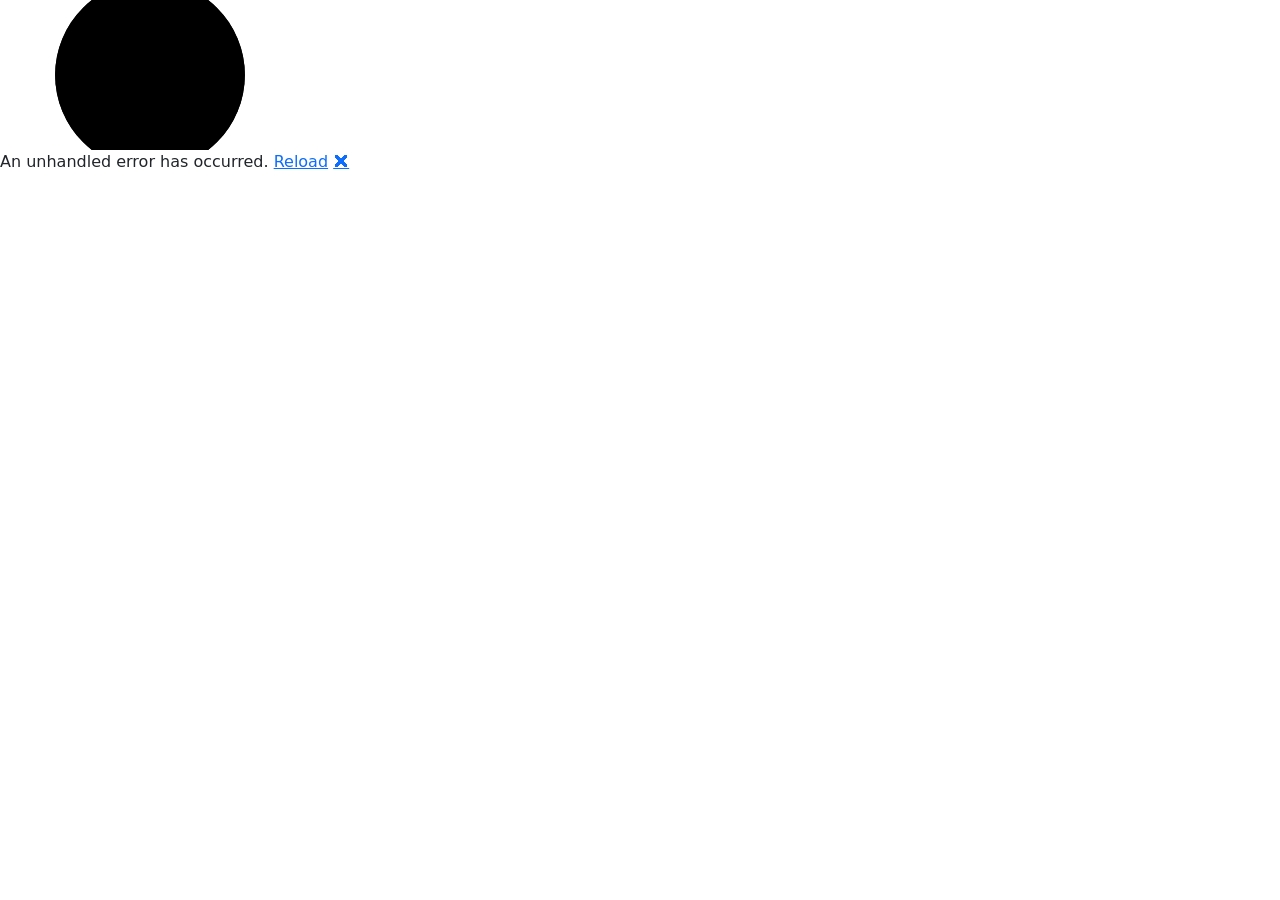
==== commit 17cc2fc8: "Deploying to gh-pages from @ xxC0BR4xx/BlazingDartsForFriends@11b1fb95fd03aa20c00944b0d2ff9d068b9ed3" ====
--- a/index.html
+++ b/index.html
@@ -5,7 +5,10 @@
     <meta charset="utf-8" />
     <meta name="viewport" content="width=device-width, initial-scale=1.0" />
     <title>BlazingDartsForFriends</title>
-    <base href="/" />
+    <!--  <base href="/" />
+    -->
+     <base href="/BlazingDartsForFriends/" />
+    
     <link rel="stylesheet" href="css/app.css" />
     <!-- If you add any scoped CSS files, uncomment the following to load them -->
     <link href="BlazingDartsForFriends.styles.css" rel="stylesheet" />
--- a/BlazingDartsForFriends.styles.css
+++ b/BlazingDartsForFriends.styles.css
@@ -1,69 +1,904 @@
 /* /Components/AddPlayerComponent.razor.rz.scp.css */
-
+.add-player-overlay[b-r0o6eo6s7c] {
+    position: fixed;
+    top: 0;
+    left: 0;
+    right: 0;
+    bottom: 0;
+    background: rgba(0, 0, 0, 0.6);
+    backdrop-filter: blur(8px);
+    display: flex;
+    align-items: center;
+    justify-content: center;
+    z-index: 1000;
+    animation: fadeIn-b-r0o6eo6s7c 0.3s ease-out;
+}
+
+@keyframes fadeIn-b-r0o6eo6s7c {
+    from {
+        opacity: 0;
+    }
+    to {
+        opacity: 1;
+    }
+}
+
+.add-player-modal[b-r0o6eo6s7c] {
+    background: white;
+    border-radius: 25px;
+    width: 90%;
+    max-width: 500px;
+    box-shadow: 0 20px 60px rgba(0, 0, 0, 0.3);
+    animation: slideInUp-b-r0o6eo6s7c 0.4s cubic-bezier(0.4, 0, 0.2, 1);
+    overflow: hidden;
+}
+
+@keyframes slideInUp-b-r0o6eo6s7c {
+    from {
+        transform: translateY(50px);
+        opacity: 0;
+    }
+    to {
+        transform: translateY(0);
+        opacity: 1;
+    }
+}
+
+.modal-header-custom[b-r0o6eo6s7c] {
+    background: linear-gradient(135deg, #667eea 0%, #764ba2 100%);
+    color: white;
+    padding: 25px 30px;
+    display: flex;
+    justify-content: space-between;
+    align-items: center;
+}
+
+.modal-header-custom h3[b-r0o6eo6s7c] {
+    margin: 0;
+    font-size: 1.8em;
+    font-weight: 700;
+    display: flex;
+    align-items: center;
+    gap: 12px;
+}
+
+.close-btn[b-r0o6eo6s7c] {
+    background: rgba(255, 255, 255, 0.2);
+    border: none;
+    color: white;
+    width: 40px;
+    height: 40px;
+    border-radius: 50%;
+    display: flex;
+    align-items: center;
+    justify-content: center;
+    cursor: pointer;
+    transition: all 0.3s ease;
+}
+
+.close-btn:hover[b-r0o6eo6s7c] {
+    background: rgba(255, 255, 255, 0.3);
+    transform: rotate(90deg);
+}
+
+.modal-body-custom[b-r0o6eo6s7c] {
+    padding: 35px 30px;
+    display: flex;
+    flex-direction: column;
+    gap: 30px;
+}
+
+.input-group-custom[b-r0o6eo6s7c] {
+    display: flex;
+    flex-direction: column;
+    gap: 12px;
+}
+
+.input-group-custom label[b-r0o6eo6s7c] {
+    font-size: 1.2em;
+    font-weight: 600;
+    color: #667eea;
+    display: flex;
+    align-items: center;
+    gap: 10px;
+}
+
+.player-name-input[b-r0o6eo6s7c] {
+    padding: 15px 20px;
+    border: 2px solid #e0e7ff;
+    border-radius: 15px;
+    font-size: 1.2em;
+    transition: all 0.3s ease;
+    background: #f8faff;
+}
+
+.player-name-input:focus[b-r0o6eo6s7c] {
+    outline: none;
+    border-color: #667eea;
+    box-shadow: 0 0 0 4px rgba(102, 126, 234, 0.1);
+    background: white;
+}
+
+.button-group[b-r0o6eo6s7c] {
+    display: grid;
+    grid-template-columns: 1fr 1fr;
+    gap: 15px;
+    margin-top: 10px;
+}
+
+.cancel-btn[b-r0o6eo6s7c],
+.add-btn[b-r0o6eo6s7c] {
+    padding: 15px 25px;
+    font-size: 1.2em;
+    font-weight: 600;
+    border-radius: 15px;
+    display: flex;
+    align-items: center;
+    justify-content: center;
+    gap: 10px;
+    transition: all 0.3s ease;
+    border: none;
+    cursor: pointer;
+}
+
+.cancel-btn[b-r0o6eo6s7c] {
+    background: #f1f5f9;
+    color: #64748b;
+}
+
+.cancel-btn:hover[b-r0o6eo6s7c] {
+    background: #e2e8f0;
+    transform: translateY(-2px);
+}
+
+.add-btn[b-r0o6eo6s7c] {
+    background: linear-gradient(135deg, #667eea 0%, #764ba2 100%);
+    color: white;
+}
+
+.add-btn:hover:not(:disabled)[b-r0o6eo6s7c] {
+    transform: translateY(-2px);
+    box-shadow: 0 8px 25px rgba(102, 126, 234, 0.4);
+}
+
+.add-btn:disabled[b-r0o6eo6s7c] {
+    opacity: 0.5;
+    cursor: not-allowed;
+}
+
+@media (max-width: 600px) {
+    .add-player-modal[b-r0o6eo6s7c] {
+        width: 95%;
+        margin: 10px;
+    }
+
+    .modal-header-custom[b-r0o6eo6s7c] {
+        padding: 20px;
+    }
+
+    .modal-header-custom h3[b-r0o6eo6s7c] {
+        font-size: 1.4em;
+    }
+
+    .modal-body-custom[b-r0o6eo6s7c] {
+        padding: 25px 20px;
+    }
+
+    .button-group[b-r0o6eo6s7c] {
+        grid-template-columns: 1fr;
+    }
+}
 /* /Components/GameComponent.razor.rz.scp.css */
-body[b-4jhkb85tuw] {
-}
-
-#Points-Keyboard[b-4jhkb85tuw]{
-    background-color:aliceblue;
-    border-radius:25px;
+#Game-Wrapper[b-4jhkb85tuw] {
+    display: flex;
+    flex-direction: column;
+    height: 100vh;
+    padding: 20px;
+    gap: 20px;
+    background: linear-gradient(135deg, #667eea 0%, #764ba2 100%);
+}
+
+#Game-Header[b-4jhkb85tuw] {
+    display: flex;
+    justify-content: space-between;
+    align-items: center;
+    padding: 20px;
+    background: rgba(255, 255, 255, 0.95);
+    border-radius: 15px;
+    box-shadow: 0 8px 32px rgba(0, 0, 0, 0.1);
+    backdrop-filter: blur(10px);
+}
+
+.header-left[b-4jhkb85tuw] {
+    display: flex;
+    align-items: center;
+    gap: 15px;
+}
+
+.back-button[b-4jhkb85tuw] {
+    display: flex;
+    align-items: center;
+    gap: 8px;
+}
+
+#Game-Finished[b-4jhkb85tuw] {
+    display: flex;
+    flex-direction: column;
+    align-items: center;
+    justify-content: center;
+    padding: 60px;
+    background: linear-gradient(135deg, #f093fb 0%, #f5576c 100%);
+    color: white;
+    border-radius: 20px;
+    text-align: center;
+    gap: 30px;
+    box-shadow: 0 20px 60px rgba(0, 0, 0, 0.3);
+    animation: slideIn-b-4jhkb85tuw 0.5s ease-out;
+}
+
+@keyframes slideIn-b-4jhkb85tuw {
+    from {
+        opacity: 0;
+        transform: translateY(-30px);
+    }
+    to {
+        opacity: 1;
+        transform: translateY(0);
+    }
+}
+
+#Game-Content[b-4jhkb85tuw] {
     display: grid;
-    grid-template-columns:repeat(6,1fr);
-    grid-template-columns:repeat(5,1fr);
-
-}
-
-#Game-Wrapper[b-4jhkb85tuw] {
+    grid-template-columns: 1fr 2fr 1fr;
+    gap: 20px;
+    flex: 1;
+    overflow: hidden;
+}
+
+#Current-Player-Section[b-4jhkb85tuw] {
+    background: linear-gradient(135deg, #e3f2fd 0%, #bbdefb 100%);
+    border-radius: 15px;
+    padding: 25px;
+    box-shadow: 0 8px 32px rgba(0, 0, 0, 0.1);
+    border: 2px solid rgba(255, 255, 255, 0.5);
+}
+
+#Current-Turn[b-4jhkb85tuw] {
+    margin-top: 20px;
+    display: flex;
+    flex-wrap: wrap;
+    gap: 12px;
+}
+
+.throw-badge[b-4jhkb85tuw] {
+    display: inline-block;
+    padding: 10px 20px;
+    background: linear-gradient(135deg, #667eea 0%, #764ba2 100%);
+    color: white;
+    border-radius: 25px;
+    font-weight: bold;
+    font-size: 1.2em;
+    box-shadow: 0 4px 15px rgba(0, 0, 0, 0.2);
+    animation: popIn-b-4jhkb85tuw 0.3s ease-out;
+}
+
+@keyframes popIn-b-4jhkb85tuw {
+    from {
+        transform: scale(0.8);
+        opacity: 0;
+    }
+    to {
+        transform: scale(1);
+        opacity: 1;
+    }
+}
+
+#Score-Input-Section[b-4jhkb85tuw] {
+    display: flex;
+    flex-direction: column;
+    gap: 25px;
+    background: rgba(255, 255, 255, 0.95);
+    border-radius: 20px;
+    padding: 25px;
+    overflow-y: auto;
+    box-shadow: 0 10px 40px rgba(0, 0, 0, 0.15);
+}
+
+.score-grid[b-4jhkb85tuw] {
     display: grid;
-    grid-template-columns: 2fr 1fr;
-    grid-template-rows: 1fr;
-    justify-content: space-around;
-    align-items: stretch; /* Ensure grid items stretch vertically */
-    grid-gap: 20px; /* Adjust gap between grid items as needed */
-    height: 100vh;
-}
-
-#Points-Overview[b-4jhkb85tuw] {
-    background-color: aliceblue;
-    border-radius: 25px;
+    grid-template-columns: repeat(5, 1fr);
+    gap: 12px;
+    margin-top: 15px;
+}
+
+.score-button[b-4jhkb85tuw] {
+    aspect-ratio: 1;
+    font-size: 1.3em;
+    font-weight: bold;
+    border-radius: 50%;
+    transition: all 0.3s ease;
+    border: 3px solid transparent;
+}
+
+.score-button:hover[b-4jhkb85tuw] {
+    transform: scale(1.1);
+    box-shadow: 0 8px 20px rgba(102, 126, 234, 0.4);
+    border-color: #667eea;
+}
+
+.special-buttons[b-4jhkb85tuw] {
+    display: grid;
+    grid-template-columns: 1fr 1fr;
+    gap: 12px;
+    margin-top: 15px;
+}
+
+.special-button[b-4jhkb85tuw] {
+    padding: 15px;
+    font-size: 1.1em;
+    font-weight: bold;
+    border-radius: 15px;
+    display: flex;
+    align-items: center;
+    justify-content: center;
+    gap: 10px;
+    transition: all 0.3s ease;
+}
+
+.special-button:hover[b-4jhkb85tuw] {
+    transform: translateY(-3px);
+    box-shadow: 0 8px 25px rgba(0, 0, 0, 0.2);
+}
+
+.bull-button[b-4jhkb85tuw] {
+    background: linear-gradient(135deg, #4caf50 0%, #45a049 100%);
+    color: white;
+}
+
+.miss-button[b-4jhkb85tuw] {
+    background: linear-gradient(135deg, #ff9800 0%, #f57c00 100%);
+    color: white;
+}
+
+#Multiplier-Selector[b-4jhkb85tuw] {
+    display: grid;
+    grid-template-columns: repeat(2, 1fr);
+    gap: 12px;
+    padding: 20px;
+    background: linear-gradient(135deg, #fff3e0 0%, #ffe0b2 100%);
+    border-radius: 15px;
+    border: 3px solid #ffc107;
+    animation: fadeIn-b-4jhkb85tuw 0.3s ease-out;
+}
+
+@keyframes fadeIn-b-4jhkb85tuw {
+    from {
+        opacity: 0;
+        transform: scale(0.95);
+    }
+    to {
+        opacity: 1;
+        transform: scale(1);
+    }
+}
+
+#Multiplier-Selector h5[b-4jhkb85tuw] {
+    grid-column: 1 / -1;
+    margin: 0 0 10px 0;
+    text-align: center;
+}
+
+#Multiplier-Selector button[b-4jhkb85tuw] {
+    padding: 15px;
+    font-size: 1.1em;
+    font-weight: bold;
+    border-radius: 12px;
+    transition: all 0.3s ease;
+}
+
+#Multiplier-Selector button:hover[b-4jhkb85tuw] {
+    transform: translateY(-3px);
+    box-shadow: 0 6px 20px rgba(0, 0, 0, 0.15);
+}
+
+#Turn-Actions[b-4jhkb85tuw] {
+    display: flex;
+    flex-direction: column;
+    gap: 12px;
+    margin-top: auto;
+}
+
+#Turn-Actions button[b-4jhkb85tuw] {
+    padding: 15px;
+    font-size: 1.1em;
+    font-weight: bold;
+    border-radius: 12px;
+    transition: all 0.3s ease;
+}
+
+#Turn-Actions button:hover[b-4jhkb85tuw] {
+    transform: translateX(5px);
+    box-shadow: 0 6px 20px rgba(0, 0, 0, 0.15);
+}
+
+#Players-Overview[b-4jhkb85tuw] {
+    background: linear-gradient(135deg, #f0f4ff 0%, #d5e1ff 100%);
+    border-radius: 15px;
+    padding: 25px;
+    overflow-y: auto;
+    box-shadow: 0 8px 32px rgba(0, 0, 0, 0.1);
+    border: 2px solid rgba(255, 255, 255, 0.5);
+}
+
+.player-score-card[b-4jhkb85tuw] {
+    display: flex;
+    flex-direction: column;
+    gap: 15px;
+    padding: 5px;
+}
+
+.player-name[b-4jhkb85tuw] {
+    display: flex;
+    align-items: center;
+    gap: 12px;
+    font-size: 1.3em;
+}
+
+.player-stats[b-4jhkb85tuw] {
+    display: grid;
+    grid-template-columns: repeat(3, 1fr);
+    gap: 12px;
+    font-size: 1em;
+    background: rgba(255, 255, 255, 0.7);
+    padding: 12px;
+    border-radius: 10px;
+}
+
+.alert-floating[b-4jhkb85tuw] {
+    position: fixed;
+    bottom: 30px;
+    right: 30px;
+    padding: 20px 25px;
+    border-radius: 12px;
+    box-shadow: 0 8px 32px rgba(0, 0, 0, 0.2);
+    z-index: 1000;
+    animation: slideInRight-b-4jhkb85tuw 0.3s ease-out;
+    display: flex;
+    align-items: center;
+    gap: 12px;
+    font-size: 1.1em;
+}
+
+@keyframes slideInRight-b-4jhkb85tuw {
+    from {
+        transform: translateX(100%);
+        opacity: 0;
+    }
+    to {
+        transform: translateX(0);
+        opacity: 1;
+    }
+}
+
+/* Scrollbar styling */
+#Score-Input-Section[b-4jhkb85tuw]::-webkit-scrollbar,
+#Players-Overview[b-4jhkb85tuw]::-webkit-scrollbar {
+    width: 8px;
+}
+
+#Score-Input-Section[b-4jhkb85tuw]::-webkit-scrollbar-track,
+#Players-Overview[b-4jhkb85tuw]::-webkit-scrollbar-track {
+    background: rgba(0, 0, 0, 0.1);
+    border-radius: 10px;
+}
+
+#Score-Input-Section[b-4jhkb85tuw]::-webkit-scrollbar-thumb,
+#Players-Overview[b-4jhkb85tuw]::-webkit-scrollbar-thumb {
+    background: linear-gradient(135deg, #667eea 0%, #764ba2 100%);
+    border-radius: 10px;
+}
+
+@media (max-width: 1024px) {
+    #Game-Content[b-4jhkb85tuw] {
+        grid-template-columns: 1fr;
+        grid-template-rows: auto auto auto;
+    }
+
+    .score-grid[b-4jhkb85tuw] {
+        grid-template-columns: repeat(4, 1fr);
+    }
+
+    #Game-Wrapper[b-4jhkb85tuw] {
+        padding: 10px;
+    }
+}
+
+@media (max-width: 768px) {
+    .score-grid[b-4jhkb85tuw] {
+        grid-template-columns: repeat(5, 1fr);
+        gap: 8px;
+    }
+
+    .score-button[b-4jhkb85tuw] {
+        font-size: 1em;
+        padding: 10px;
+    }
+
+    .header-left h3[b-4jhkb85tuw] {
+        font-size: 1.2em;
+    }
 }
 /* /Components/GameSettingsComponent.razor.rz.scp.css */
-body[b-niy360zf1q] {
-}
-
-
-#gameSettings[b-niy360zf1q]{
-    top:60vh;
-}
-
-#GameSettingsWrapper[b-niy360zf1q]{
-
-    height:100vh;
-
-}
+#GameSettingsWrapper[b-niy360zf1q] {
+    min-height: 100vh;
+    padding: 30px;
+    background: linear-gradient(135deg, #667eea 0%, #764ba2 100%);
+    display: flex;
+    flex-direction: column;
+    gap: 30px;
+}
+
+.settings-header[b-niy360zf1q] {
+    display: flex;
+    align-items: center;
+    gap: 20px;
+    margin-bottom: 10px;
+}
+
+.settings-header h2[b-niy360zf1q] {
+    font-size: 2.5em;
+    color: white;
+    font-weight: 700;
+    text-shadow: 2px 2px 4px rgba(0, 0, 0, 0.3);
+    margin: 0;
+}
+
+.back-button-settings[b-niy360zf1q] {
+    background: rgba(255, 255, 255, 0.2);
+    border: none;
+    color: white;
+    padding: 12px 20px;
+    display: flex;
+    align-items: center;
+    gap: 8px;
+    border-radius: 12px;
+    transition: all 0.3s ease;
+}
+
+.back-button-settings:hover[b-niy360zf1q] {
+    background: rgba(255, 255, 255, 0.3);
+    transform: translateX(-5px);
+}
+
+.settings-section[b-niy360zf1q] {
+    background: rgba(255, 255, 255, 0.95);
+    border-radius: 20px;
+    padding: 30px;
+    box-shadow: 0 10px 40px rgba(0, 0, 0, 0.2);
+    animation: slideInUp-b-niy360zf1q 0.5s ease-out;
+}
+
+@keyframes slideInUp-b-niy360zf1q {
+    from {
+        opacity: 0;
+        transform: translateY(30px);
+    }
+    to {
+        opacity: 1;
+        transform: translateY(0);
+    }
+}
+
+.settings-section h3[b-niy360zf1q] {
+    font-size: 1.8em;
+    color: #667eea;
+    margin-bottom: 25px;
+    display: flex;
+    align-items: center;
+    gap: 12px;
+    font-weight: 700;
+}
+
+.players-grid[b-niy360zf1q] {
+    display: grid;
+    grid-template-columns: repeat(auto-fill, minmax(250px, 1fr));
+    gap: 15px;
+}
+
+.player-card[b-niy360zf1q] {
+    background: linear-gradient(135deg, #f5f7fa 0%, #e3e9f0 100%);
+    border: 3px solid transparent;
+    border-radius: 15px;
+    padding: 20px;
+    cursor: pointer;
+    transition: all 0.3s cubic-bezier(0.4, 0, 0.2, 1);
+    display: flex;
+    align-items: center;
+    gap: 15px;
+    position: relative;
+    overflow: hidden;
+}
+
+.player-card[b-niy360zf1q]::before {
+    content: '';
+    position: absolute;
+    top: 0;
+    left: 0;
+    right: 0;
+    bottom: 0;
+    background: linear-gradient(135deg, #667eea 0%, #764ba2 100%);
+    opacity: 0;
+    transition: opacity 0.3s ease;
+}
+
+.player-card.active[b-niy360zf1q] {
+    border-color: #667eea;
+    background: linear-gradient(135deg, #e3f2fd 0%, #bbdefb 100%);
+    box-shadow: 0 8px 25px rgba(102, 126, 234, 0.3);
+}
+
+.player-card.active[b-niy360zf1q]::before {
+    opacity: 0.05;
+}
+
+.player-card:hover[b-niy360zf1q] {
+    transform: translateY(-5px);
+    box-shadow: 0 8px 25px rgba(0, 0, 0, 0.15);
+}
+
+.player-checkbox[b-niy360zf1q] {
+    position: relative;
+    z-index: 1;
+}
+
+.player-info[b-niy360zf1q] {
+    flex: 1;
+    display: flex;
+    align-items: center;
+    gap: 10px;
+    font-size: 1.2em;
+    font-weight: 600;
+    color: #333;
+    position: relative;
+    z-index: 1;
+}
+
+.active-badge[b-niy360zf1q] {
+    position: relative;
+    z-index: 1;
+    background: linear-gradient(135deg, #4caf50 0%, #45a049 100%);
+    color: white;
+    width: 32px;
+    height: 32px;
+    border-radius: 50%;
+    display: flex;
+    align-items: center;
+    justify-content: center;
+    animation: popIn-b-niy360zf1q 0.3s cubic-bezier(0.4, 0, 0.2, 1);
+}
+
+@keyframes popIn-b-niy360zf1q {
+    from {
+        transform: scale(0);
+    }
+    to {
+        transform: scale(1);
+    }
+}
+
+.no-players-alert[b-niy360zf1q] {
+    background: #e3f2fd;
+    border: 2px solid #2196f3;
+    border-radius: 15px;
+    padding: 30px;
+    text-align: center;
+    display: flex;
+    flex-direction: column;
+    align-items: center;
+    gap: 20px;
+}
+
+.no-players-alert p[b-niy360zf1q] {
+    font-size: 1.2em;
+    color: #1976d2;
+    margin: 0;
+}
+
+.game-settings-grid[b-niy360zf1q] {
+    display: grid;
+    grid-template-columns: repeat(auto-fit, minmax(250px, 1fr));
+    gap: 20px;
+}
+
+.setting-card[b-niy360zf1q] {
+    background: linear-gradient(135deg, #f5f7fa 0%, #e3e9f0 100%);
+    border-radius: 15px;
+    padding: 20px;
+    display: flex;
+    flex-direction: column;
+    gap: 12px;
+}
+
+.setting-card label[b-niy360zf1q] {
+    font-size: 1.2em;
+    font-weight: 600;
+    color: #667eea;
+    display: flex;
+    align-items: center;
+    gap: 10px;
+}
+
+.custom-select[b-niy360zf1q] {
+    padding: 12px 15px;
+    border: 2px solid #667eea;
+    border-radius: 10px;
+    font-size: 1.1em;
+    background: white;
+    transition: all 0.3s ease;
+    cursor: pointer;
+}
+
+.custom-select:hover[b-niy360zf1q] {
+    border-color: #5568d3;
+    box-shadow: 0 4px 12px rgba(102, 126, 234, 0.2);
+}
+
+.custom-select:focus[b-niy360zf1q] {
+    outline: none;
+    border-color: #764ba2;
+    box-shadow: 0 0 0 4px rgba(102, 126, 234, 0.1);
+}
+
+.start-game-button[b-niy360zf1q] {
+    padding: 20px 40px;
+    font-size: 1.5em;
+    font-weight: 700;
+    border-radius: 20px;
+    background: linear-gradient(135deg, #4caf50 0%, #45a049 100%);
+    border: none;
+    color: white;
+    box-shadow: 0 10px 30px rgba(76, 175, 80, 0.4);
+    transition: all 0.4s cubic-bezier(0.4, 0, 0.2, 1);
+    cursor: pointer;
+    display: flex;
+    align-items: center;
+    justify-content: center;
+    gap: 15px;
+    align-self: center;
+    min-width: 250px;
+}
+
+.start-game-button:hover:not(:disabled)[b-niy360zf1q] {
+    transform: translateY(-5px) scale(1.05);
+    box-shadow: 0 15px 40px rgba(76, 175, 80, 0.5);
+}
+
+.start-game-button:disabled[b-niy360zf1q] {
+    opacity: 0.5;
+    cursor: not-allowed;
+    transform: none;
+}
+
+@media (max-width: 768px) {
+    #GameSettingsWrapper[b-niy360zf1q] {
+        padding: 20px;
+    }
+
+    .settings-header h2[b-niy360zf1q] {
+        font-size: 1.8em;
+    }
+
+    .players-grid[b-niy360zf1q] {
+        grid-template-columns: 1fr;
+    }
+
+    .game-settings-grid[b-niy360zf1q] {
+        grid-template-columns: 1fr;
+    }
+
+    .start-game-button[b-niy360zf1q] {
+        width: 100%;
+        font-size: 1.3em;
+    }
+}
+
 /* /Components/HomeCardComponent.razor.rz.scp.css */
-body[b-rvew7v0hep] {
-}
-
 .homeCardWrapper[b-rvew7v0hep] {
     border-radius: 25px;
-    background-color: aliceblue;
-    position:relative;
-}
+    background: linear-gradient(135deg, rgba(255, 255, 255, 0.95) 0%, rgba(240, 245, 255, 0.95) 100%);
+    position: relative;
+    cursor: pointer;
+    transition: all 0.4s cubic-bezier(0.4, 0, 0.2, 1);
+    box-shadow: 0 10px 40px rgba(0, 0, 0, 0.15);
+    backdrop-filter: blur(10px);
+    border: 2px solid rgba(255, 255, 255, 0.8);
+    display: flex;
+    flex-direction: column;
+    align-items: center;
+    justify-content: center;
+    padding: 40px 20px;
+    overflow: hidden;
+}
+
+.homeCardWrapper[b-rvew7v0hep]::before {
+    content: '';
+    position: absolute;
+    top: 0;
+    left: 0;
+    right: 0;
+    bottom: 0;
+    background: linear-gradient(135deg, #667eea 0%, #764ba2 100%);
+    opacity: 0;
+    transition: opacity 0.4s ease;
+    z-index: 0;
+}
+
+.homeCardWrapper:hover[b-rvew7v0hep]::before {
+    opacity: 0.1;
+}
+
+.homeCardWrapper:hover[b-rvew7v0hep] {
+    transform: translateY(-15px) scale(1.03);
+    box-shadow: 0 20px 60px rgba(102, 126, 234, 0.4);
+    border-color: #667eea;
+}
+
+.homeCardWrapper:active[b-rvew7v0hep] {
+    transform: translateY(-10px) scale(1.01);
+}
+
+#img[b-rvew7v0hep] {
+    width: 12vh;
+    height: 12vh;
+    position: relative;
+    z-index: 1;
+    filter: drop-shadow(0 4px 15px rgba(102, 126, 234, 0.3));
+    transition: all 0.4s ease;
+    margin-bottom: 20px;
+}
+
+.homeCardWrapper:hover #img[b-rvew7v0hep] {
+    transform: scale(1.15) rotate(5deg);
+    filter: drop-shadow(0 8px 25px rgba(102, 126, 234, 0.5));
+}
+
 #HomeCardTitle[b-rvew7v0hep] {
-    height: 20%;
-    width: 20%;
-    left: 44%;
-    position: relative
-}
-
-
-#img[b-rvew7v0hep] {
-    width: 5vh;
-    height: 5vh;
-    top: 50%;
-    left: 45%;
-    position:relative
+    position: relative;
+    z-index: 1;
+    text-align: center;
+    width: 100%;
+}
+
+#HomeCardTitle b[b-rvew7v0hep] {
+    font-size: 1.6em;
+    background: linear-gradient(135deg, #667eea 0%, #764ba2 100%);
+    -webkit-background-clip: text;
+    -webkit-text-fill-color: transparent;
+    background-clip: text;
+    font-weight: 700;
+    letter-spacing: 0.5px;
+    text-shadow: 0 2px 10px rgba(102, 126, 234, 0.2);
+    transition: all 0.3s ease;
+}
+
+.homeCardWrapper:hover #HomeCardTitle b[b-rvew7v0hep] {
+    transform: scale(1.05);
+    letter-spacing: 1px;
+}
+
+@media (max-width: 768px) {
+    .homeCardWrapper[b-rvew7v0hep] {
+        padding: 30px 15px;
+    }
+
+    #img[b-rvew7v0hep] {
+        width: 8vh;
+        height: 8vh;
+    }
+
+    #HomeCardTitle b[b-rvew7v0hep] {
+        font-size: 1.3em;
+    }
 }
 /* /Pages/Game.razor.rz.scp.css */
 body[b-wv7r7lidbd] {
@@ -88,30 +923,298 @@
 }
 /* /Pages/Home.razor.rz.scp.css */
 body[b-a02r355i4l] {
-    height:100vh;
-}
-#app[b-a02r355i4l]{
-    height:100vh;
+    height: 100vh;
+    margin: 0;
+}
+
+#app[b-a02r355i4l] {
+    height: 100vh;
 }
 
 .HomeCardContainer[b-a02r355i4l] {
     display: grid;
-    padding:5%;
+    padding: 5%;
     grid-template-columns: repeat(2, 1fr);
-    grid-template-rows: auto; /* Change to 'auto' or specific height if needed */
+    grid-template-rows: repeat(2, 1fr);
     justify-content: space-around;
-    align-items: stretch; /* Ensure grid items stretch vertically */
-    gap: 20px; /* Adjust gap between grid items as needed */
+    align-items: stretch;
+    gap: 25px;
     width: 100%;
-    height: 100vh;
-}
-
-    .HomeCardContainer > *[b-a02r355i4l] {
-        /* Optionally, you can set specific styles for grid items */
-        /* For example, to ensure items fill the available space */
-        width: 100%; /* Ensure items fill available width */
-        height: 100%; /* Ensure items fill available height */
-    }
+    min-height: 100vh;
+    background: linear-gradient(135deg, #667eea 0%, #764ba2 100%);
+}
+
+.HomeCardContainer > *[b-a02r355i4l] {
+    width: 100%;
+    height: 100%;
+    transition: all 0.3s ease;
+}
+
+.HomeCardContainer > *:hover[b-a02r355i4l] {
+    transform: translateY(-10px);
+    filter: brightness(1.1);
+}
+
+.HomeCardContainer a[b-a02r355i4l] {
+    text-decoration: none;
+    display: block;
+}
+
+@media (max-width: 768px) {
+    .HomeCardContainer[b-a02r355i4l] {
+        grid-template-columns: 1fr;
+        grid-template-rows: repeat(4, 1fr);
+        padding: 3%;
+        gap: 15px;
+    }
+}
 /* /Pages/Statistics.razor.rz.scp.css */
 body[b-110n2zrlv2] {
 }
+
+#statistics-wrapper[b-110n2zrlv2] {
+    min-height: 100vh;
+    padding: 30px;
+    background: linear-gradient(135deg, #667eea 0%, #764ba2 100%);
+}
+
+.stats-header[b-110n2zrlv2] {
+    display: flex;
+    align-items: center;
+    gap: 20px;
+    margin-bottom: 30px;
+    color: white;
+}
+
+.stats-header h2[b-110n2zrlv2] {
+    font-size: 2.5em;
+    font-weight: bold;
+    text-shadow: 2px 2px 4px rgba(0, 0, 0, 0.3);
+    display: flex;
+    align-items: center;
+    gap: 15px;
+}
+
+.back-button[b-110n2zrlv2] {
+    display: flex;
+    align-items: center;
+    gap: 8px;
+    padding: 12px 20px;
+    font-size: 1.1em;
+}
+
+.stats-grid[b-110n2zrlv2] {
+    display: grid;
+    grid-template-columns: repeat(auto-fill, minmax(350px, 1fr));
+    gap: 25px;
+    margin-bottom: 40px;
+}
+
+.player-stats-card[b-110n2zrlv2] {
+    background: rgba(255, 255, 255, 0.95);
+    border-radius: 20px;
+    box-shadow: 0 10px 40px rgba(0, 0, 0, 0.2);
+    transition: all 0.3s ease;
+    animation: fadeInUp-b-110n2zrlv2 0.5s ease-out;
+}
+
+@keyframes fadeInUp-b-110n2zrlv2 {
+    from {
+        opacity: 0;
+        transform: translateY(30px);
+    }
+    to {
+        opacity: 1;
+        transform: translateY(0);
+    }
+}
+
+.player-stats-card:hover[b-110n2zrlv2] {
+    transform: translateY(-10px);
+    box-shadow: 0 15px 50px rgba(0, 0, 0, 0.3);
+}
+
+.player-stats-card .card-header[b-110n2zrlv2] {
+    background: linear-gradient(135deg, #667eea 0%, #764ba2 100%);
+    color: white;
+    border-radius: 20px 20px 0 0;
+    padding: 20px;
+}
+
+.player-stats-card .card-title[b-110n2zrlv2] {
+    font-size: 1.5em;
+    font-weight: bold;
+    margin: 0;
+    display: flex;
+    align-items: center;
+    gap: 12px;
+}
+
+.player-stats-card .card-body[b-110n2zrlv2] {
+    padding: 25px;
+    display: flex;
+    flex-direction: column;
+    gap: 18px;
+}
+
+.stat-item[b-110n2zrlv2] {
+    display: flex;
+    justify-content: space-between;
+    align-items: center;
+    padding: 15px;
+    background: linear-gradient(135deg, #f5f7fa 0%, #e3e9f0 100%);
+    border-radius: 12px;
+    transition: all 0.3s ease;
+}
+
+.stat-item:hover[b-110n2zrlv2] {
+    transform: translateX(5px);
+    box-shadow: 0 4px 15px rgba(0, 0, 0, 0.1);
+}
+
+.stat-label[b-110n2zrlv2] {
+    font-size: 1.1em;
+    font-weight: 500;
+    color: #555;
+    display: flex;
+    align-items: center;
+    gap: 10px;
+}
+
+.stat-value[b-110n2zrlv2] {
+    font-size: 1.3em;
+    padding: 8px 18px;
+    border-radius: 20px;
+}
+
+.no-data-alert[b-110n2zrlv2] {
+    background: rgba(255, 255, 255, 0.95);
+    border-radius: 20px;
+    padding: 40px;
+    text-align: center;
+    box-shadow: 0 10px 40px rgba(0, 0, 0, 0.2);
+}
+
+.no-data-alert > div[b-110n2zrlv2] {
+    display: flex;
+    flex-direction: column;
+    align-items: center;
+    gap: 20px;
+}
+
+.no-data-alert h4[b-110n2zrlv2] {
+    font-size: 2em;
+    color: #17a2b8;
+    margin: 0;
+}
+
+.no-data-alert p[b-110n2zrlv2] {
+    font-size: 1.2em;
+    color: #666;
+    margin: 0;
+}
+
+.current-game-stats[b-110n2zrlv2] {
+    background: rgba(255, 255, 255, 0.95);
+    border-radius: 20px;
+    padding: 30px;
+    box-shadow: 0 10px 40px rgba(0, 0, 0, 0.2);
+    animation: slideInLeft-b-110n2zrlv2 0.5s ease-out;
+}
+
+@keyframes slideInLeft-b-110n2zrlv2 {
+    from {
+        opacity: 0;
+        transform: translateX(-30px);
+    }
+    to {
+        opacity: 1;
+        transform: translateX(0);
+    }
+}
+
+.current-game-stats h3[b-110n2zrlv2] {
+    color: #667eea;
+    font-size: 2em;
+    margin-bottom: 20px;
+    display: flex;
+    align-items: center;
+    gap: 15px;
+}
+
+.game-info[b-110n2zrlv2] {
+    display: grid;
+    grid-template-columns: repeat(auto-fit, minmax(250px, 1fr));
+    gap: 20px;
+    margin-bottom: 25px;
+}
+
+.info-item[b-110n2zrlv2] {
+    padding: 15px;
+    background: linear-gradient(135deg, #e3f2fd 0%, #bbdefb 100%);
+    border-radius: 12px;
+    font-size: 1.1em;
+}
+
+.player-stats-list[b-110n2zrlv2] {
+    display: flex;
+    flex-direction: column;
+    gap: 15px;
+}
+
+.current-player-stat[b-110n2zrlv2] {
+    display: flex;
+    justify-content: space-between;
+    align-items: center;
+    padding: 20px;
+    background: linear-gradient(135deg, #f5f7fa 0%, #e3e9f0 100%);
+    border-radius: 12px;
+    transition: all 0.3s ease;
+}
+
+.current-player-stat:hover[b-110n2zrlv2] {
+    transform: translateX(10px);
+    box-shadow: 0 4px 15px rgba(0, 0, 0, 0.1);
+}
+
+.player-info[b-110n2zrlv2] {
+    display: flex;
+    align-items: center;
+    gap: 12px;
+    font-size: 1.2em;
+}
+
+.player-metrics[b-110n2zrlv2] {
+    display: flex;
+    gap: 12px;
+}
+
+.player-metrics .badge[b-110n2zrlv2] {
+    font-size: 1em;
+    padding: 8px 15px;
+}
+
+@media (max-width: 768px) {
+    #statistics-wrapper[b-110n2zrlv2] {
+        padding: 15px;
+    }
+
+    .stats-grid[b-110n2zrlv2] {
+        grid-template-columns: 1fr;
+    }
+
+    .stats-header h2[b-110n2zrlv2] {
+        font-size: 1.8em;
+    }
+
+    .current-player-stat[b-110n2zrlv2] {
+        flex-direction: column;
+        gap: 15px;
+        text-align: center;
+    }
+
+    .player-metrics[b-110n2zrlv2] {
+        flex-wrap: wrap;
+        justify-content: center;
+    }
+}
